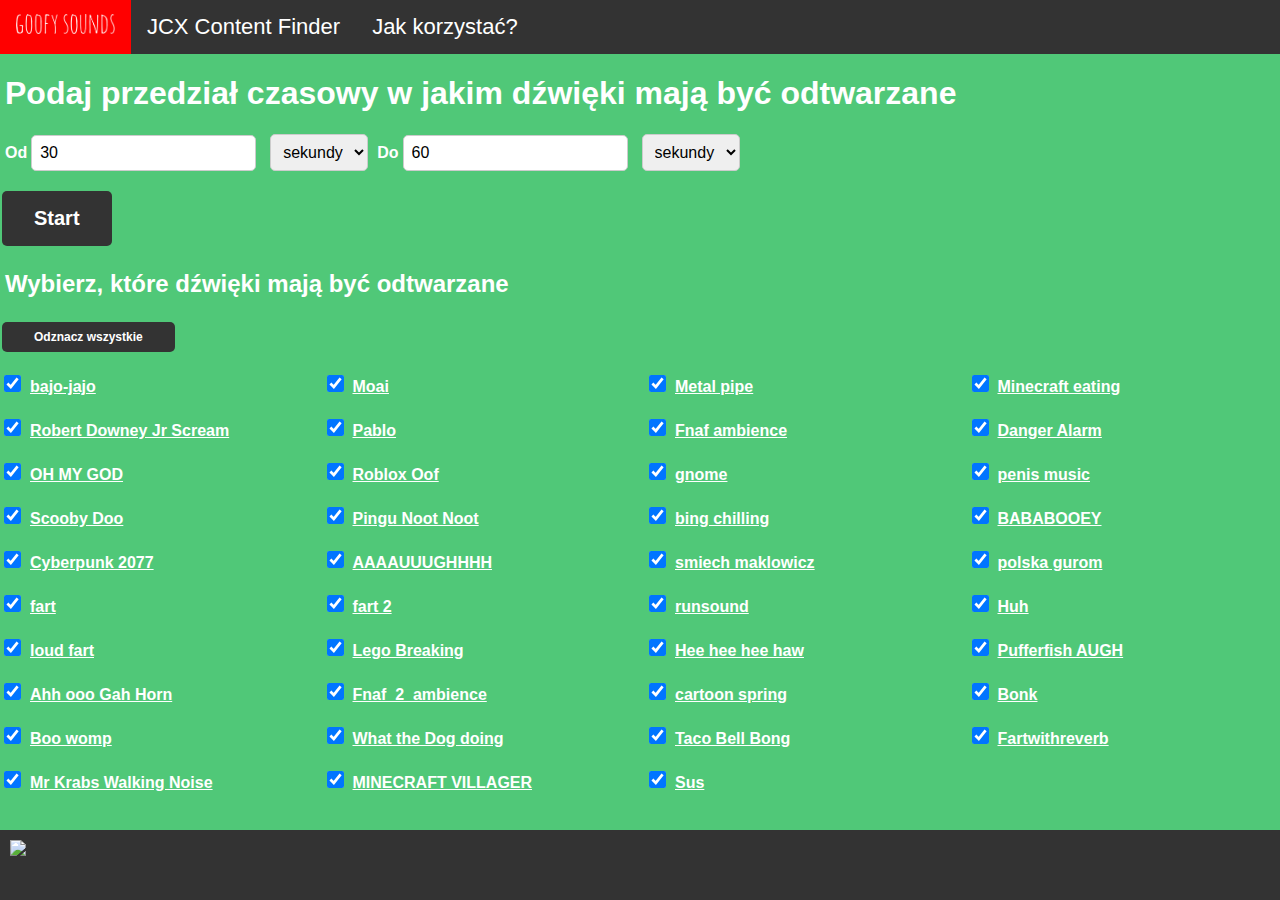
==== goofy.html @ f9f7b812 "Add files via upload" ====
<!DOCTYPE html>
<html lang="en">
<head>
    <meta charset="UTF-8">
    <meta name="viewport" content="width=device-width, initial-scale=1.0">
    <title>Odtwarzacz dźwięku z URL</title>
	<link rel="stylesheet" href="style.css">
    <style>

		
    </style>
</head>
<body>



<div class="navbar">
  <a href='#home'>
    <img src='gs.png' alt='goofy sounds' class='gs'>
  </a>
  <a href="https://www.jcxcontentfinder.pl/">JCX Content Finder</a>
  <a class="news-button" onclick="openModal()">Jak korzystać?</a>
  
 
<div id="poradnik" class="modal">
    <div class="modal-content">
        <span class="close-button" onclick="closeModal()">&times;</span>
        <p>Losowe dźwięki są odtwarzane w losowym przedziale pomiędzy czasem podanym przez użytkownika</p>
		<p>START uruchomi odtwarzanie, które będzie trwać do wciśnięcia STOP</p>
		<p>Podczas trwania pętli możesz na bieżąco wybierać, które dźwięki będą odtwarzane</p>
    </div>
</div>
 
</div>

<script>
	document.addEventListener("DOMContentLoaded", function () {
		// Ustaw wartości pól na przykładowe
		document.getElementById('wprowadzLiczbeMin').value = '30';
		document.getElementById('wprowadzLiczbeMax').value = '60';
	});
</script>
<h1>Podaj przedział czasowy w jakim dźwięki mają być odtwarzane</h1>
<label class='labels2' for="wprowadzLiczbeMin">Od</label>
<input class='labels' type="number" id="wprowadzLiczbeMin" />

<label for="wybor"></label>
<select id="wybor" name="wybor">
    <option value="sek1">sekundy</option>
    <option value="min1">minuty</option>
</select>

<label class='labels2' for="wprowadzLiczbeMax">Do</label>
<input class='labels' type="number" id="wprowadzLiczbeMax" />

<label for="wybor2"></label>
<select id="wybor2" name="wybor">
    <option value="sek2">sekundy</option>
    <option value="min2">minuty</option>
</select>
<div id="button-container">
	<button class='button' id="button" onclick="startButtonClicked()">Start</button>
</div>


<h2>Wybierz, które dźwięki mają być odtwarzane</h2>

<div id="checkbutton-container">
<button class='buttoncheck' id="checkbutton" onclick="odznaczWszystkie()">Odznacz wszystkie</button>
</div>

<ul id="linki">
	<li class="checkbox-container">
 		<input type="checkbox" id="check1" value="https://cdn.discordapp.com/attachments/1095447108473073885/1109639145283919944/bajo-jajo-sound-effect.mp3" checked>
	    <label for="check">
			<a href="https://cdn.discordapp.com/attachments/1095447108473073885/1109639145283919944/bajo-jajo-sound-effect.mp3" target="_blank">
				bajo-jajo
			</a>
		</label>
	</li>
    <li class="checkbox-container">
		<input type="checkbox" id="check2" value="https://cdn.discordapp.com/attachments/1095447108473073885/1097548335541387274/Moai_sound.mp3.mp3" checked>
		<label for="check2">
				<a href="https://cdn.discordapp.com/attachments/1095447108473073885/1097548335541387274/Moai_sound.mp3.mp3" target="_blank">
					Moai
				</a>
		</label>
	</li>
	
    <li class="checkbox-container">
		<input type="checkbox" id="check3" value="https://cdn.discordapp.com/attachments/1095447108473073885/1097544876381442088/metal_pipe_falling_sound_effect.mp3" checked>
		<label for="check2">
				<a href="https://cdn.discordapp.com/attachments/1095447108473073885/1097544876381442088/metal_pipe_falling_sound_effect.mp3" target="_blank">
					Metal pipe
				</a>
		</label>
	</li>
	
    <li class="checkbox-container">
 		<input type="checkbox" id="check4" value="https://cdn.discordapp.com/attachments/1095447108473073885/1097548273818013766/Minecraft_eating_sound_effect.mp3" checked>
	    <label for="check">
			<a href="https://cdn.discordapp.com/attachments/1095447108473073885/1097548273818013766/Minecraft_eating_sound_effect.mp3" target="_blank">
				Minecraft eating

			</a>
	</label>
	</li>
    <li class="checkbox-container">
 		<input type="checkbox" id="check5" value="https://cdn.discordapp.com/attachments/1095447108473073885/1097548276531728474/Robert_Downey_Jr_Scream_ORIGINAL.mp3" checked>
	    <label for="check">
			<a href="https://cdn.discordapp.com/attachments/1095447108473073885/1097548276531728474/Robert_Downey_Jr_Scream_ORIGINAL.mp3" target="_blank">
				Robert Downey Jr Scream

			</a>
	</label>
	</li>
    <li class="checkbox-container">
 		<input type="checkbox" id="check6" value="https://cdn.discordapp.com/attachments/1095447108473073885/1097548334903869490/Pablo_sound_effect.mp3" checked>
	    <label for="check">
			<a href="https://cdn.discordapp.com/attachments/1095447108473073885/1097548334903869490/Pablo_sound_effect.mp3" target="_blank">
				Pablo

			</a>
	</label>
	</li>
    <li class="checkbox-container">
 		<input type="checkbox" id="check7" value="https://cdn.discordapp.com/attachments/1095447108473073885/1097548375106277467/Fnaf_2_ambience.mp3" checked>
	    <label for="check">
			<a href="https://cdn.discordapp.com/attachments/1095447108473073885/1097548375106277467/Fnaf_2_ambience.mp3" target="_blank">
				Fnaf ambience

			</a>
	</label>
	</li>
    <li class="checkbox-container">
 		<input type="checkbox" id="check8" value="https://cdn.discordapp.com/attachments/1095447108473073885/1097548477359210626/Danger_Alarm_Meme_Sound_Effect.mp3" checked>
	    <label for="check">
			<a href="https://cdn.discordapp.com/attachments/1095447108473073885/1097548477359210626/Danger_Alarm_Meme_Sound_Effect.mp3" target="_blank">
				Danger Alarm

			</a>
	</label>
	</li>
    <li class="checkbox-container">
 		<input type="checkbox" id="check9" value="https://cdn.discordapp.com/attachments/1095447108473073885/1097548477661204571/OH_MY_GOD_Sound_Effect.mp3" checked>
	    <label for="check">
			<a href="https://cdn.discordapp.com/attachments/1095447108473073885/1097548477661204571/OH_MY_GOD_Sound_Effect.mp3" target="_blank">
				OH MY GOD

			</a>
	</label>
	</li>
    <li class="checkbox-container">
 		<input type="checkbox" id="check10" value="https://cdn.discordapp.com/attachments/1095447108473073885/1097548479347310782/Roblox_Death_Sound_Oof_-_Sound_Effect_HD.mp3" checked>
	    <label for="check">
			<a href="https://cdn.discordapp.com/attachments/1095447108473073885/1097548479347310782/Roblox_Death_Sound_Oof_-_Sound_Effect_HD.mp3" target="_blank">
				Roblox Oof

			</a>
	</label>
	</li>
    <li class="checkbox-container">
 		<input type="checkbox" id="check11" value="https://cdn.discordapp.com/attachments/1095447108473073885/1097548581168222338/gnom.mp3" checked>
	    <label for="check">
			<a href="https://cdn.discordapp.com/attachments/1095447108473073885/1097548581168222338/gnom.mp3" target="_blank">
				gnome

			</a>
	</label>
	</li>
    <li class="checkbox-container">
 		<input type="checkbox" id="check12" value="https://cdn.discordapp.com/attachments/1095447108473073885/1100443513738498099/zelensky_penis_music.mp3" checked>
	    <label for="check">
			<a href="https://cdn.discordapp.com/attachments/1095447108473073885/1100443513738498099/zelensky_penis_music.mp3" target="_blank">
				penis music

			</a>
	</label>
	</li>
    <li class="checkbox-container">
 		<input type="checkbox" id="check13" value="https://cdn.discordapp.com/attachments/807695329407402035/1100444245497745448/Scooby.mp3" checked>
	    <label for="check">
			<a href="https://cdn.discordapp.com/attachments/807695329407402035/1100444245497745448/Scooby.mp3" target="_blank">
				Scooby Doo
			</a>
	</label>
	</li>
    <li class="checkbox-container">
 		<input type="checkbox" id="check14" value="https://cdn.discordapp.com/attachments/1095447108473073885/1129472255873777684/Pingu_-_Noot_Noot_Sound_Effect.mp3
" checked>
	    <label for="check">
			<a href="https://cdn.discordapp.com/attachments/1095447108473073885/1129472255873777684/Pingu_-_Noot_Noot_Sound_Effect.mp3
" target="_blank">
				Pingu Noot Noot

			</a>
	</label>
	</li>
    <li class="checkbox-container">
 		<input type="checkbox" id="check15" value="https://cdn.discordapp.com/attachments/1095447108473073885/1109639165026521129/bing-chilling_fcdGgUc.mp3
" checked>
	    <label for="check">
			<a href="https://cdn.discordapp.com/attachments/1095447108473073885/1109639165026521129/bing-chilling_fcdGgUc.mp3
" target="_blank">
				bing chilling

			</a>
	</label>
	</li>
    <li class="checkbox-container">
 		<input type="checkbox" id="check16" value="https://cdn.discordapp.com/attachments/1095447108473073885/1097548333616201748/BABABOOEY_Sound_Effect.mp3
" checked>
	    <label for="check">
			<a href="https://cdn.discordapp.com/attachments/1095447108473073885/1097548333616201748/BABABOOEY_Sound_Effect.mp3
" target="_blank">
				BABABOOEY

			</a>
	</label>
	</li>
    <li class="checkbox-container">
 		<input type="checkbox" id="check17" value="https://cdn.discordapp.com/attachments/1095447108473073885/1097548336250224791/Cyberpunk_2077_Shitpost_Sound_Effect.mp3
" checked>
	    <label for="check">
			<a href="https://cdn.discordapp.com/attachments/1095447108473073885/1097548336250224791/Cyberpunk_2077_Shitpost_Sound_Effect.mp3
" target="_blank">
				Cyberpunk 2077

			</a>
	</label>
	</li>
    <li class="checkbox-container">
 		<input type="checkbox" id="check18" value="https://cdn.discordapp.com/attachments/733384698616741982/1196794029581553704/AAAAUUUGHHHH.mp3
" checked>
	    <label for="check">
			<a href="https://cdn.discordapp.com/attachments/733384698616741982/1196794029581553704/AAAAUUUGHHHH.mp3
" target="_blank">
				AAAAUUUGHHHH

			</a>
	</label>
	</li>
    <li class="checkbox-container">
 		<input type="checkbox" id="check19" value="https://cdn.discordapp.com/attachments/1095447108473073885/1109639006574092349/smiech-makowicz-i-koperkowy-pies.mp3
" checked>
	    <label for="check">
			<a href="https://cdn.discordapp.com/attachments/1095447108473073885/1109639006574092349/smiech-makowicz-i-koperkowy-pies.mp3
" target="_blank">
				smiech maklowicz

			</a>
	</label>
	</li>
    <li class="checkbox-container">
 		<input type="checkbox" id="check20" value="https://cdn.discordapp.com/attachments/1095447108473073885/1109639167681495220/polska-gurom-3.mp3
" checked>
	    <label for="check">
			<a href="https://cdn.discordapp.com/attachments/1095447108473073885/1109639167681495220/polska-gurom-3.mp3
" target="_blank">
				polska gurom

			</a>
	</label>
	</li>
    <li class="checkbox-container">
 		<input type="checkbox" id="check21" value="https://cdn.discordapp.com/attachments/1124452586959929437/1124452729901809794/fart2.mp3
" checked>
	    <label for="check">
			<a href="https://cdn.discordapp.com/attachments/1124452586959929437/1124452729901809794/fart2.mp3
" target="_blank">
				fart

			</a>
	</label>
	</li>
    <li class="checkbox-container">
 		<input type="checkbox" id="check22" value="https://cdn.discordapp.com/attachments/1095447108473073885/1124453306232750310/fart.mp3
" checked>
	    <label for="check">
			<a href="https://cdn.discordapp.com/attachments/1095447108473073885/1124453306232750310/fart.mp3
" target="_blank">
				fart 2

			</a>
	</label>
	</li>
    <li class="checkbox-container">
 		<input type="checkbox" id="check23" value="https://cdn.discordapp.com/attachments/733384698616741982/1196536457754595541/Goofy_aah_run_sound.mp3
" checked>
	    <label for="check">
			<a href="https://cdn.discordapp.com/attachments/733384698616741982/1196536457754595541/Goofy_aah_run_sound.mp3
" target="_blank">
				runsound

			</a>
	</label>
	</li>
    <li class="checkbox-container">
 		<input type="checkbox" id="check25" value="https://cdn.discordapp.com/attachments/733384698616741982/1196537238897569935/Huh_sound_effect.mp3
" checked>
	    <label for="check">
			<a href="https://cdn.discordapp.com/attachments/733384698616741982/1196537238897569935/Huh_sound_effect.mp3
" target="_blank">
				Huh

			</a>
	</label>
	</li>
    <li class="checkbox-container">
 		<input type="checkbox" id="check26" value="https://cdn.discordapp.com/attachments/733384698616741982/1196537686916354138/loud-shitpost-fart.mp3
" checked>
	    <label for="check">
			<a href="https://cdn.discordapp.com/attachments/733384698616741982/1196537686916354138/loud-shitpost-fart.mp3
" target="_blank">
				loud fart

			</a>
	</label>
	</li>
    <li class="checkbox-container">
 		<input type="checkbox" id="check27" value="https://cdn.discordapp.com/attachments/733384698616741982/1196538551425314897/Lego_Breaking_Sound_Effect.mp3
" checked>
	    <label for="check">
			<a href="https://cdn.discordapp.com/attachments/733384698616741982/1196538551425314897/Lego_Breaking_Sound_Effect.mp3
" target="_blank">
				Lego Breaking

			</a>
	</label>
	</li>
    <li class="checkbox-container">
 		<input type="checkbox" id="check28" value="https://cdn.discordapp.com/attachments/733384698616741982/1196538978581626931/Hee_hee_hee_haw_sound..mp3
" checked>
	    <label for="check">
			<a href="https://cdn.discordapp.com/attachments/733384698616741982/1196538978581626931/Hee_hee_hee_haw_sound..mp3
" target="_blank">
				Hee hee hee haw

			</a>
	</label>
	</li>
    <li class="checkbox-container">
 		<input type="checkbox" id="check29" value="https://cdn.discordapp.com/attachments/733384698616741982/1196539395700961321/Pufferfish_AUGH_Sound_effect.mp3
" checked>
	    <label for="check">
			<a href="https://cdn.discordapp.com/attachments/733384698616741982/1196539395700961321/Pufferfish_AUGH_Sound_effect.mp3
" target="_blank">
				Pufferfish AUGH

			</a>
	</label>
	</li>
    <li class="checkbox-container">
 		<input type="checkbox" id="check30" value="https://cdn.discordapp.com/attachments/885932569424699442/1102373257807667220/Ahh-ooo-Gah_Horn_Sound_Effect.mp3
" checked>
	    <label for="check">
			<a href="https://cdn.discordapp.com/attachments/885932569424699442/1102373257807667220/Ahh-ooo-Gah_Horn_Sound_Effect.mp3
" target="_blank">
				Ahh ooo Gah Horn

			</a>
	</label>
	</li>
    <li class="checkbox-container">
 		<input type="checkbox" id="check31" value="https://cdn.discordapp.com/attachments/1095447108473073885/1097548375106277467/Fnaf_2_ambience.mp3
" checked>
	    <label for="check">
			<a href="https://cdn.discordapp.com/attachments/1095447108473073885/1097548375106277467/Fnaf_2_ambience.mp3
" target="_blank">
				Fnaf_2_ambience

			</a>
	</label>
	</li>
    <li class="checkbox-container">
 		<input type="checkbox" id="check32" value="https://cdn.discordapp.com/attachments/733384698616741982/1196540405651615865/cartoon_spring_sound_effect_2016.mp3
" checked>
	    <label for="check">
			<a href="https://cdn.discordapp.com/attachments/733384698616741982/1196540405651615865/cartoon_spring_sound_effect_2016.mp3
" target="_blank">
				cartoon spring

			</a>
	</label>
	</li>
    <li class="checkbox-container">
 		<input type="checkbox" id="check33" value="https://cdn.discordapp.com/attachments/1095447108473073885/1097548372740677673/Bonk_-_Sound_Effect_HD.mp3
" checked>
	    <label for="check">
			<a href="https://cdn.discordapp.com/attachments/1095447108473073885/1097548372740677673/Bonk_-_Sound_Effect_HD.mp3
" target="_blank">
				Bonk

			</a>
	</label>
	</li>
    <li class="checkbox-container">
 		<input type="checkbox" id="check34" value="https://cdn.discordapp.com/attachments/733384698616741982/1196540754454126685/Boo-womp_-_Sound_Effect.mp3
" checked>
	    <label for="check">
			<a href="https://cdn.discordapp.com/attachments/733384698616741982/1196540754454126685/Boo-womp_-_Sound_Effect.mp3
" target="_blank">
				Boo womp

			</a>
	</label>
	</li>
    <li class="checkbox-container">
 		<input type="checkbox" id="check35" value="https://cdn.discordapp.com/attachments/1095447108473073885/1097548579264008332/What_the_Dog_doing_vine_Sound_Effect.mp3
" checked>
	    <label for="check">
			<a href="https://cdn.discordapp.com/attachments/1095447108473073885/1097548579264008332/What_the_Dog_doing_vine_Sound_Effect.mp3
" target="_blank">
				What the Dog doing

			</a>
	</label>
	</li>
    <li class="checkbox-container">
 		<input type="checkbox" id="check36" value="https://cdn.discordapp.com/attachments/733384698616741982/1196541107773907005/Taco_Bell_Bong_sound_effect.mp3
" checked>
	    <label for="check">
			<a href="https://cdn.discordapp.com/attachments/733384698616741982/1196541107773907005/Taco_Bell_Bong_sound_effect.mp3
" target="_blank">
				Taco Bell Bong

			</a>
	</label>
	</li>
    <li class="checkbox-container">
 		<input type="checkbox" id="check37" value="https://cdn.discordapp.com/attachments/733384698616741982/1196541295758422217/Fart_with_reverb_sound_effect.mp3
" checked>
	    <label for="check">
			<a href="https://cdn.discordapp.com/attachments/733384698616741982/1196541295758422217/Fart_with_reverb_sound_effect.mp3
" target="_blank">
				Fartwithreverb

			</a>
	</label>
	</li>
    <li class="checkbox-container">
 		<input type="checkbox" id="check38" value="https://cdn.discordapp.com/attachments/733384698616741982/1196542090390274240/Mr_Krabs_Walking_Noise_Sound_Effect.mp3
" checked>
	    <label for="check">
			<a href="https://cdn.discordapp.com/attachments/733384698616741982/1196542090390274240/Mr_Krabs_Walking_Noise_Sound_Effect.mp3
" target="_blank">
				Mr Krabs Walking Noise

			</a>
	</label>
	</li>
    <li class="checkbox-container">
 		<input type="checkbox" id="check39" value="https://cdn.discordapp.com/attachments/733384698616741982/1196542624090304512/MINECRAFT_VILLAGER_SOUND.mp3
" checked>
	    <label for="check">
			<a href="https://cdn.discordapp.com/attachments/733384698616741982/1196542624090304512/MINECRAFT_VILLAGER_SOUND.mp3
" target="_blank">
				MINECRAFT VILLAGER

			</a>
	</label>
	</li>
    <li class="checkbox-container">
 		<input type="checkbox" id="check40" value="https://cdn.discordapp.com/attachments/1095447108473073885/1097548374380650596/Sus_-_Sound_effect.mp3
" checked>
	    <label for="check">
			<a href="https://cdn.discordapp.com/attachments/1095447108473073885/1097548374380650596/Sus_-_Sound_effect.mp3
" target="_blank">
				Sus

			</a>
	</label>
	</li>







	
    <!-- Dodaj kolejne elementy listy z checkboxami -->
    <!-- ... -->
</ul>

<script>
    var audio;
    var loopRunning = false;
    var clicked = false;
	var checkboxchecked = true;

    function startButtonClicked() {
        if (clicked == false) {
            clicked = true;
            var button = document.getElementById('button');
            button.innerText = "Stop";
            startInfiniteLoop();
        } else {
            stopInfiniteLoop();
            clicked = false;
            var button = document.getElementById('button');
            button.innerText = "Start";
        }
    }

    function startInfiniteLoop() {
        loopRunning = true;
        runInfiniteLoop();
    }

    function stopInfiniteLoop() {
        loopRunning = false;
        var wszystkieElementyAudio = document.getElementsByTagName('audio');

        for (var i = 0; i < wszystkieElementyAudio.length; i++) {
            wszystkieElementyAudio[i].pause();
        }
    }

    function randomNumber(min, max) {
        return Math.floor(Math.random() * (max - min + 1) + min);
    }

    function losujLiczbe() {
        var liczba1 = document.getElementById('wprowadzLiczbeMin').value.trim();
        var liczba2 = document.getElementById('wprowadzLiczbeMax').value.trim();

        if (liczba1 !== '' && liczba2 !== '') {
            liczba1 = Number(liczba1);
            liczba2 = Number(liczba2);

            if (!isNaN(liczba1) && !isNaN(liczba2) && liczba1 > 0 && liczba2 > 0) {
                var min = liczba1 * 1000;
                var max = liczba2 * 1000;
                var timeFormat1 = document.getElementById('wybor');
                if (timeFormat1.value == 'min1') {
                    min = min * 60;
                }
                var timeFormat2 = document.getElementById('wybor2');
                if (timeFormat2.value == 'min2') {
                    max = max * 60;
                }
                var wylosowanaLiczba = Number(randomNumber(min, max));
                console.log(wylosowanaLiczba);
                return wylosowanaLiczba;
            } else {
                alert('Wprowadź prawidłową wartość, liczby muszą być większe od zera');
                return '';
            }
        } else {
            alert('Wprowadź wartości do obu pól');
            return '';
        }
    }

    function runInfiniteLoop() {
        function iteration() {
            if (loopRunning) {
                
                var wylosowanaLiczba = losujLiczbe();
                if (wylosowanaLiczba !== null && wylosowanaLiczba !== '') {
                   
                    wylosowanyLink = losujElement();
                    audio = new Audio(wylosowanyLink);
					console.log(wylosowanyLink)
                    audio.play();
                    setTimeout(iteration, Number(wylosowanaLiczba));
                } else {
                    console.log('');
                }
            } else {
                stopInfiniteLoop();
                console.log("Nieprawidłowe dane");
            }
        }

        iteration();
    }

    function losujElement() {
        var lista = document.getElementById('linki');
        var elementyListy = lista.getElementsByTagName('li');
        var wybraneLinki = [];

        for (var i = 0; i < elementyListy.length; i++) {
            var checkbox = elementyListy[i].querySelector('input[type="checkbox"]');

            if (checkbox.checked) {
                var wartoscCheckboxa = checkbox.value;
				wybraneLinki.push(wartoscCheckboxa);
            }
        }

        if (wybraneLinki.length > 0) {
            var losowyIndeks = Math.floor(Math.random() * wybraneLinki.length);
            return wybraneLinki[losowyIndeks];
        } else {
            return null;
        }
    }
	
	function odznaczWszystkie() {
        var listaCheckboxow = document.querySelectorAll('#linki input[type="checkbox"]');
        listaCheckboxow.forEach(function (checkbox) {
            checkbox.checked = !checkboxchecked;
        });

        var button_check = document.getElementById('checkbutton');
        button_check.innerText = checkboxchecked ? "Zaznacz wszystkie" : "Odznacz wszystkie";
        checkboxchecked = !checkboxchecked;
    }
	
    function openModal() {
        document.getElementById('poradnik').style.display = 'flex';
    }

    function closeModal() {
        document.getElementById('poradnik').style.display = 'none';
    }

    // Zamykanie okna modalnego po kliknięciu poza nim
    window.onclick = function (event) {
        var modal = document.getElementById('poradnik');
        if (event.target === modal) {
            closeModal();
        }
    };
	
</script>



<div class="footer">
	<footer>
		<a href="https://discord.gg/hZdWmEHjJh" ><img class="discord" src='https://static-00.iconduck.com/assets.00/discord-icon-2048x2048-o5mluhz2.png'></a>
	</footer>
</div>
</body>
</html>
---- style.css ----
body {
	background-color: #50C878;
}

html, body {
    height: 100%;
    margin: 0;
}



h1 {
  color: white;
  text-align: left;
  font-family: 'Palatino', sans-serif;
  margin-left: 5px;
}

h2 {
  color: white;
  text-align: left;
  font-family: 'Palatino', sans-serif;
  margin-left: 5px;
}

#linki {
    list-style: none;
    padding: 0;
	display: grid;
    grid-template-columns: repeat(auto-fill, minmax(300px, 1fr));
    grid-gap: 10px;
	
}

.checkbox-container {
    margin-bottom: 10px;
}
		
#button-container {
    margin-top: 16px; /* Dodany odstęp między nagłówkiem a przyciskiem */
}
#checkbutton-container {
    margin-top: 16px; /* Dodany odstęp między nagłówkiem a przyciskiem */
 }
		
.checkbox-container input[type="checkbox"] {
	background-color: green;
	border: 1px solid darkgreen;
	color: white; /* Kolor tekstu (jeśli chcesz zmienić) */
	
	height: 17px;
	width: 17px;
	background-color: #eee;
	
}
.checkbox-container {
    margin-bottom: 10px;
}

.checkbox-container input {
    margin-right: 5px;
}

.checkbox-container label {
    
    margin-bottom: 8px; /* Margines na dole */
    font-size: 16px; /* Rozmiar tekstu */
    color: white; /* Kolor tekstu */
	font-family: 'Palatino', sans-serif;
	font-weight: bold;
}

.checkbox-container label a {
    color: inherit; /* Dziedziczenie koloru od rodzica (czyli od etykiety) */
     /* Usunięcie podkreślenia */
}


.button {
  background-color: #333;
  border: none;
  color: white;
  padding: 16px 32px;
  text-align: center;
  font-size: 20px;
  margin: 4px 2px;
  opacity: 1;
  transition: 0.3s;
  border-radius: 5px;
  font-family: 'Palatino', sans-serif;
  font-weight: bold;
}

.button:hover {opacity: 0.6}

.buttoncheck {
  background-color: #333;
  border: none;
  color: white;
  padding: 8px 32px;
  text-align: center;
  font-size: 12px;
  margin: 4px 2px;
  opacity: 1;
  transition: 0.3s;
  border-radius: 5px;
  font-family: 'Palatino', sans-serif;
  font-weight: bold;
}

.buttoncheck:hover {opacity: 0.6}

.navbar {
  overflow: hidden;
  background-color: #333;
}

.navbar a {
  float: left;
  font-size: 22px;
  color: white;
  text-align: center;
  padding: 14px 16px;
  text-decoration: none;
  font-family: 'Palatino', sans-serif;
   
}
.dropdown {
  float: left;
  overflow: hidden;
}

.dropdown .dropbtn {
  font-size: 16px;  
  border: none;
  outline: none;
  color: white;
  padding: 14px 16px;
  background-color: inherit;
  font-family: inherit;
  margin: 0;
  
}

.navbar a:hover, .dropdown:hover .dropbtn {
  background-color: red;
}

.dropdown-content {
  display: none;
  position: absolute;
  background-color: #f9f9f9;
  min-width: 160px;
  box-shadow: 0px 8px 16px 0px rgba(0,0,0,0.2);
  z-index: 1;
}

.dropdown-content a {
  float: none;
  color: black;
  padding: 12px 16px;
  text-decoration: none;
  display: block;
  text-align: left;
}

.dropdown-content a:hover {
  background-color: #ddd;
}

.dropdown:hover .dropdown-content {
  display: block;
}

/* Style the footer */
.footer {
  margin-top: auto;
  background-color: #333;
  padding: 10px;
  text-align: center;
  color: white;
  padding: 10px;
  width: 100%;
  position: fixed;
  bottom: 0;
}

.labels {
    margin-right: 10px; /* Dodaj margines z prawej strony */
}

/* Styl dla pola wprowadzania liczby */
#wprowadzLiczbeMin {
    padding: 8px; /* Dodaj wypełnienie dla estetyki */
    border: 1px solid #ccc; /* Dodaj obramowanie */
    border-radius: 5px; /* Zaokrągl rogi */
    font-size: 16px; /* Zwiększ rozmiar czcionki */
}

/* Dodatkowy styl, gdy pole jest aktywne */
#wprowadzLiczbeMin:focus {
    outline: none; /* Usuń domyślny kontur (ostrzeżenie: to może wpłynąć na dostępność) */
    border-color: dodgerblue; /* Zmień kolor obramowania podczas aktywacji */
    box-shadow: 0 0 5px rgba(30, 144, 255, 0.8); /* Dodaj lekki cień */
}

#wprowadzLiczbeMax {
    padding: 8px; /* Dodaj wypełnienie dla estetyki */
    border: 1px solid #ccc; /* Dodaj obramowanie */
    border-radius: 5px; /* Zaokrągl rogi */
    font-size: 16px; /* Zwiększ rozmiar czcionki */
}

/* Dodatkowy styl, gdy pole jest aktywne */
#wprowadzLiczbeMax:focus {
    outline: none; /* Usuń domyślny kontur (ostrzeżenie: to może wpłynąć na dostępność) */
    border-color: dodgerblue; /* Zmień kolor obramowania podczas aktywacji */
    box-shadow: 0 0 5px rgba(30, 144, 255, 0.8); /* Dodaj lekki cień */
}

.labels2 {
  margin-left: 5px;
  color: white;
  text-align: left;
  font-family: 'Palatino', sans-serif;
  font-weight: bold;
}

/* Styl dla pola wyboru */
#wybor {
    padding: 8px; /* Dodaj wypełnienie dla estetyki */
    border: 1px solid #ccc; /* Dodaj obramowanie */
    border-radius: 5px; /* Zaokrągl rogi */
    font-size: 16px; /* Zwiększ rozmiar czcionki */
}

/* Dodatkowy styl, gdy pole jest aktywne */
#wybor:focus {
    outline: none; /* Usuń domyślny kontur (ostrzeżenie: to może wpłynąć na dostępność) */
    border-color: dodgerblue; /* Zmień kolor obramowania podczas aktywacji */
    box-shadow: 0 0 5px rgba(30, 144, 255, 0.8); /* Dodaj lekki cień */
}

#wybor2 {
    padding: 8px; /* Dodaj wypełnienie dla estetyki */
    border: 1px solid #ccc; /* Dodaj obramowanie */
    border-radius: 5px; /* Zaokrągl rogi */
    font-size: 16px; /* Zwiększ rozmiar czcionki */
}

/* Dodatkowy styl, gdy pole jest aktywne */
#wybor2:focus {
    outline: none; /* Usuń domyślny kontur (ostrzeżenie: to może wpłynąć na dostępność) */
    border-color: dodgerblue; /* Zmień kolor obramowania podczas aktywacji */
    box-shadow: 0 0 5px rgba(30, 144, 255, 0.8); /* Dodaj lekki cień */
}

.gs {
	widh: 60px;
	height: 20px;
}

        .modal {
            display: none;
            position: fixed;
            top: 50%;
            left: 50%;
            transform: translate(-50%, -50%);
            background-color: rgba(0, 0, 0, 0.5);
            justify-content: center;
            align-items: center;
            width: 100%;
            height: 100%;
        }

        .modal-content {
            background-color: #fff;
            padding: 20px;
            border-radius: 5px;
            text-align: center;
            animation: fadeIn 0.3s ease-out;
        }

        @keyframes fadeIn {
            from {
                opacity: 0;
            }
            to {
                opacity: 1;
            }
        }

        .close-button {
            cursor: pointer;
            font-weight: bold;
            color: #333;
        }
.discord {
	widh: 50px;
	height: 50px;
	float: left;
	}
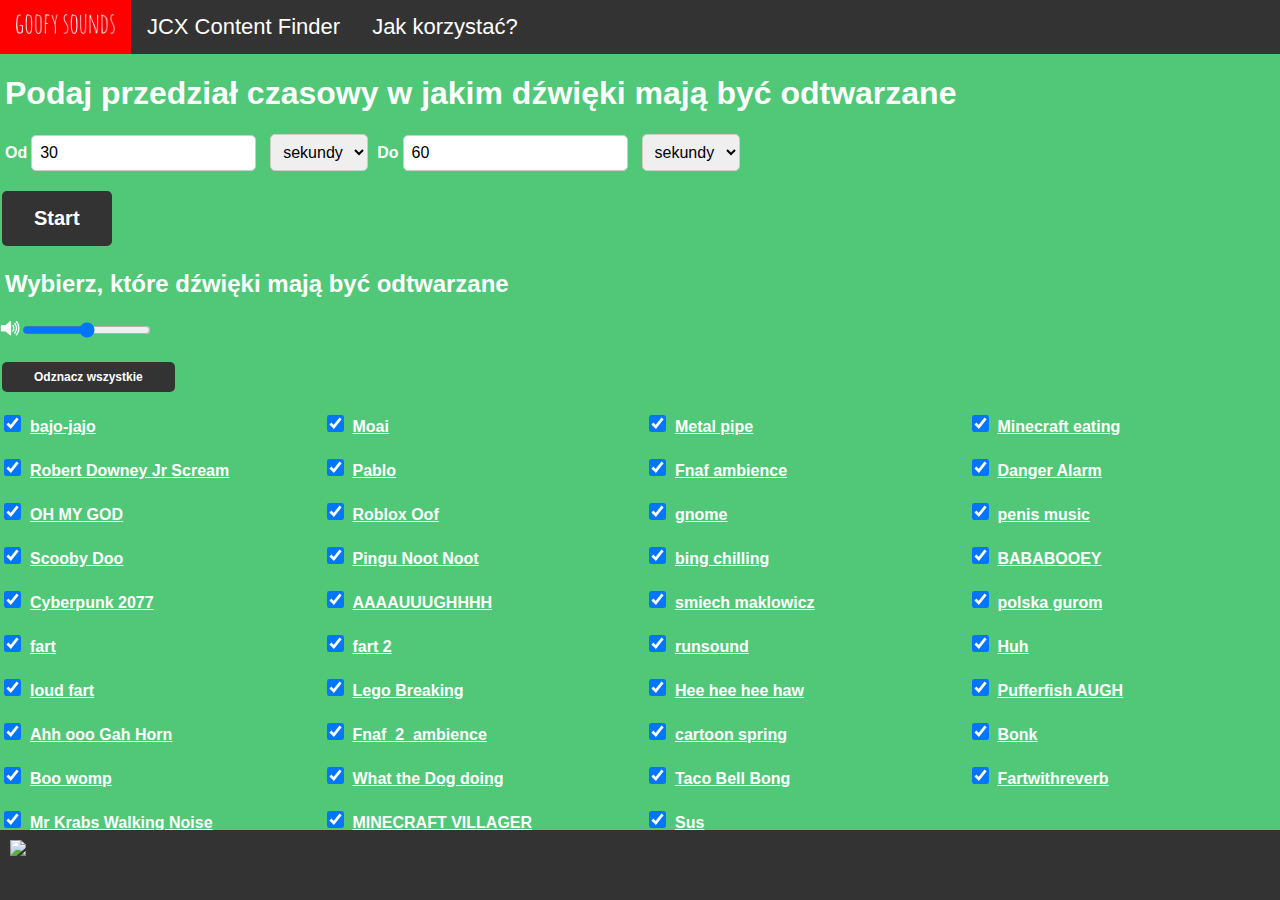
==== commit 2041cb52: "Add files via upload" ====
--- a/goofy.html
+++ b/goofy.html
@@ -3,7 +3,7 @@
 <head>
     <meta charset="UTF-8">
     <meta name="viewport" content="width=device-width, initial-scale=1.0">
-    <title>Odtwarzacz dźwięku z URL</title>
+    <title>Goofy Sounds</title>
 	<link rel="stylesheet" href="style.css">
     <style>
 
@@ -15,7 +15,7 @@
 
 
 <div class="navbar">
-  <a href='#home'>
+  <a href=''>
     <img src='gs.png' alt='goofy sounds' class='gs'>
   </a>
   <a href="https://www.jcxcontentfinder.pl/">JCX Content Finder</a>
@@ -65,6 +65,10 @@
 
 <h2>Wybierz, które dźwięki mają być odtwarzane</h2>
 
+
+<img id="speaker" src='speaker.png' width='20' height='20'><input type="range" id="suwak-glosnosci" min="0" max="100" step="1" value="50">
+
+
 <div id="checkbutton-container">
 <button class='buttoncheck' id="checkbutton" onclick="odznaczWszystkie()">Odznacz wszystkie</button>
 </div>
@@ -484,10 +488,25 @@
 </ul>
 
 <script>
+
+	var glosnosc = 1; // Domyślna wartość głośności (możesz dostosować)
+	var obecnieOdtwarzaneDzwieki = []; // Tablica do przechowywania aktualnie odtwarzanych dźwięków
+
+	document.getElementById('suwak-glosnosci').addEventListener('input', function () {
+		glosnosc = this.value / 100;
+
+		// Aktualizacja głośności dla wszystkich aktualnie odtwarzanych dźwięków
+		obecnieOdtwarzaneDzwieki.forEach(function (audio) {
+			audio.volume = glosnosc;
+		});
+	});
+
+
     var audio;
     var loopRunning = false;
     var clicked = false;
 	var checkboxchecked = true;
+
 
     function startButtonClicked() {
         if (clicked == false) {
@@ -499,6 +518,7 @@
             stopInfiniteLoop();
             clicked = false;
             var button = document.getElementById('button');
+			terazOdtwarzane.pause();
             button.innerText = "Start";
         }
     }
@@ -552,7 +572,16 @@
             return '';
         }
     }
-
+	
+	var audio = new Audio(); // Inicjalizacja jednej instancji obiektu Audio
+	var glosnosc = 0.5; // Domyślna wartość głośności (możesz dostosować)
+
+	document.getElementById('suwak-glosnosci').addEventListener('input', function () {
+		glosnosc = this.value / 100;
+	});
+
+
+	
     function runInfiniteLoop() {
         function iteration() {
             if (loopRunning) {
@@ -561,9 +590,11 @@
                 if (wylosowanaLiczba !== null && wylosowanaLiczba !== '') {
                    
                     wylosowanyLink = losujElement();
-                    audio = new Audio(wylosowanyLink);
+                    audio.src = wylosowanyLink;
 					console.log(wylosowanyLink)
+					audio.volume = glosnosc;
                     audio.play();
+					terazOdtwarzane = audio;
                     setTimeout(iteration, Number(wylosowanaLiczba));
                 } else {
                     console.log('');
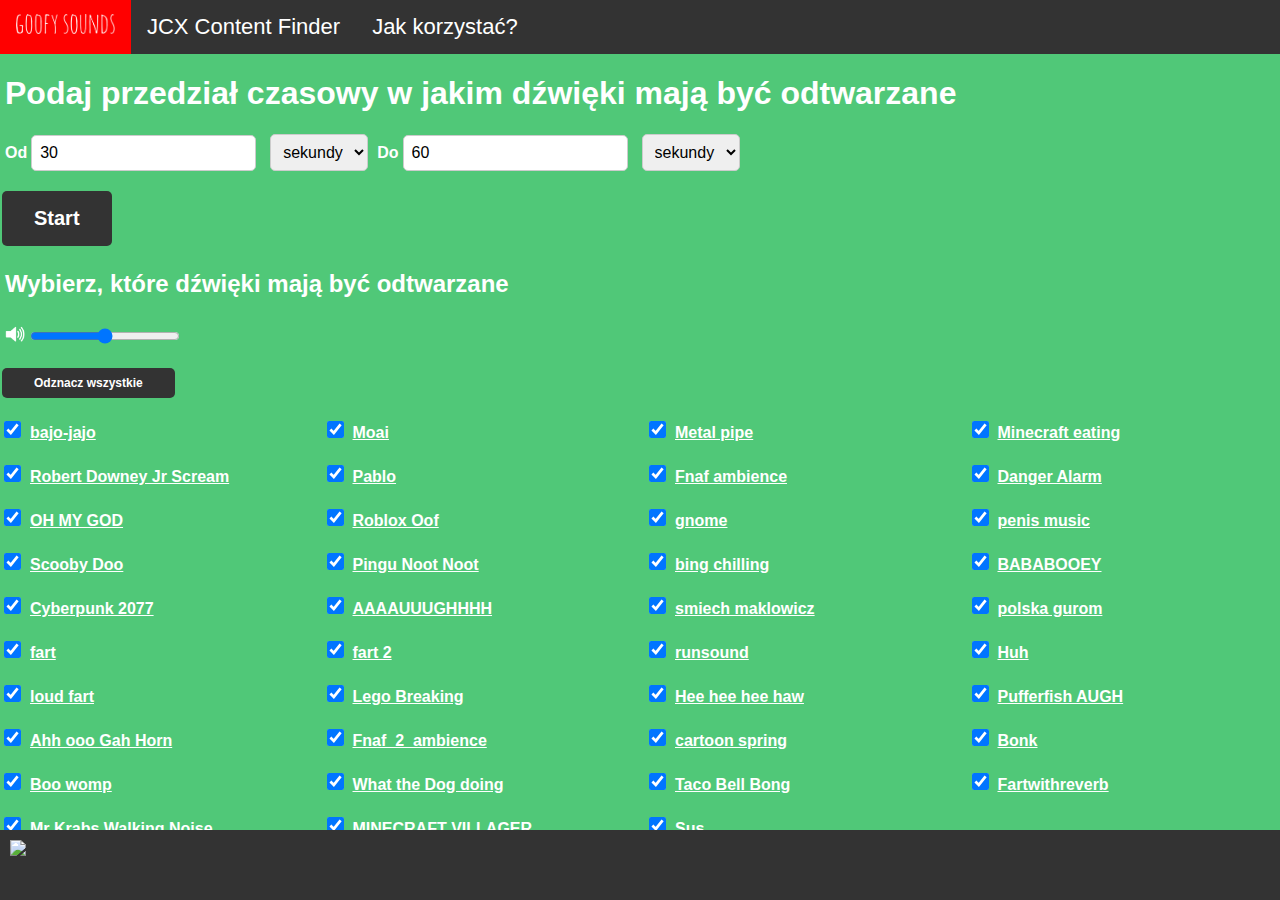
==== commit c7691a9b: "commit" ====
--- a/goofy.html
+++ b/goofy.html
@@ -1,670 +1,670 @@
-<!DOCTYPE html>
-<html lang="en">
-<head>
-    <meta charset="UTF-8">
-    <meta name="viewport" content="width=device-width, initial-scale=1.0">
-    <title>Goofy Sounds</title>
-	<link rel="stylesheet" href="style.css">
-    <style>
-
-		
-    </style>
-</head>
-<body>
-
-
-
-<div class="navbar">
-  <a href=''>
-    <img src='gs.png' alt='goofy sounds' class='gs'>
-  </a>
-  <a href="https://www.jcxcontentfinder.pl/">JCX Content Finder</a>
-  <a class="news-button" onclick="openModal()">Jak korzystać?</a>
-  
- 
-<div id="poradnik" class="modal">
-    <div class="modal-content">
-        <span class="close-button" onclick="closeModal()">&times;</span>
-        <p>Losowe dźwięki są odtwarzane w losowym przedziale pomiędzy czasem podanym przez użytkownika</p>
-		<p>START uruchomi odtwarzanie, które będzie trwać do wciśnięcia STOP</p>
-		<p>Podczas trwania pętli możesz na bieżąco wybierać, które dźwięki będą odtwarzane</p>
-    </div>
-</div>
- 
-</div>
-
-<script>
-	document.addEventListener("DOMContentLoaded", function () {
-		// Ustaw wartości pól na przykładowe
-		document.getElementById('wprowadzLiczbeMin').value = '30';
-		document.getElementById('wprowadzLiczbeMax').value = '60';
-	});
-</script>
-<h1>Podaj przedział czasowy w jakim dźwięki mają być odtwarzane</h1>
-<label class='labels2' for="wprowadzLiczbeMin">Od</label>
-<input class='labels' type="number" id="wprowadzLiczbeMin" />
-
-<label for="wybor"></label>
-<select id="wybor" name="wybor">
-    <option value="sek1">sekundy</option>
-    <option value="min1">minuty</option>
-</select>
-
-<label class='labels2' for="wprowadzLiczbeMax">Do</label>
-<input class='labels' type="number" id="wprowadzLiczbeMax" />
-
-<label for="wybor2"></label>
-<select id="wybor2" name="wybor">
-    <option value="sek2">sekundy</option>
-    <option value="min2">minuty</option>
-</select>
-<div id="button-container">
-	<button class='button' id="button" onclick="startButtonClicked()">Start</button>
-</div>
-
-
-<h2>Wybierz, które dźwięki mają być odtwarzane</h2>
-
-
-<img id="speaker" src='speaker.png' width='20' height='20'><input type="range" id="suwak-glosnosci" min="0" max="100" step="1" value="50">
-
-
-<div id="checkbutton-container">
-<button class='buttoncheck' id="checkbutton" onclick="odznaczWszystkie()">Odznacz wszystkie</button>
-</div>
-
-<ul id="linki">
-	<li class="checkbox-container">
- 		<input type="checkbox" id="check1" value="https://cdn.discordapp.com/attachments/1095447108473073885/1109639145283919944/bajo-jajo-sound-effect.mp3" checked>
-	    <label for="check">
-			<a href="https://cdn.discordapp.com/attachments/1095447108473073885/1109639145283919944/bajo-jajo-sound-effect.mp3" target="_blank">
-				bajo-jajo
-			</a>
-		</label>
-	</li>
-    <li class="checkbox-container">
-		<input type="checkbox" id="check2" value="https://cdn.discordapp.com/attachments/1095447108473073885/1097548335541387274/Moai_sound.mp3.mp3" checked>
-		<label for="check2">
-				<a href="https://cdn.discordapp.com/attachments/1095447108473073885/1097548335541387274/Moai_sound.mp3.mp3" target="_blank">
-					Moai
-				</a>
-		</label>
-	</li>
-	
-    <li class="checkbox-container">
-		<input type="checkbox" id="check3" value="https://cdn.discordapp.com/attachments/1095447108473073885/1097544876381442088/metal_pipe_falling_sound_effect.mp3" checked>
-		<label for="check2">
-				<a href="https://cdn.discordapp.com/attachments/1095447108473073885/1097544876381442088/metal_pipe_falling_sound_effect.mp3" target="_blank">
-					Metal pipe
-				</a>
-		</label>
-	</li>
-	
-    <li class="checkbox-container">
- 		<input type="checkbox" id="check4" value="https://cdn.discordapp.com/attachments/1095447108473073885/1097548273818013766/Minecraft_eating_sound_effect.mp3" checked>
-	    <label for="check">
-			<a href="https://cdn.discordapp.com/attachments/1095447108473073885/1097548273818013766/Minecraft_eating_sound_effect.mp3" target="_blank">
-				Minecraft eating
-
-			</a>
-	</label>
-	</li>
-    <li class="checkbox-container">
- 		<input type="checkbox" id="check5" value="https://cdn.discordapp.com/attachments/1095447108473073885/1097548276531728474/Robert_Downey_Jr_Scream_ORIGINAL.mp3" checked>
-	    <label for="check">
-			<a href="https://cdn.discordapp.com/attachments/1095447108473073885/1097548276531728474/Robert_Downey_Jr_Scream_ORIGINAL.mp3" target="_blank">
-				Robert Downey Jr Scream
-
-			</a>
-	</label>
-	</li>
-    <li class="checkbox-container">
- 		<input type="checkbox" id="check6" value="https://cdn.discordapp.com/attachments/1095447108473073885/1097548334903869490/Pablo_sound_effect.mp3" checked>
-	    <label for="check">
-			<a href="https://cdn.discordapp.com/attachments/1095447108473073885/1097548334903869490/Pablo_sound_effect.mp3" target="_blank">
-				Pablo
-
-			</a>
-	</label>
-	</li>
-    <li class="checkbox-container">
- 		<input type="checkbox" id="check7" value="https://cdn.discordapp.com/attachments/1095447108473073885/1097548375106277467/Fnaf_2_ambience.mp3" checked>
-	    <label for="check">
-			<a href="https://cdn.discordapp.com/attachments/1095447108473073885/1097548375106277467/Fnaf_2_ambience.mp3" target="_blank">
-				Fnaf ambience
-
-			</a>
-	</label>
-	</li>
-    <li class="checkbox-container">
- 		<input type="checkbox" id="check8" value="https://cdn.discordapp.com/attachments/1095447108473073885/1097548477359210626/Danger_Alarm_Meme_Sound_Effect.mp3" checked>
-	    <label for="check">
-			<a href="https://cdn.discordapp.com/attachments/1095447108473073885/1097548477359210626/Danger_Alarm_Meme_Sound_Effect.mp3" target="_blank">
-				Danger Alarm
-
-			</a>
-	</label>
-	</li>
-    <li class="checkbox-container">
- 		<input type="checkbox" id="check9" value="https://cdn.discordapp.com/attachments/1095447108473073885/1097548477661204571/OH_MY_GOD_Sound_Effect.mp3" checked>
-	    <label for="check">
-			<a href="https://cdn.discordapp.com/attachments/1095447108473073885/1097548477661204571/OH_MY_GOD_Sound_Effect.mp3" target="_blank">
-				OH MY GOD
-
-			</a>
-	</label>
-	</li>
-    <li class="checkbox-container">
- 		<input type="checkbox" id="check10" value="https://cdn.discordapp.com/attachments/1095447108473073885/1097548479347310782/Roblox_Death_Sound_Oof_-_Sound_Effect_HD.mp3" checked>
-	    <label for="check">
-			<a href="https://cdn.discordapp.com/attachments/1095447108473073885/1097548479347310782/Roblox_Death_Sound_Oof_-_Sound_Effect_HD.mp3" target="_blank">
-				Roblox Oof
-
-			</a>
-	</label>
-	</li>
-    <li class="checkbox-container">
- 		<input type="checkbox" id="check11" value="https://cdn.discordapp.com/attachments/1095447108473073885/1097548581168222338/gnom.mp3" checked>
-	    <label for="check">
-			<a href="https://cdn.discordapp.com/attachments/1095447108473073885/1097548581168222338/gnom.mp3" target="_blank">
-				gnome
-
-			</a>
-	</label>
-	</li>
-    <li class="checkbox-container">
- 		<input type="checkbox" id="check12" value="https://cdn.discordapp.com/attachments/1095447108473073885/1100443513738498099/zelensky_penis_music.mp3" checked>
-	    <label for="check">
-			<a href="https://cdn.discordapp.com/attachments/1095447108473073885/1100443513738498099/zelensky_penis_music.mp3" target="_blank">
-				penis music
-
-			</a>
-	</label>
-	</li>
-    <li class="checkbox-container">
- 		<input type="checkbox" id="check13" value="https://cdn.discordapp.com/attachments/807695329407402035/1100444245497745448/Scooby.mp3" checked>
-	    <label for="check">
-			<a href="https://cdn.discordapp.com/attachments/807695329407402035/1100444245497745448/Scooby.mp3" target="_blank">
-				Scooby Doo
-			</a>
-	</label>
-	</li>
-    <li class="checkbox-container">
- 		<input type="checkbox" id="check14" value="https://cdn.discordapp.com/attachments/1095447108473073885/1129472255873777684/Pingu_-_Noot_Noot_Sound_Effect.mp3
-" checked>
-	    <label for="check">
-			<a href="https://cdn.discordapp.com/attachments/1095447108473073885/1129472255873777684/Pingu_-_Noot_Noot_Sound_Effect.mp3
-" target="_blank">
-				Pingu Noot Noot
-
-			</a>
-	</label>
-	</li>
-    <li class="checkbox-container">
- 		<input type="checkbox" id="check15" value="https://cdn.discordapp.com/attachments/1095447108473073885/1109639165026521129/bing-chilling_fcdGgUc.mp3
-" checked>
-	    <label for="check">
-			<a href="https://cdn.discordapp.com/attachments/1095447108473073885/1109639165026521129/bing-chilling_fcdGgUc.mp3
-" target="_blank">
-				bing chilling
-
-			</a>
-	</label>
-	</li>
-    <li class="checkbox-container">
- 		<input type="checkbox" id="check16" value="https://cdn.discordapp.com/attachments/1095447108473073885/1097548333616201748/BABABOOEY_Sound_Effect.mp3
-" checked>
-	    <label for="check">
-			<a href="https://cdn.discordapp.com/attachments/1095447108473073885/1097548333616201748/BABABOOEY_Sound_Effect.mp3
-" target="_blank">
-				BABABOOEY
-
-			</a>
-	</label>
-	</li>
-    <li class="checkbox-container">
- 		<input type="checkbox" id="check17" value="https://cdn.discordapp.com/attachments/1095447108473073885/1097548336250224791/Cyberpunk_2077_Shitpost_Sound_Effect.mp3
-" checked>
-	    <label for="check">
-			<a href="https://cdn.discordapp.com/attachments/1095447108473073885/1097548336250224791/Cyberpunk_2077_Shitpost_Sound_Effect.mp3
-" target="_blank">
-				Cyberpunk 2077
-
-			</a>
-	</label>
-	</li>
-    <li class="checkbox-container">
- 		<input type="checkbox" id="check18" value="https://cdn.discordapp.com/attachments/733384698616741982/1196794029581553704/AAAAUUUGHHHH.mp3
-" checked>
-	    <label for="check">
-			<a href="https://cdn.discordapp.com/attachments/733384698616741982/1196794029581553704/AAAAUUUGHHHH.mp3
-" target="_blank">
-				AAAAUUUGHHHH
-
-			</a>
-	</label>
-	</li>
-    <li class="checkbox-container">
- 		<input type="checkbox" id="check19" value="https://cdn.discordapp.com/attachments/1095447108473073885/1109639006574092349/smiech-makowicz-i-koperkowy-pies.mp3
-" checked>
-	    <label for="check">
-			<a href="https://cdn.discordapp.com/attachments/1095447108473073885/1109639006574092349/smiech-makowicz-i-koperkowy-pies.mp3
-" target="_blank">
-				smiech maklowicz
-
-			</a>
-	</label>
-	</li>
-    <li class="checkbox-container">
- 		<input type="checkbox" id="check20" value="https://cdn.discordapp.com/attachments/1095447108473073885/1109639167681495220/polska-gurom-3.mp3
-" checked>
-	    <label for="check">
-			<a href="https://cdn.discordapp.com/attachments/1095447108473073885/1109639167681495220/polska-gurom-3.mp3
-" target="_blank">
-				polska gurom
-
-			</a>
-	</label>
-	</li>
-    <li class="checkbox-container">
- 		<input type="checkbox" id="check21" value="https://cdn.discordapp.com/attachments/1124452586959929437/1124452729901809794/fart2.mp3
-" checked>
-	    <label for="check">
-			<a href="https://cdn.discordapp.com/attachments/1124452586959929437/1124452729901809794/fart2.mp3
-" target="_blank">
-				fart
-
-			</a>
-	</label>
-	</li>
-    <li class="checkbox-container">
- 		<input type="checkbox" id="check22" value="https://cdn.discordapp.com/attachments/1095447108473073885/1124453306232750310/fart.mp3
-" checked>
-	    <label for="check">
-			<a href="https://cdn.discordapp.com/attachments/1095447108473073885/1124453306232750310/fart.mp3
-" target="_blank">
-				fart 2
-
-			</a>
-	</label>
-	</li>
-    <li class="checkbox-container">
- 		<input type="checkbox" id="check23" value="https://cdn.discordapp.com/attachments/733384698616741982/1196536457754595541/Goofy_aah_run_sound.mp3
-" checked>
-	    <label for="check">
-			<a href="https://cdn.discordapp.com/attachments/733384698616741982/1196536457754595541/Goofy_aah_run_sound.mp3
-" target="_blank">
-				runsound
-
-			</a>
-	</label>
-	</li>
-    <li class="checkbox-container">
- 		<input type="checkbox" id="check25" value="https://cdn.discordapp.com/attachments/733384698616741982/1196537238897569935/Huh_sound_effect.mp3
-" checked>
-	    <label for="check">
-			<a href="https://cdn.discordapp.com/attachments/733384698616741982/1196537238897569935/Huh_sound_effect.mp3
-" target="_blank">
-				Huh
-
-			</a>
-	</label>
-	</li>
-    <li class="checkbox-container">
- 		<input type="checkbox" id="check26" value="https://cdn.discordapp.com/attachments/733384698616741982/1196537686916354138/loud-shitpost-fart.mp3
-" checked>
-	    <label for="check">
-			<a href="https://cdn.discordapp.com/attachments/733384698616741982/1196537686916354138/loud-shitpost-fart.mp3
-" target="_blank">
-				loud fart
-
-			</a>
-	</label>
-	</li>
-    <li class="checkbox-container">
- 		<input type="checkbox" id="check27" value="https://cdn.discordapp.com/attachments/733384698616741982/1196538551425314897/Lego_Breaking_Sound_Effect.mp3
-" checked>
-	    <label for="check">
-			<a href="https://cdn.discordapp.com/attachments/733384698616741982/1196538551425314897/Lego_Breaking_Sound_Effect.mp3
-" target="_blank">
-				Lego Breaking
-
-			</a>
-	</label>
-	</li>
-    <li class="checkbox-container">
- 		<input type="checkbox" id="check28" value="https://cdn.discordapp.com/attachments/733384698616741982/1196538978581626931/Hee_hee_hee_haw_sound..mp3
-" checked>
-	    <label for="check">
-			<a href="https://cdn.discordapp.com/attachments/733384698616741982/1196538978581626931/Hee_hee_hee_haw_sound..mp3
-" target="_blank">
-				Hee hee hee haw
-
-			</a>
-	</label>
-	</li>
-    <li class="checkbox-container">
- 		<input type="checkbox" id="check29" value="https://cdn.discordapp.com/attachments/733384698616741982/1196539395700961321/Pufferfish_AUGH_Sound_effect.mp3
-" checked>
-	    <label for="check">
-			<a href="https://cdn.discordapp.com/attachments/733384698616741982/1196539395700961321/Pufferfish_AUGH_Sound_effect.mp3
-" target="_blank">
-				Pufferfish AUGH
-
-			</a>
-	</label>
-	</li>
-    <li class="checkbox-container">
- 		<input type="checkbox" id="check30" value="https://cdn.discordapp.com/attachments/885932569424699442/1102373257807667220/Ahh-ooo-Gah_Horn_Sound_Effect.mp3
-" checked>
-	    <label for="check">
-			<a href="https://cdn.discordapp.com/attachments/885932569424699442/1102373257807667220/Ahh-ooo-Gah_Horn_Sound_Effect.mp3
-" target="_blank">
-				Ahh ooo Gah Horn
-
-			</a>
-	</label>
-	</li>
-    <li class="checkbox-container">
- 		<input type="checkbox" id="check31" value="https://cdn.discordapp.com/attachments/1095447108473073885/1097548375106277467/Fnaf_2_ambience.mp3
-" checked>
-	    <label for="check">
-			<a href="https://cdn.discordapp.com/attachments/1095447108473073885/1097548375106277467/Fnaf_2_ambience.mp3
-" target="_blank">
-				Fnaf_2_ambience
-
-			</a>
-	</label>
-	</li>
-    <li class="checkbox-container">
- 		<input type="checkbox" id="check32" value="https://cdn.discordapp.com/attachments/733384698616741982/1196540405651615865/cartoon_spring_sound_effect_2016.mp3
-" checked>
-	    <label for="check">
-			<a href="https://cdn.discordapp.com/attachments/733384698616741982/1196540405651615865/cartoon_spring_sound_effect_2016.mp3
-" target="_blank">
-				cartoon spring
-
-			</a>
-	</label>
-	</li>
-    <li class="checkbox-container">
- 		<input type="checkbox" id="check33" value="https://cdn.discordapp.com/attachments/1095447108473073885/1097548372740677673/Bonk_-_Sound_Effect_HD.mp3
-" checked>
-	    <label for="check">
-			<a href="https://cdn.discordapp.com/attachments/1095447108473073885/1097548372740677673/Bonk_-_Sound_Effect_HD.mp3
-" target="_blank">
-				Bonk
-
-			</a>
-	</label>
-	</li>
-    <li class="checkbox-container">
- 		<input type="checkbox" id="check34" value="https://cdn.discordapp.com/attachments/733384698616741982/1196540754454126685/Boo-womp_-_Sound_Effect.mp3
-" checked>
-	    <label for="check">
-			<a href="https://cdn.discordapp.com/attachments/733384698616741982/1196540754454126685/Boo-womp_-_Sound_Effect.mp3
-" target="_blank">
-				Boo womp
-
-			</a>
-	</label>
-	</li>
-    <li class="checkbox-container">
- 		<input type="checkbox" id="check35" value="https://cdn.discordapp.com/attachments/1095447108473073885/1097548579264008332/What_the_Dog_doing_vine_Sound_Effect.mp3
-" checked>
-	    <label for="check">
-			<a href="https://cdn.discordapp.com/attachments/1095447108473073885/1097548579264008332/What_the_Dog_doing_vine_Sound_Effect.mp3
-" target="_blank">
-				What the Dog doing
-
-			</a>
-	</label>
-	</li>
-    <li class="checkbox-container">
- 		<input type="checkbox" id="check36" value="https://cdn.discordapp.com/attachments/733384698616741982/1196541107773907005/Taco_Bell_Bong_sound_effect.mp3
-" checked>
-	    <label for="check">
-			<a href="https://cdn.discordapp.com/attachments/733384698616741982/1196541107773907005/Taco_Bell_Bong_sound_effect.mp3
-" target="_blank">
-				Taco Bell Bong
-
-			</a>
-	</label>
-	</li>
-    <li class="checkbox-container">
- 		<input type="checkbox" id="check37" value="https://cdn.discordapp.com/attachments/733384698616741982/1196541295758422217/Fart_with_reverb_sound_effect.mp3
-" checked>
-	    <label for="check">
-			<a href="https://cdn.discordapp.com/attachments/733384698616741982/1196541295758422217/Fart_with_reverb_sound_effect.mp3
-" target="_blank">
-				Fartwithreverb
-
-			</a>
-	</label>
-	</li>
-    <li class="checkbox-container">
- 		<input type="checkbox" id="check38" value="https://cdn.discordapp.com/attachments/733384698616741982/1196542090390274240/Mr_Krabs_Walking_Noise_Sound_Effect.mp3
-" checked>
-	    <label for="check">
-			<a href="https://cdn.discordapp.com/attachments/733384698616741982/1196542090390274240/Mr_Krabs_Walking_Noise_Sound_Effect.mp3
-" target="_blank">
-				Mr Krabs Walking Noise
-
-			</a>
-	</label>
-	</li>
-    <li class="checkbox-container">
- 		<input type="checkbox" id="check39" value="https://cdn.discordapp.com/attachments/733384698616741982/1196542624090304512/MINECRAFT_VILLAGER_SOUND.mp3
-" checked>
-	    <label for="check">
-			<a href="https://cdn.discordapp.com/attachments/733384698616741982/1196542624090304512/MINECRAFT_VILLAGER_SOUND.mp3
-" target="_blank">
-				MINECRAFT VILLAGER
-
-			</a>
-	</label>
-	</li>
-    <li class="checkbox-container">
- 		<input type="checkbox" id="check40" value="https://cdn.discordapp.com/attachments/1095447108473073885/1097548374380650596/Sus_-_Sound_effect.mp3
-" checked>
-	    <label for="check">
-			<a href="https://cdn.discordapp.com/attachments/1095447108473073885/1097548374380650596/Sus_-_Sound_effect.mp3
-" target="_blank">
-				Sus
-
-			</a>
-	</label>
-	</li>
-
-
-
-
-
-
-
-	
-    <!-- Dodaj kolejne elementy listy z checkboxami -->
-    <!-- ... -->
-</ul>
-
-<script>
-
-	var glosnosc = 1; // Domyślna wartość głośności (możesz dostosować)
-	var obecnieOdtwarzaneDzwieki = []; // Tablica do przechowywania aktualnie odtwarzanych dźwięków
-
-	document.getElementById('suwak-glosnosci').addEventListener('input', function () {
-		glosnosc = this.value / 100;
-
-		// Aktualizacja głośności dla wszystkich aktualnie odtwarzanych dźwięków
-		obecnieOdtwarzaneDzwieki.forEach(function (audio) {
-			audio.volume = glosnosc;
-		});
-	});
-
-
-    var audio;
-    var loopRunning = false;
-    var clicked = false;
-	var checkboxchecked = true;
-
-
-    function startButtonClicked() {
-        if (clicked == false) {
-            clicked = true;
-            var button = document.getElementById('button');
-            button.innerText = "Stop";
-            startInfiniteLoop();
-        } else {
-            stopInfiniteLoop();
-            clicked = false;
-            var button = document.getElementById('button');
-			terazOdtwarzane.pause();
-            button.innerText = "Start";
-        }
-    }
-
-    function startInfiniteLoop() {
-        loopRunning = true;
-        runInfiniteLoop();
-    }
-
-    function stopInfiniteLoop() {
-        loopRunning = false;
-        var wszystkieElementyAudio = document.getElementsByTagName('audio');
-
-        for (var i = 0; i < wszystkieElementyAudio.length; i++) {
-            wszystkieElementyAudio[i].pause();
-        }
-    }
-
-    function randomNumber(min, max) {
-        return Math.floor(Math.random() * (max - min + 1) + min);
-    }
-
-    function losujLiczbe() {
-        var liczba1 = document.getElementById('wprowadzLiczbeMin').value.trim();
-        var liczba2 = document.getElementById('wprowadzLiczbeMax').value.trim();
-
-        if (liczba1 !== '' && liczba2 !== '') {
-            liczba1 = Number(liczba1);
-            liczba2 = Number(liczba2);
-
-            if (!isNaN(liczba1) && !isNaN(liczba2) && liczba1 > 0 && liczba2 > 0) {
-                var min = liczba1 * 1000;
-                var max = liczba2 * 1000;
-                var timeFormat1 = document.getElementById('wybor');
-                if (timeFormat1.value == 'min1') {
-                    min = min * 60;
-                }
-                var timeFormat2 = document.getElementById('wybor2');
-                if (timeFormat2.value == 'min2') {
-                    max = max * 60;
-                }
-                var wylosowanaLiczba = Number(randomNumber(min, max));
-                console.log(wylosowanaLiczba);
-                return wylosowanaLiczba;
-            } else {
-                alert('Wprowadź prawidłową wartość, liczby muszą być większe od zera');
-                return '';
-            }
-        } else {
-            alert('Wprowadź wartości do obu pól');
-            return '';
-        }
-    }
-	
-	var audio = new Audio(); // Inicjalizacja jednej instancji obiektu Audio
-	var glosnosc = 0.5; // Domyślna wartość głośności (możesz dostosować)
-
-	document.getElementById('suwak-glosnosci').addEventListener('input', function () {
-		glosnosc = this.value / 100;
-	});
-
-
-	
-    function runInfiniteLoop() {
-        function iteration() {
-            if (loopRunning) {
-                
-                var wylosowanaLiczba = losujLiczbe();
-                if (wylosowanaLiczba !== null && wylosowanaLiczba !== '') {
-                   
-                    wylosowanyLink = losujElement();
-                    audio.src = wylosowanyLink;
-					console.log(wylosowanyLink)
-					audio.volume = glosnosc;
-                    audio.play();
-					terazOdtwarzane = audio;
-                    setTimeout(iteration, Number(wylosowanaLiczba));
-                } else {
-                    console.log('');
-                }
-            } else {
-                stopInfiniteLoop();
-                console.log("Nieprawidłowe dane");
-            }
-        }
-
-        iteration();
-    }
-
-    function losujElement() {
-        var lista = document.getElementById('linki');
-        var elementyListy = lista.getElementsByTagName('li');
-        var wybraneLinki = [];
-
-        for (var i = 0; i < elementyListy.length; i++) {
-            var checkbox = elementyListy[i].querySelector('input[type="checkbox"]');
-
-            if (checkbox.checked) {
-                var wartoscCheckboxa = checkbox.value;
-				wybraneLinki.push(wartoscCheckboxa);
-            }
-        }
-
-        if (wybraneLinki.length > 0) {
-            var losowyIndeks = Math.floor(Math.random() * wybraneLinki.length);
-            return wybraneLinki[losowyIndeks];
-        } else {
-            return null;
-        }
-    }
-	
-	function odznaczWszystkie() {
-        var listaCheckboxow = document.querySelectorAll('#linki input[type="checkbox"]');
-        listaCheckboxow.forEach(function (checkbox) {
-            checkbox.checked = !checkboxchecked;
-        });
-
-        var button_check = document.getElementById('checkbutton');
-        button_check.innerText = checkboxchecked ? "Zaznacz wszystkie" : "Odznacz wszystkie";
-        checkboxchecked = !checkboxchecked;
-    }
-	
-    function openModal() {
-        document.getElementById('poradnik').style.display = 'flex';
-    }
-
-    function closeModal() {
-        document.getElementById('poradnik').style.display = 'none';
-    }
-
-    // Zamykanie okna modalnego po kliknięciu poza nim
-    window.onclick = function (event) {
-        var modal = document.getElementById('poradnik');
-        if (event.target === modal) {
-            closeModal();
-        }
-    };
-	
-</script>
-
-
-
-<div class="footer">
-	<footer>
-		<a href="https://discord.gg/hZdWmEHjJh" ><img class="discord" src='https://static-00.iconduck.com/assets.00/discord-icon-2048x2048-o5mluhz2.png'></a>
-	</footer>
-</div>
-</body>
-</html>
+<!DOCTYPE html>
+<html lang="en">
+<head>
+    <meta charset="UTF-8">
+    <meta name="viewport" content="width=device-width, initial-scale=1.0">
+    <title>Goofy Sounds</title>
+	<link rel="stylesheet" href="style.css">
+    <style>
+
+		
+    </style>
+</head>
+<body>
+
+
+
+<div class="navbar">
+  <a href=''>
+    <img src='gs.png' alt='goofy sounds' class='gs'>
+  </a>
+  <a href="https://www.jcxcontentfinder.pl/">JCX Content Finder</a>
+  <a class="news-button" onclick="openModal()">Jak korzystać?</a>
+  
+ 
+<div id="poradnik" class="modal">
+    <div class="modal-content">
+        <span class="close-button" onclick="closeModal()">&times;</span>
+        <p>Losowe dźwięki są odtwarzane w losowym przedziale pomiędzy czasem podanym przez użytkownika</p>
+		<p>START uruchomi odtwarzanie, które będzie trwać do wciśnięcia STOP</p>
+		<p>Podczas trwania pętli możesz na bieżąco wybierać, które dźwięki będą odtwarzane</p>
+    </div>
+</div>
+ 
+</div>
+
+<script>
+	document.addEventListener("DOMContentLoaded", function () {
+		// Ustaw wartości pól na przykładowe
+		document.getElementById('wprowadzLiczbeMin').value = '30';
+		document.getElementById('wprowadzLiczbeMax').value = '60';
+	});
+</script>
+<h1>Podaj przedział czasowy w jakim dźwięki mają być odtwarzane</h1>
+<label class='labels2' for="wprowadzLiczbeMin">Od</label>
+<input class='labels' type="number" id="wprowadzLiczbeMin" />
+
+<label for="wybor"></label>
+<select id="wybor" name="wybor">
+    <option value="sek1">sekundy</option>
+    <option value="min1">minuty</option>
+</select>
+
+<label class='labels2' for="wprowadzLiczbeMax">Do</label>
+<input class='labels' type="number" id="wprowadzLiczbeMax" />
+
+<label for="wybor2"></label>
+<select id="wybor2" name="wybor">
+    <option value="sek2">sekundy</option>
+    <option value="min2">minuty</option>
+</select>
+<div id="button-container">
+	<button class='button' id="button" onclick="startButtonClicked()">Start</button>
+</div>
+
+
+<h2>Wybierz, które dźwięki mają być odtwarzane</h2>
+
+
+<img id="speaker" src='speaker.png' width='20' height='20'><input type="range" id="suwak-glosnosci" min="0" max="100" step="1" value="50">
+
+
+<div id="checkbutton-container">
+<button class='buttoncheck' id="checkbutton" onclick="odznaczWszystkie()">Odznacz wszystkie</button>
+</div>
+
+<ul id="linki">
+	<li class="checkbox-container">
+ 		<input type="checkbox" id="check1" value="https://cdn.discordapp.com/attachments/1095447108473073885/1109639145283919944/bajo-jajo-sound-effect.mp3" checked>
+	    <label for="check">
+			<a href="https://cdn.discordapp.com/attachments/1095447108473073885/1109639145283919944/bajo-jajo-sound-effect.mp3" target="_blank">
+				bajo-jajo
+			</a>
+		</label>
+	</li>
+    <li class="checkbox-container">
+		<input type="checkbox" id="check2" value="https://cdn.discordapp.com/attachments/1095447108473073885/1097548335541387274/Moai_sound.mp3.mp3" checked>
+		<label for="check2">
+				<a href="https://cdn.discordapp.com/attachments/1095447108473073885/1097548335541387274/Moai_sound.mp3.mp3" target="_blank">
+					Moai
+				</a>
+		</label>
+	</li>
+	
+    <li class="checkbox-container">
+		<input type="checkbox" id="check3" value="https://cdn.discordapp.com/attachments/1095447108473073885/1097544876381442088/metal_pipe_falling_sound_effect.mp3" checked>
+		<label for="check2">
+				<a href="https://cdn.discordapp.com/attachments/1095447108473073885/1097544876381442088/metal_pipe_falling_sound_effect.mp3" target="_blank">
+					Metal pipe
+				</a>
+		</label>
+	</li>
+	
+    <li class="checkbox-container">
+ 		<input type="checkbox" id="check4" value="https://cdn.discordapp.com/attachments/1095447108473073885/1097548273818013766/Minecraft_eating_sound_effect.mp3" checked>
+	    <label for="check">
+			<a href="https://cdn.discordapp.com/attachments/1095447108473073885/1097548273818013766/Minecraft_eating_sound_effect.mp3" target="_blank">
+				Minecraft eating
+
+			</a>
+	</label>
+	</li>
+    <li class="checkbox-container">
+ 		<input type="checkbox" id="check5" value="https://cdn.discordapp.com/attachments/1095447108473073885/1097548276531728474/Robert_Downey_Jr_Scream_ORIGINAL.mp3" checked>
+	    <label for="check">
+			<a href="https://cdn.discordapp.com/attachments/1095447108473073885/1097548276531728474/Robert_Downey_Jr_Scream_ORIGINAL.mp3" target="_blank">
+				Robert Downey Jr Scream
+
+			</a>
+	</label>
+	</li>
+    <li class="checkbox-container">
+ 		<input type="checkbox" id="check6" value="https://cdn.discordapp.com/attachments/1095447108473073885/1097548334903869490/Pablo_sound_effect.mp3" checked>
+	    <label for="check">
+			<a href="https://cdn.discordapp.com/attachments/1095447108473073885/1097548334903869490/Pablo_sound_effect.mp3" target="_blank">
+				Pablo
+
+			</a>
+	</label>
+	</li>
+    <li class="checkbox-container">
+ 		<input type="checkbox" id="check7" value="https://cdn.discordapp.com/attachments/1095447108473073885/1097548375106277467/Fnaf_2_ambience.mp3" checked>
+	    <label for="check">
+			<a href="https://cdn.discordapp.com/attachments/1095447108473073885/1097548375106277467/Fnaf_2_ambience.mp3" target="_blank">
+				Fnaf ambience
+
+			</a>
+	</label>
+	</li>
+    <li class="checkbox-container">
+ 		<input type="checkbox" id="check8" value="https://cdn.discordapp.com/attachments/1095447108473073885/1097548477359210626/Danger_Alarm_Meme_Sound_Effect.mp3" checked>
+	    <label for="check">
+			<a href="https://cdn.discordapp.com/attachments/1095447108473073885/1097548477359210626/Danger_Alarm_Meme_Sound_Effect.mp3" target="_blank">
+				Danger Alarm
+
+			</a>
+	</label>
+	</li>
+    <li class="checkbox-container">
+ 		<input type="checkbox" id="check9" value="https://cdn.discordapp.com/attachments/1095447108473073885/1097548477661204571/OH_MY_GOD_Sound_Effect.mp3" checked>
+	    <label for="check">
+			<a href="https://cdn.discordapp.com/attachments/1095447108473073885/1097548477661204571/OH_MY_GOD_Sound_Effect.mp3" target="_blank">
+				OH MY GOD
+
+			</a>
+	</label>
+	</li>
+    <li class="checkbox-container">
+ 		<input type="checkbox" id="check10" value="https://cdn.discordapp.com/attachments/1095447108473073885/1097548479347310782/Roblox_Death_Sound_Oof_-_Sound_Effect_HD.mp3" checked>
+	    <label for="check">
+			<a href="https://cdn.discordapp.com/attachments/1095447108473073885/1097548479347310782/Roblox_Death_Sound_Oof_-_Sound_Effect_HD.mp3" target="_blank">
+				Roblox Oof
+
+			</a>
+	</label>
+	</li>
+    <li class="checkbox-container">
+ 		<input type="checkbox" id="check11" value="https://cdn.discordapp.com/attachments/1095447108473073885/1097548581168222338/gnom.mp3" checked>
+	    <label for="check">
+			<a href="https://cdn.discordapp.com/attachments/1095447108473073885/1097548581168222338/gnom.mp3" target="_blank">
+				gnome
+
+			</a>
+	</label>
+	</li>
+    <li class="checkbox-container">
+ 		<input type="checkbox" id="check12" value="https://cdn.discordapp.com/attachments/1095447108473073885/1100443513738498099/zelensky_penis_music.mp3" checked>
+	    <label for="check">
+			<a href="https://cdn.discordapp.com/attachments/1095447108473073885/1100443513738498099/zelensky_penis_music.mp3" target="_blank">
+				penis music
+
+			</a>
+	</label>
+	</li>
+    <li class="checkbox-container">
+ 		<input type="checkbox" id="check13" value="https://cdn.discordapp.com/attachments/807695329407402035/1100444245497745448/Scooby.mp3" checked>
+	    <label for="check">
+			<a href="https://cdn.discordapp.com/attachments/807695329407402035/1100444245497745448/Scooby.mp3" target="_blank">
+				Scooby Doo
+			</a>
+	</label>
+	</li>
+    <li class="checkbox-container">
+ 		<input type="checkbox" id="check14" value="https://cdn.discordapp.com/attachments/1095447108473073885/1129472255873777684/Pingu_-_Noot_Noot_Sound_Effect.mp3
+" checked>
+	    <label for="check">
+			<a href="https://cdn.discordapp.com/attachments/1095447108473073885/1129472255873777684/Pingu_-_Noot_Noot_Sound_Effect.mp3
+" target="_blank">
+				Pingu Noot Noot
+
+			</a>
+	</label>
+	</li>
+    <li class="checkbox-container">
+ 		<input type="checkbox" id="check15" value="https://cdn.discordapp.com/attachments/1095447108473073885/1109639165026521129/bing-chilling_fcdGgUc.mp3
+" checked>
+	    <label for="check">
+			<a href="https://cdn.discordapp.com/attachments/1095447108473073885/1109639165026521129/bing-chilling_fcdGgUc.mp3
+" target="_blank">
+				bing chilling
+
+			</a>
+	</label>
+	</li>
+    <li class="checkbox-container">
+ 		<input type="checkbox" id="check16" value="https://cdn.discordapp.com/attachments/1095447108473073885/1097548333616201748/BABABOOEY_Sound_Effect.mp3
+" checked>
+	    <label for="check">
+			<a href="https://cdn.discordapp.com/attachments/1095447108473073885/1097548333616201748/BABABOOEY_Sound_Effect.mp3
+" target="_blank">
+				BABABOOEY
+
+			</a>
+	</label>
+	</li>
+    <li class="checkbox-container">
+ 		<input type="checkbox" id="check17" value="https://cdn.discordapp.com/attachments/1095447108473073885/1097548336250224791/Cyberpunk_2077_Shitpost_Sound_Effect.mp3
+" checked>
+	    <label for="check">
+			<a href="https://cdn.discordapp.com/attachments/1095447108473073885/1097548336250224791/Cyberpunk_2077_Shitpost_Sound_Effect.mp3
+" target="_blank">
+				Cyberpunk 2077
+
+			</a>
+	</label>
+	</li>
+    <li class="checkbox-container">
+ 		<input type="checkbox" id="check18" value="https://cdn.discordapp.com/attachments/733384698616741982/1196794029581553704/AAAAUUUGHHHH.mp3
+" checked>
+	    <label for="check">
+			<a href="https://cdn.discordapp.com/attachments/733384698616741982/1196794029581553704/AAAAUUUGHHHH.mp3
+" target="_blank">
+				AAAAUUUGHHHH
+
+			</a>
+	</label>
+	</li>
+    <li class="checkbox-container">
+ 		<input type="checkbox" id="check19" value="https://cdn.discordapp.com/attachments/1095447108473073885/1109639006574092349/smiech-makowicz-i-koperkowy-pies.mp3
+" checked>
+	    <label for="check">
+			<a href="https://cdn.discordapp.com/attachments/1095447108473073885/1109639006574092349/smiech-makowicz-i-koperkowy-pies.mp3
+" target="_blank">
+				smiech maklowicz
+
+			</a>
+	</label>
+	</li>
+    <li class="checkbox-container">
+ 		<input type="checkbox" id="check20" value="https://cdn.discordapp.com/attachments/1095447108473073885/1109639167681495220/polska-gurom-3.mp3
+" checked>
+	    <label for="check">
+			<a href="https://cdn.discordapp.com/attachments/1095447108473073885/1109639167681495220/polska-gurom-3.mp3
+" target="_blank">
+				polska gurom
+
+			</a>
+	</label>
+	</li>
+    <li class="checkbox-container">
+ 		<input type="checkbox" id="check21" value="https://cdn.discordapp.com/attachments/1124452586959929437/1124452729901809794/fart2.mp3
+" checked>
+	    <label for="check">
+			<a href="https://cdn.discordapp.com/attachments/1124452586959929437/1124452729901809794/fart2.mp3
+" target="_blank">
+				fart
+
+			</a>
+	</label>
+	</li>
+    <li class="checkbox-container">
+ 		<input type="checkbox" id="check22" value="https://cdn.discordapp.com/attachments/1095447108473073885/1124453306232750310/fart.mp3
+" checked>
+	    <label for="check">
+			<a href="https://cdn.discordapp.com/attachments/1095447108473073885/1124453306232750310/fart.mp3
+" target="_blank">
+				fart 2
+
+			</a>
+	</label>
+	</li>
+    <li class="checkbox-container">
+ 		<input type="checkbox" id="check23" value="https://cdn.discordapp.com/attachments/733384698616741982/1196536457754595541/Goofy_aah_run_sound.mp3
+" checked>
+	    <label for="check">
+			<a href="https://cdn.discordapp.com/attachments/733384698616741982/1196536457754595541/Goofy_aah_run_sound.mp3
+" target="_blank">
+				runsound
+
+			</a>
+	</label>
+	</li>
+    <li class="checkbox-container">
+ 		<input type="checkbox" id="check25" value="https://cdn.discordapp.com/attachments/733384698616741982/1196537238897569935/Huh_sound_effect.mp3
+" checked>
+	    <label for="check">
+			<a href="https://cdn.discordapp.com/attachments/733384698616741982/1196537238897569935/Huh_sound_effect.mp3
+" target="_blank">
+				Huh
+
+			</a>
+	</label>
+	</li>
+    <li class="checkbox-container">
+ 		<input type="checkbox" id="check26" value="https://cdn.discordapp.com/attachments/733384698616741982/1196537686916354138/loud-shitpost-fart.mp3
+" checked>
+	    <label for="check">
+			<a href="https://cdn.discordapp.com/attachments/733384698616741982/1196537686916354138/loud-shitpost-fart.mp3
+" target="_blank">
+				loud fart
+
+			</a>
+	</label>
+	</li>
+    <li class="checkbox-container">
+ 		<input type="checkbox" id="check27" value="https://cdn.discordapp.com/attachments/733384698616741982/1196538551425314897/Lego_Breaking_Sound_Effect.mp3
+" checked>
+	    <label for="check">
+			<a href="https://cdn.discordapp.com/attachments/733384698616741982/1196538551425314897/Lego_Breaking_Sound_Effect.mp3
+" target="_blank">
+				Lego Breaking
+
+			</a>
+	</label>
+	</li>
+    <li class="checkbox-container">
+ 		<input type="checkbox" id="check28" value="https://cdn.discordapp.com/attachments/733384698616741982/1196538978581626931/Hee_hee_hee_haw_sound..mp3
+" checked>
+	    <label for="check">
+			<a href="https://cdn.discordapp.com/attachments/733384698616741982/1196538978581626931/Hee_hee_hee_haw_sound..mp3
+" target="_blank">
+				Hee hee hee haw
+
+			</a>
+	</label>
+	</li>
+    <li class="checkbox-container">
+ 		<input type="checkbox" id="check29" value="https://cdn.discordapp.com/attachments/733384698616741982/1196539395700961321/Pufferfish_AUGH_Sound_effect.mp3
+" checked>
+	    <label for="check">
+			<a href="https://cdn.discordapp.com/attachments/733384698616741982/1196539395700961321/Pufferfish_AUGH_Sound_effect.mp3
+" target="_blank">
+				Pufferfish AUGH
+
+			</a>
+	</label>
+	</li>
+    <li class="checkbox-container">
+ 		<input type="checkbox" id="check30" value="https://cdn.discordapp.com/attachments/885932569424699442/1102373257807667220/Ahh-ooo-Gah_Horn_Sound_Effect.mp3
+" checked>
+	    <label for="check">
+			<a href="https://cdn.discordapp.com/attachments/885932569424699442/1102373257807667220/Ahh-ooo-Gah_Horn_Sound_Effect.mp3
+" target="_blank">
+				Ahh ooo Gah Horn
+
+			</a>
+	</label>
+	</li>
+    <li class="checkbox-container">
+ 		<input type="checkbox" id="check31" value="https://cdn.discordapp.com/attachments/1095447108473073885/1097548375106277467/Fnaf_2_ambience.mp3
+" checked>
+	    <label for="check">
+			<a href="https://cdn.discordapp.com/attachments/1095447108473073885/1097548375106277467/Fnaf_2_ambience.mp3
+" target="_blank">
+				Fnaf_2_ambience
+
+			</a>
+	</label>
+	</li>
+    <li class="checkbox-container">
+ 		<input type="checkbox" id="check32" value="https://cdn.discordapp.com/attachments/733384698616741982/1196540405651615865/cartoon_spring_sound_effect_2016.mp3
+" checked>
+	    <label for="check">
+			<a href="https://cdn.discordapp.com/attachments/733384698616741982/1196540405651615865/cartoon_spring_sound_effect_2016.mp3
+" target="_blank">
+				cartoon spring
+
+			</a>
+	</label>
+	</li>
+    <li class="checkbox-container">
+ 		<input type="checkbox" id="check33" value="https://cdn.discordapp.com/attachments/1095447108473073885/1097548372740677673/Bonk_-_Sound_Effect_HD.mp3
+" checked>
+	    <label for="check">
+			<a href="https://cdn.discordapp.com/attachments/1095447108473073885/1097548372740677673/Bonk_-_Sound_Effect_HD.mp3
+" target="_blank">
+				Bonk
+
+			</a>
+	</label>
+	</li>
+    <li class="checkbox-container">
+ 		<input type="checkbox" id="check34" value="https://cdn.discordapp.com/attachments/733384698616741982/1196540754454126685/Boo-womp_-_Sound_Effect.mp3
+" checked>
+	    <label for="check">
+			<a href="https://cdn.discordapp.com/attachments/733384698616741982/1196540754454126685/Boo-womp_-_Sound_Effect.mp3
+" target="_blank">
+				Boo womp
+
+			</a>
+	</label>
+	</li>
+    <li class="checkbox-container">
+ 		<input type="checkbox" id="check35" value="https://cdn.discordapp.com/attachments/1095447108473073885/1097548579264008332/What_the_Dog_doing_vine_Sound_Effect.mp3
+" checked>
+	    <label for="check">
+			<a href="https://cdn.discordapp.com/attachments/1095447108473073885/1097548579264008332/What_the_Dog_doing_vine_Sound_Effect.mp3
+" target="_blank">
+				What the Dog doing
+
+			</a>
+	</label>
+	</li>
+    <li class="checkbox-container">
+ 		<input type="checkbox" id="check36" value="https://cdn.discordapp.com/attachments/733384698616741982/1196541107773907005/Taco_Bell_Bong_sound_effect.mp3
+" checked>
+	    <label for="check">
+			<a href="https://cdn.discordapp.com/attachments/733384698616741982/1196541107773907005/Taco_Bell_Bong_sound_effect.mp3
+" target="_blank">
+				Taco Bell Bong
+
+			</a>
+	</label>
+	</li>
+    <li class="checkbox-container">
+ 		<input type="checkbox" id="check37" value="https://cdn.discordapp.com/attachments/733384698616741982/1196541295758422217/Fart_with_reverb_sound_effect.mp3
+" checked>
+	    <label for="check">
+			<a href="https://cdn.discordapp.com/attachments/733384698616741982/1196541295758422217/Fart_with_reverb_sound_effect.mp3
+" target="_blank">
+				Fartwithreverb
+
+			</a>
+	</label>
+	</li>
+    <li class="checkbox-container">
+ 		<input type="checkbox" id="check38" value="https://cdn.discordapp.com/attachments/733384698616741982/1196542090390274240/Mr_Krabs_Walking_Noise_Sound_Effect.mp3
+" checked>
+	    <label for="check">
+			<a href="https://cdn.discordapp.com/attachments/733384698616741982/1196542090390274240/Mr_Krabs_Walking_Noise_Sound_Effect.mp3
+" target="_blank">
+				Mr Krabs Walking Noise
+
+			</a>
+	</label>
+	</li>
+    <li class="checkbox-container">
+ 		<input type="checkbox" id="check39" value="https://cdn.discordapp.com/attachments/733384698616741982/1196542624090304512/MINECRAFT_VILLAGER_SOUND.mp3
+" checked>
+	    <label for="check">
+			<a href="https://cdn.discordapp.com/attachments/733384698616741982/1196542624090304512/MINECRAFT_VILLAGER_SOUND.mp3
+" target="_blank">
+				MINECRAFT VILLAGER
+
+			</a>
+	</label>
+	</li>
+    <li class="checkbox-container">
+ 		<input type="checkbox" id="check40" value="https://cdn.discordapp.com/attachments/1095447108473073885/1097548374380650596/Sus_-_Sound_effect.mp3
+" checked>
+	    <label for="check">
+			<a href="https://cdn.discordapp.com/attachments/1095447108473073885/1097548374380650596/Sus_-_Sound_effect.mp3
+" target="_blank">
+				Sus
+
+			</a>
+	</label>
+	</li>
+
+
+
+
+
+
+
+	
+    <!-- Dodaj kolejne elementy listy z checkboxami -->
+    <!-- ... -->
+</ul>
+
+<script>
+
+	var glosnosc = 1; // Domyślna wartość głośności (możesz dostosować)
+	var obecnieOdtwarzaneDzwieki = []; // Tablica do przechowywania aktualnie odtwarzanych dźwięków
+
+	document.getElementById('suwak-glosnosci').addEventListener('input', function () {
+		glosnosc = this.value / 100;
+
+		// Aktualizacja głośności dla wszystkich aktualnie odtwarzanych dźwięków
+		obecnieOdtwarzaneDzwieki.forEach(function (audio) {
+			audio.volume = glosnosc;
+		});
+	});
+
+
+    var audio;
+    var loopRunning = false;
+    var clicked = false;
+	var checkboxchecked = true;
+
+
+    function startButtonClicked() {
+        if (clicked == false) {
+            clicked = true;
+            var button = document.getElementById('button');
+            button.innerText = "Stop";
+            startInfiniteLoop();
+        } else {
+            stopInfiniteLoop();
+            clicked = false;
+            var button = document.getElementById('button');
+			terazOdtwarzane.pause();
+            button.innerText = "Start";
+        }
+    }
+
+    function startInfiniteLoop() {
+        loopRunning = true;
+        runInfiniteLoop();
+    }
+
+    function stopInfiniteLoop() {
+        loopRunning = false;
+        var wszystkieElementyAudio = document.getElementsByTagName('audio');
+
+        for (var i = 0; i < wszystkieElementyAudio.length; i++) {
+            wszystkieElementyAudio[i].pause();
+        }
+    }
+
+    function randomNumber(min, max) {
+        return Math.floor(Math.random() * (max - min + 1) + min);
+    }
+
+    function losujLiczbe() {
+        var liczba1 = document.getElementById('wprowadzLiczbeMin').value.trim();
+        var liczba2 = document.getElementById('wprowadzLiczbeMax').value.trim();
+
+        if (liczba1 !== '' && liczba2 !== '') {
+            liczba1 = Number(liczba1);
+            liczba2 = Number(liczba2);
+
+            if (!isNaN(liczba1) && !isNaN(liczba2) && liczba1 > 0 && liczba2 > 0) {
+                var min = liczba1 * 1000;
+                var max = liczba2 * 1000;
+                var timeFormat1 = document.getElementById('wybor');
+                if (timeFormat1.value == 'min1') {
+                    min = min * 60;
+                }
+                var timeFormat2 = document.getElementById('wybor2');
+                if (timeFormat2.value == 'min2') {
+                    max = max * 60;
+                }
+                var wylosowanaLiczba = Number(randomNumber(min, max));
+                console.log(wylosowanaLiczba);
+                return wylosowanaLiczba;
+            } else {
+                alert('Wprowadź prawidłową wartość, liczby muszą być większe od zera');
+                return '';
+            }
+        } else {
+            alert('Wprowadź wartości do obu pól');
+            return '';
+        }
+    }
+	
+	var audio = new Audio(); // Inicjalizacja jednej instancji obiektu Audio
+	var glosnosc = 0.5; // Domyślna wartość głośności (możesz dostosować)
+
+	document.getElementById('suwak-glosnosci').addEventListener('input', function () {
+		glosnosc = this.value / 100;
+	});
+
+
+	
+    function runInfiniteLoop() {
+        function iteration() {
+            if (loopRunning) {
+                
+                var wylosowanaLiczba = losujLiczbe();
+                if (wylosowanaLiczba !== null && wylosowanaLiczba !== '') {
+                   
+                    wylosowanyLink = losujElement();
+                    audio.src = wylosowanyLink;
+					console.log(wylosowanyLink)
+					audio.volume = glosnosc;
+                    audio.play();
+					terazOdtwarzane = audio;
+                    setTimeout(iteration, Number(wylosowanaLiczba));
+                } else {
+                    console.log('');
+                }
+            } else {
+                stopInfiniteLoop();
+                console.log("Nieprawidłowe dane");
+            }
+        }
+
+        iteration();
+    }
+
+    function losujElement() {
+        var lista = document.getElementById('linki');
+        var elementyListy = lista.getElementsByTagName('li');
+        var wybraneLinki = [];
+
+        for (var i = 0; i < elementyListy.length; i++) {
+            var checkbox = elementyListy[i].querySelector('input[type="checkbox"]');
+
+            if (checkbox.checked) {
+                var wartoscCheckboxa = checkbox.value;
+				wybraneLinki.push(wartoscCheckboxa);
+            }
+        }
+
+        if (wybraneLinki.length > 0) {
+            var losowyIndeks = Math.floor(Math.random() * wybraneLinki.length);
+            return wybraneLinki[losowyIndeks];
+        } else {
+            return null;
+        }
+    }
+	
+	function odznaczWszystkie() {
+        var listaCheckboxow = document.querySelectorAll('#linki input[type="checkbox"]');
+        listaCheckboxow.forEach(function (checkbox) {
+            checkbox.checked = !checkboxchecked;
+        });
+
+        var button_check = document.getElementById('checkbutton');
+        button_check.innerText = checkboxchecked ? "Zaznacz wszystkie" : "Odznacz wszystkie";
+        checkboxchecked = !checkboxchecked;
+    }
+	
+    function openModal() {
+        document.getElementById('poradnik').style.display = 'flex';
+    }
+
+    function closeModal() {
+        document.getElementById('poradnik').style.display = 'none';
+    }
+
+    // Zamykanie okna modalnego po kliknięciu poza nim
+    window.onclick = function (event) {
+        var modal = document.getElementById('poradnik');
+        if (event.target === modal) {
+            closeModal();
+        }
+    };
+	
+</script>
+
+
+
+<div class="footer">
+	<footer>
+		<a href="https://discord.gg/hZdWmEHjJh" ><img class="discord" src='https://static-00.iconduck.com/assets.00/discord-icon-2048x2048-o5mluhz2.png'></a>
+	</footer>
+</div>
+</body>
+</html>
--- a/style.css
+++ b/style.css
@@ -1,302 +1,320 @@
-body {
-	background-color: #50C878;
-}
-
-html, body {
-    height: 100%;
-    margin: 0;
-}
-
-
-
-h1 {
-  color: white;
-  text-align: left;
-  font-family: 'Palatino', sans-serif;
-  margin-left: 5px;
-}
-
-h2 {
-  color: white;
-  text-align: left;
-  font-family: 'Palatino', sans-serif;
-  margin-left: 5px;
-}
-
-#linki {
-    list-style: none;
-    padding: 0;
-	display: grid;
-    grid-template-columns: repeat(auto-fill, minmax(300px, 1fr));
-    grid-gap: 10px;
-	
-}
-
-.checkbox-container {
-    margin-bottom: 10px;
-}
-		
-#button-container {
-    margin-top: 16px; /* Dodany odstęp między nagłówkiem a przyciskiem */
-}
-#checkbutton-container {
-    margin-top: 16px; /* Dodany odstęp między nagłówkiem a przyciskiem */
- }
-		
-.checkbox-container input[type="checkbox"] {
-	background-color: green;
-	border: 1px solid darkgreen;
-	color: white; /* Kolor tekstu (jeśli chcesz zmienić) */
-	
-	height: 17px;
-	width: 17px;
-	background-color: #eee;
-	
-}
-.checkbox-container {
-    margin-bottom: 10px;
-}
-
-.checkbox-container input {
-    margin-right: 5px;
-}
-
-.checkbox-container label {
-    
-    margin-bottom: 8px; /* Margines na dole */
-    font-size: 16px; /* Rozmiar tekstu */
-    color: white; /* Kolor tekstu */
-	font-family: 'Palatino', sans-serif;
-	font-weight: bold;
-}
-
-.checkbox-container label a {
-    color: inherit; /* Dziedziczenie koloru od rodzica (czyli od etykiety) */
-     /* Usunięcie podkreślenia */
-}
-
-
-.button {
-  background-color: #333;
-  border: none;
-  color: white;
-  padding: 16px 32px;
-  text-align: center;
-  font-size: 20px;
-  margin: 4px 2px;
-  opacity: 1;
-  transition: 0.3s;
-  border-radius: 5px;
-  font-family: 'Palatino', sans-serif;
-  font-weight: bold;
-}
-
-.button:hover {opacity: 0.6}
-
-.buttoncheck {
-  background-color: #333;
-  border: none;
-  color: white;
-  padding: 8px 32px;
-  text-align: center;
-  font-size: 12px;
-  margin: 4px 2px;
-  opacity: 1;
-  transition: 0.3s;
-  border-radius: 5px;
-  font-family: 'Palatino', sans-serif;
-  font-weight: bold;
-}
-
-.buttoncheck:hover {opacity: 0.6}
-
-.navbar {
-  overflow: hidden;
-  background-color: #333;
-}
-
-.navbar a {
-  float: left;
-  font-size: 22px;
-  color: white;
-  text-align: center;
-  padding: 14px 16px;
-  text-decoration: none;
-  font-family: 'Palatino', sans-serif;
-   
-}
-.dropdown {
-  float: left;
-  overflow: hidden;
-}
-
-.dropdown .dropbtn {
-  font-size: 16px;  
-  border: none;
-  outline: none;
-  color: white;
-  padding: 14px 16px;
-  background-color: inherit;
-  font-family: inherit;
-  margin: 0;
-  
-}
-
-.navbar a:hover, .dropdown:hover .dropbtn {
-  background-color: red;
-}
-
-.dropdown-content {
-  display: none;
-  position: absolute;
-  background-color: #f9f9f9;
-  min-width: 160px;
-  box-shadow: 0px 8px 16px 0px rgba(0,0,0,0.2);
-  z-index: 1;
-}
-
-.dropdown-content a {
-  float: none;
-  color: black;
-  padding: 12px 16px;
-  text-decoration: none;
-  display: block;
-  text-align: left;
-}
-
-.dropdown-content a:hover {
-  background-color: #ddd;
-}
-
-.dropdown:hover .dropdown-content {
-  display: block;
-}
-
-/* Style the footer */
-.footer {
-  margin-top: auto;
-  background-color: #333;
-  padding: 10px;
-  text-align: center;
-  color: white;
-  padding: 10px;
-  width: 100%;
-  position: fixed;
-  bottom: 0;
-}
-
-.labels {
-    margin-right: 10px; /* Dodaj margines z prawej strony */
-}
-
-/* Styl dla pola wprowadzania liczby */
-#wprowadzLiczbeMin {
-    padding: 8px; /* Dodaj wypełnienie dla estetyki */
-    border: 1px solid #ccc; /* Dodaj obramowanie */
-    border-radius: 5px; /* Zaokrągl rogi */
-    font-size: 16px; /* Zwiększ rozmiar czcionki */
-}
-
-/* Dodatkowy styl, gdy pole jest aktywne */
-#wprowadzLiczbeMin:focus {
-    outline: none; /* Usuń domyślny kontur (ostrzeżenie: to może wpłynąć na dostępność) */
-    border-color: dodgerblue; /* Zmień kolor obramowania podczas aktywacji */
-    box-shadow: 0 0 5px rgba(30, 144, 255, 0.8); /* Dodaj lekki cień */
-}
-
-#wprowadzLiczbeMax {
-    padding: 8px; /* Dodaj wypełnienie dla estetyki */
-    border: 1px solid #ccc; /* Dodaj obramowanie */
-    border-radius: 5px; /* Zaokrągl rogi */
-    font-size: 16px; /* Zwiększ rozmiar czcionki */
-}
-
-/* Dodatkowy styl, gdy pole jest aktywne */
-#wprowadzLiczbeMax:focus {
-    outline: none; /* Usuń domyślny kontur (ostrzeżenie: to może wpłynąć na dostępność) */
-    border-color: dodgerblue; /* Zmień kolor obramowania podczas aktywacji */
-    box-shadow: 0 0 5px rgba(30, 144, 255, 0.8); /* Dodaj lekki cień */
-}
-
-.labels2 {
-  margin-left: 5px;
-  color: white;
-  text-align: left;
-  font-family: 'Palatino', sans-serif;
-  font-weight: bold;
-}
-
-/* Styl dla pola wyboru */
-#wybor {
-    padding: 8px; /* Dodaj wypełnienie dla estetyki */
-    border: 1px solid #ccc; /* Dodaj obramowanie */
-    border-radius: 5px; /* Zaokrągl rogi */
-    font-size: 16px; /* Zwiększ rozmiar czcionki */
-}
-
-/* Dodatkowy styl, gdy pole jest aktywne */
-#wybor:focus {
-    outline: none; /* Usuń domyślny kontur (ostrzeżenie: to może wpłynąć na dostępność) */
-    border-color: dodgerblue; /* Zmień kolor obramowania podczas aktywacji */
-    box-shadow: 0 0 5px rgba(30, 144, 255, 0.8); /* Dodaj lekki cień */
-}
-
-#wybor2 {
-    padding: 8px; /* Dodaj wypełnienie dla estetyki */
-    border: 1px solid #ccc; /* Dodaj obramowanie */
-    border-radius: 5px; /* Zaokrągl rogi */
-    font-size: 16px; /* Zwiększ rozmiar czcionki */
-}
-
-/* Dodatkowy styl, gdy pole jest aktywne */
-#wybor2:focus {
-    outline: none; /* Usuń domyślny kontur (ostrzeżenie: to może wpłynąć na dostępność) */
-    border-color: dodgerblue; /* Zmień kolor obramowania podczas aktywacji */
-    box-shadow: 0 0 5px rgba(30, 144, 255, 0.8); /* Dodaj lekki cień */
-}
-
-.gs {
-	widh: 60px;
-	height: 20px;
-}
-
-        .modal {
-            display: none;
-            position: fixed;
-            top: 50%;
-            left: 50%;
-            transform: translate(-50%, -50%);
-            background-color: rgba(0, 0, 0, 0.5);
-            justify-content: center;
-            align-items: center;
-            width: 100%;
-            height: 100%;
-        }
-
-        .modal-content {
-            background-color: #fff;
-            padding: 20px;
-            border-radius: 5px;
-            text-align: center;
-            animation: fadeIn 0.3s ease-out;
-        }
-
-        @keyframes fadeIn {
-            from {
-                opacity: 0;
-            }
-            to {
-                opacity: 1;
-            }
-        }
-
-        .close-button {
-            cursor: pointer;
-            font-weight: bold;
-            color: #333;
-        }
-.discord {
-	widh: 50px;
-	height: 50px;
-	float: left;
-	}+body {
+	background-color: #50C878;
+}
+
+html, body {
+    height: 100%;
+    margin: 0;
+}
+
+
+
+h1 {
+  color: white;
+  text-align: left;
+  font-family: 'Palatino', sans-serif;
+  margin-left: 5px;
+}
+
+h2 {
+  color: white;
+  text-align: left;
+  font-family: 'Palatino', sans-serif;
+  margin-left: 5px;
+}
+
+#linki {
+    list-style: none;
+    padding: 0;
+	display: grid;
+    grid-template-columns: repeat(auto-fill, minmax(300px, 1fr));
+    grid-gap: 10px;
+	
+}
+
+.checkbox-container {
+    margin-bottom: 10px;
+}
+		
+#button-container {
+    margin-top: 16px; /* Dodany odstęp między nagłówkiem a przyciskiem */
+}
+#checkbutton-container {
+    margin-top: 16px; /* Dodany odstęp między nagłówkiem a przyciskiem */
+ }
+		
+.checkbox-container input[type="checkbox"] {
+	background-color: green;
+	border: 1px solid darkgreen;
+	color: white; /* Kolor tekstu (jeśli chcesz zmienić) */
+	
+	height: 17px;
+	width: 17px;
+	background-color: #eee;
+	
+}
+.checkbox-container {
+    margin-bottom: 10px;
+}
+
+.checkbox-container input {
+    margin-right: 5px;
+}
+
+.checkbox-container label {
+    
+    margin-bottom: 8px; /* Margines na dole */
+    font-size: 16px; /* Rozmiar tekstu */
+    color: white; /* Kolor tekstu */
+	font-family: 'Palatino', sans-serif;
+	font-weight: bold;
+}
+
+.checkbox-container label a {
+    color: inherit; /* Dziedziczenie koloru od rodzica (czyli od etykiety) */
+     /* Usunięcie podkreślenia */
+}
+
+
+.button {
+  background-color: #333;
+  border: none;
+  color: white;
+  padding: 16px 32px;
+  text-align: center;
+  font-size: 20px;
+  margin: 4px 2px;
+  opacity: 1;
+  transition: 0.3s;
+  border-radius: 5px;
+  font-family: 'Palatino', sans-serif;
+  font-weight: bold;
+}
+
+.button:hover {opacity: 0.6}
+
+.buttoncheck {
+  background-color: #333;
+  border: none;
+  color: white;
+  padding: 8px 32px;
+  text-align: center;
+  font-size: 12px;
+  margin: 4px 2px;
+  opacity: 1;
+  transition: 0.3s;
+  border-radius: 5px;
+  font-family: 'Palatino', sans-serif;
+  font-weight: bold;
+}
+
+.buttoncheck:hover {opacity: 0.6}
+
+.navbar {
+  overflow: hidden;
+  background-color: #333;
+}
+
+.navbar a {
+  float: left;
+  font-size: 22px;
+  color: white;
+  text-align: center;
+  padding: 14px 16px;
+  text-decoration: none;
+  font-family: 'Palatino', sans-serif;
+   
+}
+.dropdown {
+  float: left;
+  overflow: hidden;
+}
+
+.dropdown .dropbtn {
+  font-size: 16px;  
+  border: none;
+  outline: none;
+  color: white;
+  padding: 14px 16px;
+  background-color: inherit;
+  font-family: inherit;
+  margin: 0;
+  
+}
+
+.navbar a:hover, .dropdown:hover .dropbtn {
+  background-color: red;
+}
+
+.dropdown-content {
+  display: none;
+  position: absolute;
+  background-color: #f9f9f9;
+  min-width: 160px;
+  box-shadow: 0px 8px 16px 0px rgba(0,0,0,0.2);
+  z-index: 1;
+}
+
+.dropdown-content a {
+  float: none;
+  color: black;
+  padding: 12px 16px;
+  text-decoration: none;
+  display: block;
+  text-align: left;
+}
+
+.dropdown-content a:hover {
+  background-color: #ddd;
+}
+
+.dropdown:hover .dropdown-content {
+  display: block;
+}
+
+/* Style the footer */
+.footer {
+  margin-top: auto;
+  background-color: #333;
+  padding: 10px;
+  text-align: center;
+  color: white;
+  padding: 10px;
+  width: 100%;
+  position: fixed;
+  bottom: 0;
+}
+
+.labels {
+    margin-right: 10px; /* Dodaj margines z prawej strony */
+}
+
+/* Styl dla pola wprowadzania liczby */
+#wprowadzLiczbeMin {
+    padding: 8px; /* Dodaj wypełnienie dla estetyki */
+    border: 1px solid #ccc; /* Dodaj obramowanie */
+    border-radius: 5px; /* Zaokrągl rogi */
+    font-size: 16px; /* Zwiększ rozmiar czcionki */
+}
+
+/* Dodatkowy styl, gdy pole jest aktywne */
+#wprowadzLiczbeMin:focus {
+    outline: none; /* Usuń domyślny kontur (ostrzeżenie: to może wpłynąć na dostępność) */
+    border-color: dodgerblue; /* Zmień kolor obramowania podczas aktywacji */
+    box-shadow: 0 0 5px rgba(30, 144, 255, 0.8); /* Dodaj lekki cień */
+}
+
+#wprowadzLiczbeMax {
+    padding: 8px; /* Dodaj wypełnienie dla estetyki */
+    border: 1px solid #ccc; /* Dodaj obramowanie */
+    border-radius: 5px; /* Zaokrągl rogi */
+    font-size: 16px; /* Zwiększ rozmiar czcionki */
+}
+
+/* Dodatkowy styl, gdy pole jest aktywne */
+#wprowadzLiczbeMax:focus {
+    outline: none; /* Usuń domyślny kontur (ostrzeżenie: to może wpłynąć na dostępność) */
+    border-color: dodgerblue; /* Zmień kolor obramowania podczas aktywacji */
+    box-shadow: 0 0 5px rgba(30, 144, 255, 0.8); /* Dodaj lekki cień */
+}
+
+.labels2 {
+  margin-left: 5px;
+  color: white;
+  text-align: left;
+  font-family: 'Palatino', sans-serif;
+  font-weight: bold;
+}
+
+/* Styl dla pola wyboru */
+#wybor {
+    padding: 8px; /* Dodaj wypełnienie dla estetyki */
+    border: 1px solid #ccc; /* Dodaj obramowanie */
+    border-radius: 5px; /* Zaokrągl rogi */
+    font-size: 16px; /* Zwiększ rozmiar czcionki */
+}
+
+/* Dodatkowy styl, gdy pole jest aktywne */
+#wybor:focus {
+    outline: none; /* Usuń domyślny kontur (ostrzeżenie: to może wpłynąć na dostępność) */
+    border-color: dodgerblue; /* Zmień kolor obramowania podczas aktywacji */
+    box-shadow: 0 0 5px rgba(30, 144, 255, 0.8); /* Dodaj lekki cień */
+}
+
+#wybor2 {
+    padding: 8px; /* Dodaj wypełnienie dla estetyki */
+    border: 1px solid #ccc; /* Dodaj obramowanie */
+    border-radius: 5px; /* Zaokrągl rogi */
+    font-size: 16px; /* Zwiększ rozmiar czcionki */
+}
+
+/* Dodatkowy styl, gdy pole jest aktywne */
+#wybor2:focus {
+    outline: none; /* Usuń domyślny kontur (ostrzeżenie: to może wpłynąć na dostępność) */
+    border-color: dodgerblue; /* Zmień kolor obramowania podczas aktywacji */
+    box-shadow: 0 0 5px rgba(30, 144, 255, 0.8); /* Dodaj lekki cień */
+}
+
+.gs {
+	widh: 60px;
+	height: 20px;
+}
+
+        .modal {
+            display: none;
+            position: fixed;
+            top: 50%;
+            left: 50%;
+            transform: translate(-50%, -50%);
+            background-color: rgba(0, 0, 0, 0.5);
+            justify-content: center;
+            align-items: center;
+            width: 100%;
+            height: 100%;
+        }
+
+        .modal-content {
+            background-color: #fff;
+            padding: 20px;
+            border-radius: 5px;
+            text-align: center;
+            animation: fadeIn 0.3s ease-out;
+        }
+
+        @keyframes fadeIn {
+            from {
+                opacity: 0;
+            }
+            to {
+                opacity: 1;
+            }
+        }
+
+        .close-button {
+            cursor: pointer;
+            font-weight: bold;
+            color: #333;
+        }
+.discord {
+	widh: 50px;
+	height: 50px;
+	float: left;
+	}
+	
+#suwak-glosnosci {
+    width: 150px; /* Dostosuj szerokość suwaka według potrzeb */
+    margin-top: 10px;
+	margin-left: 5px;
+}
+
+#speaker {
+	margin-left: 5px;
+}
+
+.modal-content {
+	font-family: 'Palatino', sans-serif;
+}
+
+.close-button {
+	float: right;
+}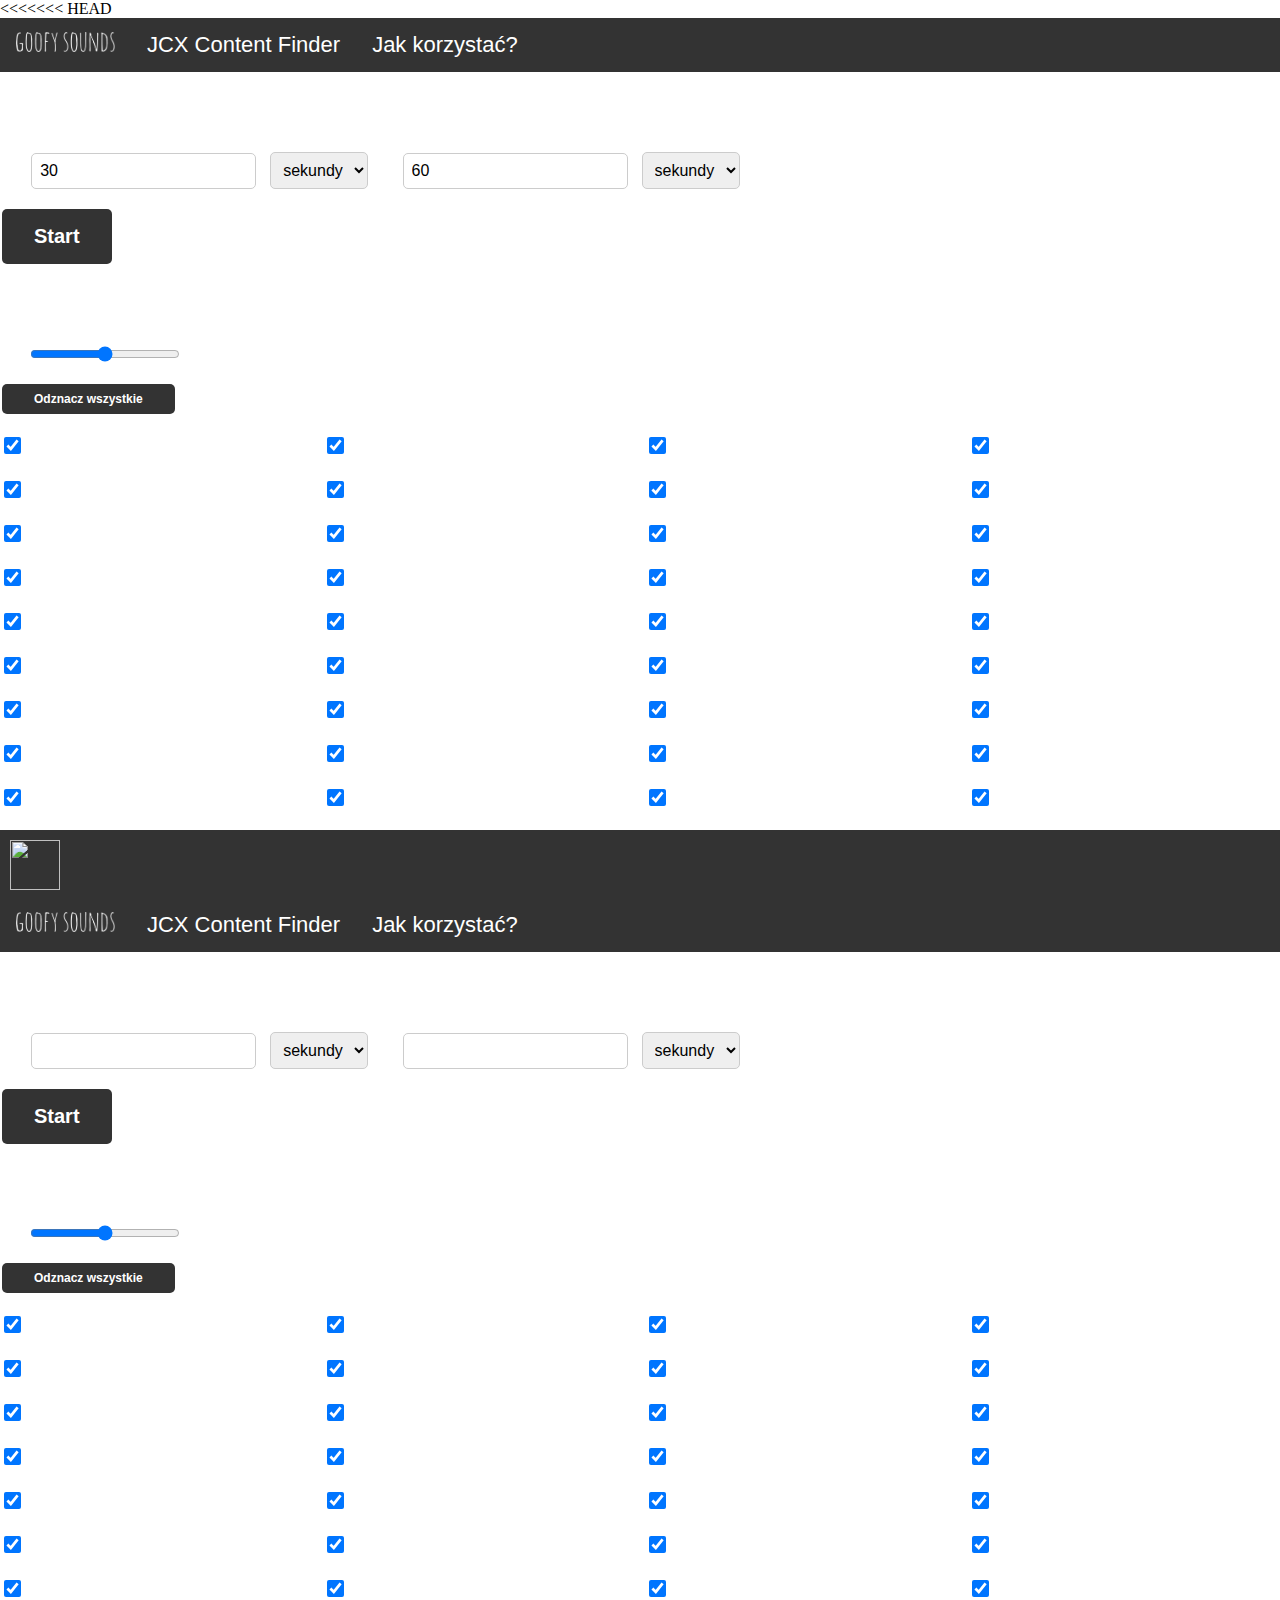
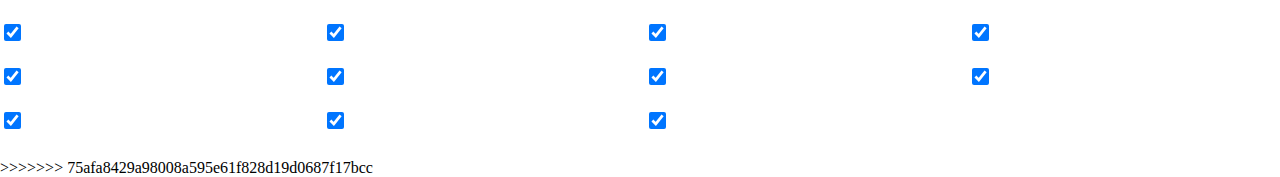
==== commit d3d23fa3: "Add files via upload" ====
--- a/goofy.html
+++ b/goofy.html
@@ -1,3 +1,4 @@
+<<<<<<< HEAD
 <!DOCTYPE html>
 <html lang="en">
 <head>
@@ -668,3 +669,675 @@
 </div>
 </body>
 </html>
+=======
+<!DOCTYPE html>
+<html lang="en">
+<head>
+    <meta charset="UTF-8">
+    <meta name="viewport" content="width=device-width, initial-scale=1.0">
+    <title>Goofy Sounds</title>
+	<link rel="stylesheet" href="style.css">
+    <style>
+
+		
+    </style>
+</head>
+<body>
+
+
+
+<div class="navbar">
+  <a href=''>
+    <img src='gs.png' alt='goofy sounds' class='gs'>
+  </a>
+  <a href="https://www.jcxcontentfinder.pl/">JCX Content Finder</a>
+  <a class="news-button" onclick="openModal()">Jak korzystać?</a>
+  
+ 
+<div id="poradnik" class="modal">
+    <div class="modal-content">
+        <span class="close-button" onclick="closeModal()">&times;</span>
+        <p>Losowe dźwięki są odtwarzane w losowym przedziale pomiędzy czasem podanym przez użytkownika</p>
+		<p>START uruchomi odtwarzanie, które będzie trwać do wciśnięcia STOP</p>
+		<p>Podczas trwania pętli możesz na bieżąco wybierać, które dźwięki będą odtwarzane</p>
+    </div>
+</div>
+ 
+</div>
+
+<script>
+	document.addEventListener("DOMContentLoaded", function () {
+		// Ustaw wartości pól na przykładowe
+		document.getElementById('wprowadzLiczbeMin').value = '30';
+		document.getElementById('wprowadzLiczbeMax').value = '60';
+	});
+</script>
+<h1>Podaj przedział czasowy w jakim dźwięki mają być odtwarzane</h1>
+<label class='labels2' for="wprowadzLiczbeMin">Od</label>
+<input class='labels' type="number" id="wprowadzLiczbeMin" />
+
+<label for="wybor"></label>
+<select id="wybor" name="wybor">
+    <option value="sek1">sekundy</option>
+    <option value="min1">minuty</option>
+</select>
+
+<label class='labels2' for="wprowadzLiczbeMax">Do</label>
+<input class='labels' type="number" id="wprowadzLiczbeMax" />
+
+<label for="wybor2"></label>
+<select id="wybor2" name="wybor">
+    <option value="sek2">sekundy</option>
+    <option value="min2">minuty</option>
+</select>
+<div id="button-container">
+	<button class='button' id="button" onclick="startButtonClicked()">Start</button>
+</div>
+
+
+<h2>Wybierz, które dźwięki mają być odtwarzane</h2>
+
+
+<img id="speaker" src='speaker.png' width='20' height='20'><input type="range" id="suwak-glosnosci" min="0" max="100" step="1" value="50">
+
+
+<div id="checkbutton-container">
+<button class='buttoncheck' id="checkbutton" onclick="odznaczWszystkie()">Odznacz wszystkie</button>
+</div>
+
+<ul id="linki">
+	<li class="checkbox-container">
+ 		<input type="checkbox" id="check1" value="https://cdn.discordapp.com/attachments/1095447108473073885/1109639145283919944/bajo-jajo-sound-effect.mp3" checked>
+	    <label for="check">
+			<a href="https://cdn.discordapp.com/attachments/1095447108473073885/1109639145283919944/bajo-jajo-sound-effect.mp3" target="_blank">
+				bajo-jajo
+			</a>
+		</label>
+	</li>
+    <li class="checkbox-container">
+		<input type="checkbox" id="check2" value="https://cdn.discordapp.com/attachments/1095447108473073885/1097548335541387274/Moai_sound.mp3.mp3" checked>
+		<label for="check2">
+				<a href="https://cdn.discordapp.com/attachments/1095447108473073885/1097548335541387274/Moai_sound.mp3.mp3" target="_blank">
+					Moai
+				</a>
+		</label>
+	</li>
+	
+    <li class="checkbox-container">
+		<input type="checkbox" id="check3" value="https://cdn.discordapp.com/attachments/1095447108473073885/1097544876381442088/metal_pipe_falling_sound_effect.mp3" checked>
+		<label for="check2">
+				<a href="https://cdn.discordapp.com/attachments/1095447108473073885/1097544876381442088/metal_pipe_falling_sound_effect.mp3" target="_blank">
+					Metal pipe
+				</a>
+		</label>
+	</li>
+	
+    <li class="checkbox-container">
+ 		<input type="checkbox" id="check4" value="https://cdn.discordapp.com/attachments/1095447108473073885/1097548273818013766/Minecraft_eating_sound_effect.mp3" checked>
+	    <label for="check">
+			<a href="https://cdn.discordapp.com/attachments/1095447108473073885/1097548273818013766/Minecraft_eating_sound_effect.mp3" target="_blank">
+				Minecraft eating
+
+			</a>
+	</label>
+	</li>
+    <li class="checkbox-container">
+ 		<input type="checkbox" id="check5" value="https://cdn.discordapp.com/attachments/1095447108473073885/1097548276531728474/Robert_Downey_Jr_Scream_ORIGINAL.mp3" checked>
+	    <label for="check">
+			<a href="https://cdn.discordapp.com/attachments/1095447108473073885/1097548276531728474/Robert_Downey_Jr_Scream_ORIGINAL.mp3" target="_blank">
+				Robert Downey Jr Scream
+
+			</a>
+	</label>
+	</li>
+    <li class="checkbox-container">
+ 		<input type="checkbox" id="check6" value="https://cdn.discordapp.com/attachments/1095447108473073885/1097548334903869490/Pablo_sound_effect.mp3" checked>
+	    <label for="check">
+			<a href="https://cdn.discordapp.com/attachments/1095447108473073885/1097548334903869490/Pablo_sound_effect.mp3" target="_blank">
+				Pablo
+
+			</a>
+	</label>
+	</li>
+    <li class="checkbox-container">
+ 		<input type="checkbox" id="check7" value="https://cdn.discordapp.com/attachments/1095447108473073885/1097548375106277467/Fnaf_2_ambience.mp3" checked>
+	    <label for="check">
+			<a href="https://cdn.discordapp.com/attachments/1095447108473073885/1097548375106277467/Fnaf_2_ambience.mp3" target="_blank">
+				Fnaf ambience
+
+			</a>
+	</label>
+	</li>
+    <li class="checkbox-container">
+ 		<input type="checkbox" id="check8" value="https://cdn.discordapp.com/attachments/1095447108473073885/1097548477359210626/Danger_Alarm_Meme_Sound_Effect.mp3" checked>
+	    <label for="check">
+			<a href="https://cdn.discordapp.com/attachments/1095447108473073885/1097548477359210626/Danger_Alarm_Meme_Sound_Effect.mp3" target="_blank">
+				Danger Alarm
+
+			</a>
+	</label>
+	</li>
+    <li class="checkbox-container">
+ 		<input type="checkbox" id="check9" value="https://cdn.discordapp.com/attachments/1095447108473073885/1097548477661204571/OH_MY_GOD_Sound_Effect.mp3" checked>
+	    <label for="check">
+			<a href="https://cdn.discordapp.com/attachments/1095447108473073885/1097548477661204571/OH_MY_GOD_Sound_Effect.mp3" target="_blank">
+				OH MY GOD
+
+			</a>
+	</label>
+	</li>
+    <li class="checkbox-container">
+ 		<input type="checkbox" id="check10" value="https://cdn.discordapp.com/attachments/1095447108473073885/1097548479347310782/Roblox_Death_Sound_Oof_-_Sound_Effect_HD.mp3" checked>
+	    <label for="check">
+			<a href="https://cdn.discordapp.com/attachments/1095447108473073885/1097548479347310782/Roblox_Death_Sound_Oof_-_Sound_Effect_HD.mp3" target="_blank">
+				Roblox Oof
+
+			</a>
+	</label>
+	</li>
+    <li class="checkbox-container">
+ 		<input type="checkbox" id="check11" value="https://cdn.discordapp.com/attachments/1095447108473073885/1097548581168222338/gnom.mp3" checked>
+	    <label for="check">
+			<a href="https://cdn.discordapp.com/attachments/1095447108473073885/1097548581168222338/gnom.mp3" target="_blank">
+				gnome
+
+			</a>
+	</label>
+	</li>
+    <li class="checkbox-container">
+ 		<input type="checkbox" id="check12" value="https://cdn.discordapp.com/attachments/1095447108473073885/1100443513738498099/zelensky_penis_music.mp3" checked>
+	    <label for="check">
+			<a href="https://cdn.discordapp.com/attachments/1095447108473073885/1100443513738498099/zelensky_penis_music.mp3" target="_blank">
+				penis music
+
+			</a>
+	</label>
+	</li>
+    <li class="checkbox-container">
+ 		<input type="checkbox" id="check13" value="https://cdn.discordapp.com/attachments/807695329407402035/1100444245497745448/Scooby.mp3" checked>
+	    <label for="check">
+			<a href="https://cdn.discordapp.com/attachments/807695329407402035/1100444245497745448/Scooby.mp3" target="_blank">
+				Scooby Doo
+			</a>
+	</label>
+	</li>
+    <li class="checkbox-container">
+ 		<input type="checkbox" id="check14" value="https://cdn.discordapp.com/attachments/1095447108473073885/1129472255873777684/Pingu_-_Noot_Noot_Sound_Effect.mp3
+" checked>
+	    <label for="check">
+			<a href="https://cdn.discordapp.com/attachments/1095447108473073885/1129472255873777684/Pingu_-_Noot_Noot_Sound_Effect.mp3
+" target="_blank">
+				Pingu Noot Noot
+
+			</a>
+	</label>
+	</li>
+    <li class="checkbox-container">
+ 		<input type="checkbox" id="check15" value="https://cdn.discordapp.com/attachments/1095447108473073885/1109639165026521129/bing-chilling_fcdGgUc.mp3
+" checked>
+	    <label for="check">
+			<a href="https://cdn.discordapp.com/attachments/1095447108473073885/1109639165026521129/bing-chilling_fcdGgUc.mp3
+" target="_blank">
+				bing chilling
+
+			</a>
+	</label>
+	</li>
+    <li class="checkbox-container">
+ 		<input type="checkbox" id="check16" value="https://cdn.discordapp.com/attachments/1095447108473073885/1097548333616201748/BABABOOEY_Sound_Effect.mp3
+" checked>
+	    <label for="check">
+			<a href="https://cdn.discordapp.com/attachments/1095447108473073885/1097548333616201748/BABABOOEY_Sound_Effect.mp3
+" target="_blank">
+				BABABOOEY
+
+			</a>
+	</label>
+	</li>
+    <li class="checkbox-container">
+ 		<input type="checkbox" id="check17" value="https://cdn.discordapp.com/attachments/1095447108473073885/1097548336250224791/Cyberpunk_2077_Shitpost_Sound_Effect.mp3
+" checked>
+	    <label for="check">
+			<a href="https://cdn.discordapp.com/attachments/1095447108473073885/1097548336250224791/Cyberpunk_2077_Shitpost_Sound_Effect.mp3
+" target="_blank">
+				Cyberpunk 2077
+
+			</a>
+	</label>
+	</li>
+    <li class="checkbox-container">
+ 		<input type="checkbox" id="check18" value="https://cdn.discordapp.com/attachments/733384698616741982/1196794029581553704/AAAAUUUGHHHH.mp3
+" checked>
+	    <label for="check">
+			<a href="https://cdn.discordapp.com/attachments/733384698616741982/1196794029581553704/AAAAUUUGHHHH.mp3
+" target="_blank">
+				AAAAUUUGHHHH
+
+			</a>
+	</label>
+	</li>
+    <li class="checkbox-container">
+ 		<input type="checkbox" id="check19" value="https://cdn.discordapp.com/attachments/1095447108473073885/1109639006574092349/smiech-makowicz-i-koperkowy-pies.mp3
+" checked>
+	    <label for="check">
+			<a href="https://cdn.discordapp.com/attachments/1095447108473073885/1109639006574092349/smiech-makowicz-i-koperkowy-pies.mp3
+" target="_blank">
+				smiech maklowicz
+
+			</a>
+	</label>
+	</li>
+    <li class="checkbox-container">
+ 		<input type="checkbox" id="check20" value="https://cdn.discordapp.com/attachments/1095447108473073885/1109639167681495220/polska-gurom-3.mp3
+" checked>
+	    <label for="check">
+			<a href="https://cdn.discordapp.com/attachments/1095447108473073885/1109639167681495220/polska-gurom-3.mp3
+" target="_blank">
+				polska gurom
+
+			</a>
+	</label>
+	</li>
+    <li class="checkbox-container">
+ 		<input type="checkbox" id="check21" value="https://cdn.discordapp.com/attachments/1124452586959929437/1124452729901809794/fart2.mp3
+" checked>
+	    <label for="check">
+			<a href="https://cdn.discordapp.com/attachments/1124452586959929437/1124452729901809794/fart2.mp3
+" target="_blank">
+				fart
+
+			</a>
+	</label>
+	</li>
+    <li class="checkbox-container">
+ 		<input type="checkbox" id="check22" value="https://cdn.discordapp.com/attachments/1095447108473073885/1124453306232750310/fart.mp3
+" checked>
+	    <label for="check">
+			<a href="https://cdn.discordapp.com/attachments/1095447108473073885/1124453306232750310/fart.mp3
+" target="_blank">
+				fart 2
+
+			</a>
+	</label>
+	</li>
+    <li class="checkbox-container">
+ 		<input type="checkbox" id="check23" value="https://cdn.discordapp.com/attachments/733384698616741982/1196536457754595541/Goofy_aah_run_sound.mp3
+" checked>
+	    <label for="check">
+			<a href="https://cdn.discordapp.com/attachments/733384698616741982/1196536457754595541/Goofy_aah_run_sound.mp3
+" target="_blank">
+				runsound
+
+			</a>
+	</label>
+	</li>
+    <li class="checkbox-container">
+ 		<input type="checkbox" id="check25" value="https://cdn.discordapp.com/attachments/733384698616741982/1196537238897569935/Huh_sound_effect.mp3
+" checked>
+	    <label for="check">
+			<a href="https://cdn.discordapp.com/attachments/733384698616741982/1196537238897569935/Huh_sound_effect.mp3
+" target="_blank">
+				Huh
+
+			</a>
+	</label>
+	</li>
+    <li class="checkbox-container">
+ 		<input type="checkbox" id="check26" value="https://cdn.discordapp.com/attachments/733384698616741982/1196537686916354138/loud-shitpost-fart.mp3
+" checked>
+	    <label for="check">
+			<a href="https://cdn.discordapp.com/attachments/733384698616741982/1196537686916354138/loud-shitpost-fart.mp3
+" target="_blank">
+				loud fart
+
+			</a>
+	</label>
+	</li>
+    <li class="checkbox-container">
+ 		<input type="checkbox" id="check27" value="https://cdn.discordapp.com/attachments/733384698616741982/1196538551425314897/Lego_Breaking_Sound_Effect.mp3
+" checked>
+	    <label for="check">
+			<a href="https://cdn.discordapp.com/attachments/733384698616741982/1196538551425314897/Lego_Breaking_Sound_Effect.mp3
+" target="_blank">
+				Lego Breaking
+
+			</a>
+	</label>
+	</li>
+    <li class="checkbox-container">
+ 		<input type="checkbox" id="check28" value="https://cdn.discordapp.com/attachments/733384698616741982/1196538978581626931/Hee_hee_hee_haw_sound..mp3
+" checked>
+	    <label for="check">
+			<a href="https://cdn.discordapp.com/attachments/733384698616741982/1196538978581626931/Hee_hee_hee_haw_sound..mp3
+" target="_blank">
+				Hee hee hee haw
+
+			</a>
+	</label>
+	</li>
+    <li class="checkbox-container">
+ 		<input type="checkbox" id="check29" value="https://cdn.discordapp.com/attachments/733384698616741982/1196539395700961321/Pufferfish_AUGH_Sound_effect.mp3
+" checked>
+	    <label for="check">
+			<a href="https://cdn.discordapp.com/attachments/733384698616741982/1196539395700961321/Pufferfish_AUGH_Sound_effect.mp3
+" target="_blank">
+				Pufferfish AUGH
+
+			</a>
+	</label>
+	</li>
+    <li class="checkbox-container">
+ 		<input type="checkbox" id="check30" value="https://cdn.discordapp.com/attachments/885932569424699442/1102373257807667220/Ahh-ooo-Gah_Horn_Sound_Effect.mp3
+" checked>
+	    <label for="check">
+			<a href="https://cdn.discordapp.com/attachments/885932569424699442/1102373257807667220/Ahh-ooo-Gah_Horn_Sound_Effect.mp3
+" target="_blank">
+				Ahh ooo Gah Horn
+
+			</a>
+	</label>
+	</li>
+    <li class="checkbox-container">
+ 		<input type="checkbox" id="check31" value="https://cdn.discordapp.com/attachments/1095447108473073885/1097548375106277467/Fnaf_2_ambience.mp3
+" checked>
+	    <label for="check">
+			<a href="https://cdn.discordapp.com/attachments/1095447108473073885/1097548375106277467/Fnaf_2_ambience.mp3
+" target="_blank">
+				Fnaf_2_ambience
+
+			</a>
+	</label>
+	</li>
+    <li class="checkbox-container">
+ 		<input type="checkbox" id="check32" value="https://cdn.discordapp.com/attachments/733384698616741982/1196540405651615865/cartoon_spring_sound_effect_2016.mp3
+" checked>
+	    <label for="check">
+			<a href="https://cdn.discordapp.com/attachments/733384698616741982/1196540405651615865/cartoon_spring_sound_effect_2016.mp3
+" target="_blank">
+				cartoon spring
+
+			</a>
+	</label>
+	</li>
+    <li class="checkbox-container">
+ 		<input type="checkbox" id="check33" value="https://cdn.discordapp.com/attachments/1095447108473073885/1097548372740677673/Bonk_-_Sound_Effect_HD.mp3
+" checked>
+	    <label for="check">
+			<a href="https://cdn.discordapp.com/attachments/1095447108473073885/1097548372740677673/Bonk_-_Sound_Effect_HD.mp3
+" target="_blank">
+				Bonk
+
+			</a>
+	</label>
+	</li>
+    <li class="checkbox-container">
+ 		<input type="checkbox" id="check34" value="https://cdn.discordapp.com/attachments/733384698616741982/1196540754454126685/Boo-womp_-_Sound_Effect.mp3
+" checked>
+	    <label for="check">
+			<a href="https://cdn.discordapp.com/attachments/733384698616741982/1196540754454126685/Boo-womp_-_Sound_Effect.mp3
+" target="_blank">
+				Boo womp
+
+			</a>
+	</label>
+	</li>
+    <li class="checkbox-container">
+ 		<input type="checkbox" id="check35" value="https://cdn.discordapp.com/attachments/1095447108473073885/1097548579264008332/What_the_Dog_doing_vine_Sound_Effect.mp3
+" checked>
+	    <label for="check">
+			<a href="https://cdn.discordapp.com/attachments/1095447108473073885/1097548579264008332/What_the_Dog_doing_vine_Sound_Effect.mp3
+" target="_blank">
+				What the Dog doing
+
+			</a>
+	</label>
+	</li>
+    <li class="checkbox-container">
+ 		<input type="checkbox" id="check36" value="https://cdn.discordapp.com/attachments/733384698616741982/1196541107773907005/Taco_Bell_Bong_sound_effect.mp3
+" checked>
+	    <label for="check">
+			<a href="https://cdn.discordapp.com/attachments/733384698616741982/1196541107773907005/Taco_Bell_Bong_sound_effect.mp3
+" target="_blank">
+				Taco Bell Bong
+
+			</a>
+	</label>
+	</li>
+    <li class="checkbox-container">
+ 		<input type="checkbox" id="check37" value="https://cdn.discordapp.com/attachments/733384698616741982/1196541295758422217/Fart_with_reverb_sound_effect.mp3
+" checked>
+	    <label for="check">
+			<a href="https://cdn.discordapp.com/attachments/733384698616741982/1196541295758422217/Fart_with_reverb_sound_effect.mp3
+" target="_blank">
+				Fartwithreverb
+
+			</a>
+	</label>
+	</li>
+    <li class="checkbox-container">
+ 		<input type="checkbox" id="check38" value="https://cdn.discordapp.com/attachments/733384698616741982/1196542090390274240/Mr_Krabs_Walking_Noise_Sound_Effect.mp3
+" checked>
+	    <label for="check">
+			<a href="https://cdn.discordapp.com/attachments/733384698616741982/1196542090390274240/Mr_Krabs_Walking_Noise_Sound_Effect.mp3
+" target="_blank">
+				Mr Krabs Walking Noise
+
+			</a>
+	</label>
+	</li>
+    <li class="checkbox-container">
+ 		<input type="checkbox" id="check39" value="https://cdn.discordapp.com/attachments/733384698616741982/1196542624090304512/MINECRAFT_VILLAGER_SOUND.mp3
+" checked>
+	    <label for="check">
+			<a href="https://cdn.discordapp.com/attachments/733384698616741982/1196542624090304512/MINECRAFT_VILLAGER_SOUND.mp3
+" target="_blank">
+				MINECRAFT VILLAGER
+
+			</a>
+	</label>
+	</li>
+    <li class="checkbox-container">
+ 		<input type="checkbox" id="check40" value="https://cdn.discordapp.com/attachments/1095447108473073885/1097548374380650596/Sus_-_Sound_effect.mp3
+" checked>
+	    <label for="check">
+			<a href="https://cdn.discordapp.com/attachments/1095447108473073885/1097548374380650596/Sus_-_Sound_effect.mp3
+" target="_blank">
+				Sus
+
+			</a>
+	</label>
+	</li>
+
+
+
+
+
+
+
+	
+    <!-- Dodaj kolejne elementy listy z checkboxami -->
+    <!-- ... -->
+</ul>
+
+<script>
+
+	var glosnosc = 1; // Domyślna wartość głośności (możesz dostosować)
+	var obecnieOdtwarzaneDzwieki = []; // Tablica do przechowywania aktualnie odtwarzanych dźwięków
+
+	document.getElementById('suwak-glosnosci').addEventListener('input', function () {
+		glosnosc = this.value / 100;
+
+		// Aktualizacja głośności dla wszystkich aktualnie odtwarzanych dźwięków
+		obecnieOdtwarzaneDzwieki.forEach(function (audio) {
+			audio.volume = glosnosc;
+		});
+	});
+
+
+    var audio;
+    var loopRunning = false;
+    var clicked = false;
+	var checkboxchecked = true;
+
+
+    function startButtonClicked() {
+        if (clicked == false) {
+            clicked = true;
+            var button = document.getElementById('button');
+            button.innerText = "Stop";
+            startInfiniteLoop();
+        } else {
+            stopInfiniteLoop();
+            clicked = false;
+            var button = document.getElementById('button');
+			terazOdtwarzane.pause();
+            button.innerText = "Start";
+        }
+    }
+
+    function startInfiniteLoop() {
+        loopRunning = true;
+        runInfiniteLoop();
+    }
+
+    function stopInfiniteLoop() {
+        loopRunning = false;
+        var wszystkieElementyAudio = document.getElementsByTagName('audio');
+
+        for (var i = 0; i < wszystkieElementyAudio.length; i++) {
+            wszystkieElementyAudio[i].pause();
+        }
+    }
+
+    function randomNumber(min, max) {
+        return Math.floor(Math.random() * (max - min + 1) + min);
+    }
+
+    function losujLiczbe() {
+        var liczba1 = document.getElementById('wprowadzLiczbeMin').value.trim();
+        var liczba2 = document.getElementById('wprowadzLiczbeMax').value.trim();
+
+        if (liczba1 !== '' && liczba2 !== '') {
+            liczba1 = Number(liczba1);
+            liczba2 = Number(liczba2);
+
+            if (!isNaN(liczba1) && !isNaN(liczba2) && liczba1 > 0 && liczba2 > 0) {
+                var min = liczba1 * 1000;
+                var max = liczba2 * 1000;
+                var timeFormat1 = document.getElementById('wybor');
+                if (timeFormat1.value == 'min1') {
+                    min = min * 60;
+                }
+                var timeFormat2 = document.getElementById('wybor2');
+                if (timeFormat2.value == 'min2') {
+                    max = max * 60;
+                }
+                var wylosowanaLiczba = Number(randomNumber(min, max));
+                console.log(wylosowanaLiczba);
+                return wylosowanaLiczba;
+            } else {
+                alert('Wprowadź prawidłową wartość, liczby muszą być większe od zera');
+                return '';
+            }
+        } else {
+            alert('Wprowadź wartości do obu pól');
+            return '';
+        }
+    }
+	
+	var audio = new Audio(); // Inicjalizacja jednej instancji obiektu Audio
+	var glosnosc = 0.5; // Domyślna wartość głośności (możesz dostosować)
+
+	document.getElementById('suwak-glosnosci').addEventListener('input', function () {
+		glosnosc = this.value / 100;
+	});
+
+
+	
+    function runInfiniteLoop() {
+        function iteration() {
+            if (loopRunning) {
+                
+                var wylosowanaLiczba = losujLiczbe();
+                if (wylosowanaLiczba !== null && wylosowanaLiczba !== '') {
+                   
+                    wylosowanyLink = losujElement();
+                    audio.src = wylosowanyLink;
+					console.log(wylosowanyLink)
+					audio.volume = glosnosc;
+                    audio.play();
+					terazOdtwarzane = audio;
+                    setTimeout(iteration, Number(wylosowanaLiczba));
+                } else {
+                    console.log('');
+                }
+            } else {
+                stopInfiniteLoop();
+                console.log("Nieprawidłowe dane");
+            }
+        }
+
+        iteration();
+    }
+
+    function losujElement() {
+        var lista = document.getElementById('linki');
+        var elementyListy = lista.getElementsByTagName('li');
+        var wybraneLinki = [];
+
+        for (var i = 0; i < elementyListy.length; i++) {
+            var checkbox = elementyListy[i].querySelector('input[type="checkbox"]');
+
+            if (checkbox.checked) {
+                var wartoscCheckboxa = checkbox.value;
+				wybraneLinki.push(wartoscCheckboxa);
+            }
+        }
+
+        if (wybraneLinki.length > 0) {
+            var losowyIndeks = Math.floor(Math.random() * wybraneLinki.length);
+            return wybraneLinki[losowyIndeks];
+        } else {
+            return null;
+        }
+    }
+	
+	function odznaczWszystkie() {
+        var listaCheckboxow = document.querySelectorAll('#linki input[type="checkbox"]');
+        listaCheckboxow.forEach(function (checkbox) {
+            checkbox.checked = !checkboxchecked;
+        });
+
+        var button_check = document.getElementById('checkbutton');
+        button_check.innerText = checkboxchecked ? "Zaznacz wszystkie" : "Odznacz wszystkie";
+        checkboxchecked = !checkboxchecked;
+    }
+	
+    function openModal() {
+        document.getElementById('poradnik').style.display = 'flex';
+    }
+
+    function closeModal() {
+        document.getElementById('poradnik').style.display = 'none';
+    }
+
+    // Zamykanie okna modalnego po kliknięciu poza nim
+    window.onclick = function (event) {
+        var modal = document.getElementById('poradnik');
+        if (event.target === modal) {
+            closeModal();
+        }
+    };
+	
+</script>
+
+
+
+<div class="footer">
+	<footer>
+		<a href="https://discord.gg/hZdWmEHjJh" ><img class="discord" src='https://static-00.iconduck.com/assets.00/discord-icon-2048x2048-o5mluhz2.png'></a>
+	</footer>
+</div>
+</body>
+</html>
+>>>>>>> 75afa8429a98008a595e61f828d19d0687f17bcc
--- a/style.css
+++ b/style.css
@@ -1,3 +1,4 @@
+<<<<<<< HEAD
 body {
 	background-color: #50C878;
 }
@@ -317,4 +318,308 @@
 
 .close-button {
 	float: right;
-}+}
+=======
+body {
+	background-color: #50C878;
+}
+
+html, body {
+    height: 100%;
+    margin: 0;
+}
+
+
+
+h1 {
+  color: white;
+  text-align: left;
+  font-family: 'Palatino', sans-serif;
+  margin-left: 5px;
+}
+
+h2 {
+  color: white;
+  text-align: left;
+  font-family: 'Palatino', sans-serif;
+  margin-left: 5px;
+}
+
+#linki {
+    list-style: none;
+    padding: 0;
+	display: grid;
+    grid-template-columns: repeat(auto-fill, minmax(300px, 1fr));
+    grid-gap: 10px;
+	
+}
+
+.checkbox-container {
+    margin-bottom: 10px;
+}
+		
+#button-container {
+    margin-top: 16px; /* Dodany odstęp między nagłówkiem a przyciskiem */
+}
+#checkbutton-container {
+    margin-top: 16px; /* Dodany odstęp między nagłówkiem a przyciskiem */
+ }
+		
+.checkbox-container input[type="checkbox"] {
+	background-color: green;
+	border: 1px solid darkgreen;
+	color: white; /* Kolor tekstu (jeśli chcesz zmienić) */
+	
+	height: 17px;
+	width: 17px;
+	background-color: #eee;
+	
+}
+.checkbox-container {
+    margin-bottom: 10px;
+}
+
+.checkbox-container input {
+    margin-right: 5px;
+}
+
+.checkbox-container label {
+    
+    margin-bottom: 8px; /* Margines na dole */
+    font-size: 16px; /* Rozmiar tekstu */
+    color: white; /* Kolor tekstu */
+	font-family: 'Palatino', sans-serif;
+	font-weight: bold;
+}
+
+.checkbox-container label a {
+    color: inherit; /* Dziedziczenie koloru od rodzica (czyli od etykiety) */
+     /* Usunięcie podkreślenia */
+}
+
+
+.button {
+  background-color: #333;
+  border: none;
+  color: white;
+  padding: 16px 32px;
+  text-align: center;
+  font-size: 20px;
+  margin: 4px 2px;
+  opacity: 1;
+  transition: 0.3s;
+  border-radius: 5px;
+  font-family: 'Palatino', sans-serif;
+  font-weight: bold;
+}
+
+.button:hover {opacity: 0.6}
+
+.buttoncheck {
+  background-color: #333;
+  border: none;
+  color: white;
+  padding: 8px 32px;
+  text-align: center;
+  font-size: 12px;
+  margin: 4px 2px;
+  opacity: 1;
+  transition: 0.3s;
+  border-radius: 5px;
+  font-family: 'Palatino', sans-serif;
+  font-weight: bold;
+}
+
+.buttoncheck:hover {opacity: 0.6}
+
+.navbar {
+  overflow: hidden;
+  background-color: #333;
+}
+
+.navbar a {
+  float: left;
+  font-size: 22px;
+  color: white;
+  text-align: center;
+  padding: 14px 16px;
+  text-decoration: none;
+  font-family: 'Palatino', sans-serif;
+   
+}
+.dropdown {
+  float: left;
+  overflow: hidden;
+}
+
+.dropdown .dropbtn {
+  font-size: 16px;  
+  border: none;
+  outline: none;
+  color: white;
+  padding: 14px 16px;
+  background-color: inherit;
+  font-family: inherit;
+  margin: 0;
+  
+}
+
+.navbar a:hover, .dropdown:hover .dropbtn {
+  background-color: red;
+}
+
+.dropdown-content {
+  display: none;
+  position: absolute;
+  background-color: #f9f9f9;
+  min-width: 160px;
+  box-shadow: 0px 8px 16px 0px rgba(0,0,0,0.2);
+  z-index: 1;
+}
+
+.dropdown-content a {
+  float: none;
+  color: black;
+  padding: 12px 16px;
+  text-decoration: none;
+  display: block;
+  text-align: left;
+}
+
+.dropdown-content a:hover {
+  background-color: #ddd;
+}
+
+.dropdown:hover .dropdown-content {
+  display: block;
+}
+
+/* Style the footer */
+.footer {
+  margin-top: auto;
+  background-color: #333;
+  padding: 10px;
+  text-align: center;
+  color: white;
+  padding: 10px;
+  width: 100%;
+  position: fixed;
+  bottom: 0;
+}
+
+.labels {
+    margin-right: 10px; /* Dodaj margines z prawej strony */
+}
+
+/* Styl dla pola wprowadzania liczby */
+#wprowadzLiczbeMin {
+    padding: 8px; /* Dodaj wypełnienie dla estetyki */
+    border: 1px solid #ccc; /* Dodaj obramowanie */
+    border-radius: 5px; /* Zaokrągl rogi */
+    font-size: 16px; /* Zwiększ rozmiar czcionki */
+}
+
+/* Dodatkowy styl, gdy pole jest aktywne */
+#wprowadzLiczbeMin:focus {
+    outline: none; /* Usuń domyślny kontur (ostrzeżenie: to może wpłynąć na dostępność) */
+    border-color: dodgerblue; /* Zmień kolor obramowania podczas aktywacji */
+    box-shadow: 0 0 5px rgba(30, 144, 255, 0.8); /* Dodaj lekki cień */
+}
+
+#wprowadzLiczbeMax {
+    padding: 8px; /* Dodaj wypełnienie dla estetyki */
+    border: 1px solid #ccc; /* Dodaj obramowanie */
+    border-radius: 5px; /* Zaokrągl rogi */
+    font-size: 16px; /* Zwiększ rozmiar czcionki */
+}
+
+/* Dodatkowy styl, gdy pole jest aktywne */
+#wprowadzLiczbeMax:focus {
+    outline: none; /* Usuń domyślny kontur (ostrzeżenie: to może wpłynąć na dostępność) */
+    border-color: dodgerblue; /* Zmień kolor obramowania podczas aktywacji */
+    box-shadow: 0 0 5px rgba(30, 144, 255, 0.8); /* Dodaj lekki cień */
+}
+
+.labels2 {
+  margin-left: 5px;
+  color: white;
+  text-align: left;
+  font-family: 'Palatino', sans-serif;
+  font-weight: bold;
+}
+
+/* Styl dla pola wyboru */
+#wybor {
+    padding: 8px; /* Dodaj wypełnienie dla estetyki */
+    border: 1px solid #ccc; /* Dodaj obramowanie */
+    border-radius: 5px; /* Zaokrągl rogi */
+    font-size: 16px; /* Zwiększ rozmiar czcionki */
+}
+
+/* Dodatkowy styl, gdy pole jest aktywne */
+#wybor:focus {
+    outline: none; /* Usuń domyślny kontur (ostrzeżenie: to może wpłynąć na dostępność) */
+    border-color: dodgerblue; /* Zmień kolor obramowania podczas aktywacji */
+    box-shadow: 0 0 5px rgba(30, 144, 255, 0.8); /* Dodaj lekki cień */
+}
+
+#wybor2 {
+    padding: 8px; /* Dodaj wypełnienie dla estetyki */
+    border: 1px solid #ccc; /* Dodaj obramowanie */
+    border-radius: 5px; /* Zaokrągl rogi */
+    font-size: 16px; /* Zwiększ rozmiar czcionki */
+}
+
+/* Dodatkowy styl, gdy pole jest aktywne */
+#wybor2:focus {
+    outline: none; /* Usuń domyślny kontur (ostrzeżenie: to może wpłynąć na dostępność) */
+    border-color: dodgerblue; /* Zmień kolor obramowania podczas aktywacji */
+    box-shadow: 0 0 5px rgba(30, 144, 255, 0.8); /* Dodaj lekki cień */
+}
+
+.gs {
+	widh: 60px;
+	height: 20px;
+}
+
+        .modal {
+            display: none;
+            position: fixed;
+            top: 50%;
+            left: 50%;
+            transform: translate(-50%, -50%);
+            background-color: rgba(0, 0, 0, 0.5);
+            justify-content: center;
+            align-items: center;
+            width: 100%;
+            height: 100%;
+        }
+
+        .modal-content {
+            background-color: #fff;
+            padding: 20px;
+            border-radius: 5px;
+            text-align: center;
+            animation: fadeIn 0.3s ease-out;
+        }
+
+        @keyframes fadeIn {
+            from {
+                opacity: 0;
+            }
+            to {
+                opacity: 1;
+            }
+        }
+
+        .close-button {
+            cursor: pointer;
+            font-weight: bold;
+            color: #333;
+        }
+.discord {
+	widh: 50px;
+	height: 50px;
+	float: left;
+	}
+>>>>>>> 75afa8429a98008a595e61f828d19d0687f17bcc
--- a/style.css
+++ b/style.css
@@ -1,3 +1,4 @@
+<<<<<<< HEAD
 body {
 	background-color: #50C878;
 }
@@ -317,4 +318,308 @@
 
 .close-button {
 	float: right;
-}+}
+=======
+body {
+	background-color: #50C878;
+}
+
+html, body {
+    height: 100%;
+    margin: 0;
+}
+
+
+
+h1 {
+  color: white;
+  text-align: left;
+  font-family: 'Palatino', sans-serif;
+  margin-left: 5px;
+}
+
+h2 {
+  color: white;
+  text-align: left;
+  font-family: 'Palatino', sans-serif;
+  margin-left: 5px;
+}
+
+#linki {
+    list-style: none;
+    padding: 0;
+	display: grid;
+    grid-template-columns: repeat(auto-fill, minmax(300px, 1fr));
+    grid-gap: 10px;
+	
+}
+
+.checkbox-container {
+    margin-bottom: 10px;
+}
+		
+#button-container {
+    margin-top: 16px; /* Dodany odstęp między nagłówkiem a przyciskiem */
+}
+#checkbutton-container {
+    margin-top: 16px; /* Dodany odstęp między nagłówkiem a przyciskiem */
+ }
+		
+.checkbox-container input[type="checkbox"] {
+	background-color: green;
+	border: 1px solid darkgreen;
+	color: white; /* Kolor tekstu (jeśli chcesz zmienić) */
+	
+	height: 17px;
+	width: 17px;
+	background-color: #eee;
+	
+}
+.checkbox-container {
+    margin-bottom: 10px;
+}
+
+.checkbox-container input {
+    margin-right: 5px;
+}
+
+.checkbox-container label {
+    
+    margin-bottom: 8px; /* Margines na dole */
+    font-size: 16px; /* Rozmiar tekstu */
+    color: white; /* Kolor tekstu */
+	font-family: 'Palatino', sans-serif;
+	font-weight: bold;
+}
+
+.checkbox-container label a {
+    color: inherit; /* Dziedziczenie koloru od rodzica (czyli od etykiety) */
+     /* Usunięcie podkreślenia */
+}
+
+
+.button {
+  background-color: #333;
+  border: none;
+  color: white;
+  padding: 16px 32px;
+  text-align: center;
+  font-size: 20px;
+  margin: 4px 2px;
+  opacity: 1;
+  transition: 0.3s;
+  border-radius: 5px;
+  font-family: 'Palatino', sans-serif;
+  font-weight: bold;
+}
+
+.button:hover {opacity: 0.6}
+
+.buttoncheck {
+  background-color: #333;
+  border: none;
+  color: white;
+  padding: 8px 32px;
+  text-align: center;
+  font-size: 12px;
+  margin: 4px 2px;
+  opacity: 1;
+  transition: 0.3s;
+  border-radius: 5px;
+  font-family: 'Palatino', sans-serif;
+  font-weight: bold;
+}
+
+.buttoncheck:hover {opacity: 0.6}
+
+.navbar {
+  overflow: hidden;
+  background-color: #333;
+}
+
+.navbar a {
+  float: left;
+  font-size: 22px;
+  color: white;
+  text-align: center;
+  padding: 14px 16px;
+  text-decoration: none;
+  font-family: 'Palatino', sans-serif;
+   
+}
+.dropdown {
+  float: left;
+  overflow: hidden;
+}
+
+.dropdown .dropbtn {
+  font-size: 16px;  
+  border: none;
+  outline: none;
+  color: white;
+  padding: 14px 16px;
+  background-color: inherit;
+  font-family: inherit;
+  margin: 0;
+  
+}
+
+.navbar a:hover, .dropdown:hover .dropbtn {
+  background-color: red;
+}
+
+.dropdown-content {
+  display: none;
+  position: absolute;
+  background-color: #f9f9f9;
+  min-width: 160px;
+  box-shadow: 0px 8px 16px 0px rgba(0,0,0,0.2);
+  z-index: 1;
+}
+
+.dropdown-content a {
+  float: none;
+  color: black;
+  padding: 12px 16px;
+  text-decoration: none;
+  display: block;
+  text-align: left;
+}
+
+.dropdown-content a:hover {
+  background-color: #ddd;
+}
+
+.dropdown:hover .dropdown-content {
+  display: block;
+}
+
+/* Style the footer */
+.footer {
+  margin-top: auto;
+  background-color: #333;
+  padding: 10px;
+  text-align: center;
+  color: white;
+  padding: 10px;
+  width: 100%;
+  position: fixed;
+  bottom: 0;
+}
+
+.labels {
+    margin-right: 10px; /* Dodaj margines z prawej strony */
+}
+
+/* Styl dla pola wprowadzania liczby */
+#wprowadzLiczbeMin {
+    padding: 8px; /* Dodaj wypełnienie dla estetyki */
+    border: 1px solid #ccc; /* Dodaj obramowanie */
+    border-radius: 5px; /* Zaokrągl rogi */
+    font-size: 16px; /* Zwiększ rozmiar czcionki */
+}
+
+/* Dodatkowy styl, gdy pole jest aktywne */
+#wprowadzLiczbeMin:focus {
+    outline: none; /* Usuń domyślny kontur (ostrzeżenie: to może wpłynąć na dostępność) */
+    border-color: dodgerblue; /* Zmień kolor obramowania podczas aktywacji */
+    box-shadow: 0 0 5px rgba(30, 144, 255, 0.8); /* Dodaj lekki cień */
+}
+
+#wprowadzLiczbeMax {
+    padding: 8px; /* Dodaj wypełnienie dla estetyki */
+    border: 1px solid #ccc; /* Dodaj obramowanie */
+    border-radius: 5px; /* Zaokrągl rogi */
+    font-size: 16px; /* Zwiększ rozmiar czcionki */
+}
+
+/* Dodatkowy styl, gdy pole jest aktywne */
+#wprowadzLiczbeMax:focus {
+    outline: none; /* Usuń domyślny kontur (ostrzeżenie: to może wpłynąć na dostępność) */
+    border-color: dodgerblue; /* Zmień kolor obramowania podczas aktywacji */
+    box-shadow: 0 0 5px rgba(30, 144, 255, 0.8); /* Dodaj lekki cień */
+}
+
+.labels2 {
+  margin-left: 5px;
+  color: white;
+  text-align: left;
+  font-family: 'Palatino', sans-serif;
+  font-weight: bold;
+}
+
+/* Styl dla pola wyboru */
+#wybor {
+    padding: 8px; /* Dodaj wypełnienie dla estetyki */
+    border: 1px solid #ccc; /* Dodaj obramowanie */
+    border-radius: 5px; /* Zaokrągl rogi */
+    font-size: 16px; /* Zwiększ rozmiar czcionki */
+}
+
+/* Dodatkowy styl, gdy pole jest aktywne */
+#wybor:focus {
+    outline: none; /* Usuń domyślny kontur (ostrzeżenie: to może wpłynąć na dostępność) */
+    border-color: dodgerblue; /* Zmień kolor obramowania podczas aktywacji */
+    box-shadow: 0 0 5px rgba(30, 144, 255, 0.8); /* Dodaj lekki cień */
+}
+
+#wybor2 {
+    padding: 8px; /* Dodaj wypełnienie dla estetyki */
+    border: 1px solid #ccc; /* Dodaj obramowanie */
+    border-radius: 5px; /* Zaokrągl rogi */
+    font-size: 16px; /* Zwiększ rozmiar czcionki */
+}
+
+/* Dodatkowy styl, gdy pole jest aktywne */
+#wybor2:focus {
+    outline: none; /* Usuń domyślny kontur (ostrzeżenie: to może wpłynąć na dostępność) */
+    border-color: dodgerblue; /* Zmień kolor obramowania podczas aktywacji */
+    box-shadow: 0 0 5px rgba(30, 144, 255, 0.8); /* Dodaj lekki cień */
+}
+
+.gs {
+	widh: 60px;
+	height: 20px;
+}
+
+        .modal {
+            display: none;
+            position: fixed;
+            top: 50%;
+            left: 50%;
+            transform: translate(-50%, -50%);
+            background-color: rgba(0, 0, 0, 0.5);
+            justify-content: center;
+            align-items: center;
+            width: 100%;
+            height: 100%;
+        }
+
+        .modal-content {
+            background-color: #fff;
+            padding: 20px;
+            border-radius: 5px;
+            text-align: center;
+            animation: fadeIn 0.3s ease-out;
+        }
+
+        @keyframes fadeIn {
+            from {
+                opacity: 0;
+            }
+            to {
+                opacity: 1;
+            }
+        }
+
+        .close-button {
+            cursor: pointer;
+            font-weight: bold;
+            color: #333;
+        }
+.discord {
+	widh: 50px;
+	height: 50px;
+	float: left;
+	}
+>>>>>>> 75afa8429a98008a595e61f828d19d0687f17bcc
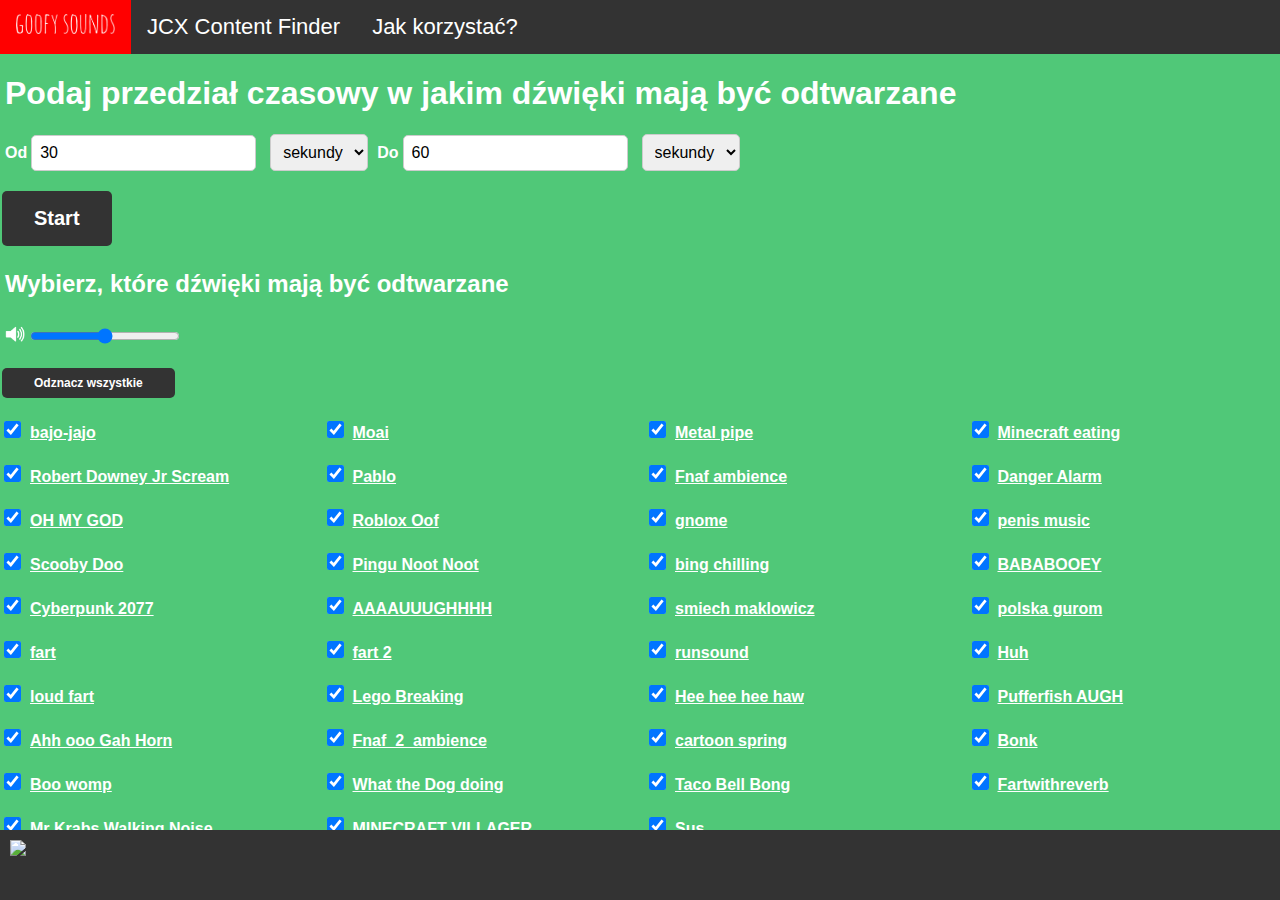
==== commit b323821e: "Add files via upload" ====
--- a/goofy.html
+++ b/goofy.html
@@ -1,675 +1,3 @@
-<<<<<<< HEAD
-<!DOCTYPE html>
-<html lang="en">
-<head>
-    <meta charset="UTF-8">
-    <meta name="viewport" content="width=device-width, initial-scale=1.0">
-    <title>Goofy Sounds</title>
-	<link rel="stylesheet" href="style.css">
-    <style>
-
-		
-    </style>
-</head>
-<body>
-
-
-
-<div class="navbar">
-  <a href=''>
-    <img src='gs.png' alt='goofy sounds' class='gs'>
-  </a>
-  <a href="https://www.jcxcontentfinder.pl/">JCX Content Finder</a>
-  <a class="news-button" onclick="openModal()">Jak korzystać?</a>
-  
- 
-<div id="poradnik" class="modal">
-    <div class="modal-content">
-        <span class="close-button" onclick="closeModal()">&times;</span>
-        <p>Losowe dźwięki są odtwarzane w losowym przedziale pomiędzy czasem podanym przez użytkownika</p>
-		<p>START uruchomi odtwarzanie, które będzie trwać do wciśnięcia STOP</p>
-		<p>Podczas trwania pętli możesz na bieżąco wybierać, które dźwięki będą odtwarzane</p>
-    </div>
-</div>
- 
-</div>
-
-<script>
-	document.addEventListener("DOMContentLoaded", function () {
-		// Ustaw wartości pól na przykładowe
-		document.getElementById('wprowadzLiczbeMin').value = '30';
-		document.getElementById('wprowadzLiczbeMax').value = '60';
-	});
-</script>
-<h1>Podaj przedział czasowy w jakim dźwięki mają być odtwarzane</h1>
-<label class='labels2' for="wprowadzLiczbeMin">Od</label>
-<input class='labels' type="number" id="wprowadzLiczbeMin" />
-
-<label for="wybor"></label>
-<select id="wybor" name="wybor">
-    <option value="sek1">sekundy</option>
-    <option value="min1">minuty</option>
-</select>
-
-<label class='labels2' for="wprowadzLiczbeMax">Do</label>
-<input class='labels' type="number" id="wprowadzLiczbeMax" />
-
-<label for="wybor2"></label>
-<select id="wybor2" name="wybor">
-    <option value="sek2">sekundy</option>
-    <option value="min2">minuty</option>
-</select>
-<div id="button-container">
-	<button class='button' id="button" onclick="startButtonClicked()">Start</button>
-</div>
-
-
-<h2>Wybierz, które dźwięki mają być odtwarzane</h2>
-
-
-<img id="speaker" src='speaker.png' width='20' height='20'><input type="range" id="suwak-glosnosci" min="0" max="100" step="1" value="50">
-
-
-<div id="checkbutton-container">
-<button class='buttoncheck' id="checkbutton" onclick="odznaczWszystkie()">Odznacz wszystkie</button>
-</div>
-
-<ul id="linki">
-	<li class="checkbox-container">
- 		<input type="checkbox" id="check1" value="https://cdn.discordapp.com/attachments/1095447108473073885/1109639145283919944/bajo-jajo-sound-effect.mp3" checked>
-	    <label for="check">
-			<a href="https://cdn.discordapp.com/attachments/1095447108473073885/1109639145283919944/bajo-jajo-sound-effect.mp3" target="_blank">
-				bajo-jajo
-			</a>
-		</label>
-	</li>
-    <li class="checkbox-container">
-		<input type="checkbox" id="check2" value="https://cdn.discordapp.com/attachments/1095447108473073885/1097548335541387274/Moai_sound.mp3.mp3" checked>
-		<label for="check2">
-				<a href="https://cdn.discordapp.com/attachments/1095447108473073885/1097548335541387274/Moai_sound.mp3.mp3" target="_blank">
-					Moai
-				</a>
-		</label>
-	</li>
-	
-    <li class="checkbox-container">
-		<input type="checkbox" id="check3" value="https://cdn.discordapp.com/attachments/1095447108473073885/1097544876381442088/metal_pipe_falling_sound_effect.mp3" checked>
-		<label for="check2">
-				<a href="https://cdn.discordapp.com/attachments/1095447108473073885/1097544876381442088/metal_pipe_falling_sound_effect.mp3" target="_blank">
-					Metal pipe
-				</a>
-		</label>
-	</li>
-	
-    <li class="checkbox-container">
- 		<input type="checkbox" id="check4" value="https://cdn.discordapp.com/attachments/1095447108473073885/1097548273818013766/Minecraft_eating_sound_effect.mp3" checked>
-	    <label for="check">
-			<a href="https://cdn.discordapp.com/attachments/1095447108473073885/1097548273818013766/Minecraft_eating_sound_effect.mp3" target="_blank">
-				Minecraft eating
-
-			</a>
-	</label>
-	</li>
-    <li class="checkbox-container">
- 		<input type="checkbox" id="check5" value="https://cdn.discordapp.com/attachments/1095447108473073885/1097548276531728474/Robert_Downey_Jr_Scream_ORIGINAL.mp3" checked>
-	    <label for="check">
-			<a href="https://cdn.discordapp.com/attachments/1095447108473073885/1097548276531728474/Robert_Downey_Jr_Scream_ORIGINAL.mp3" target="_blank">
-				Robert Downey Jr Scream
-
-			</a>
-	</label>
-	</li>
-    <li class="checkbox-container">
- 		<input type="checkbox" id="check6" value="https://cdn.discordapp.com/attachments/1095447108473073885/1097548334903869490/Pablo_sound_effect.mp3" checked>
-	    <label for="check">
-			<a href="https://cdn.discordapp.com/attachments/1095447108473073885/1097548334903869490/Pablo_sound_effect.mp3" target="_blank">
-				Pablo
-
-			</a>
-	</label>
-	</li>
-    <li class="checkbox-container">
- 		<input type="checkbox" id="check7" value="https://cdn.discordapp.com/attachments/1095447108473073885/1097548375106277467/Fnaf_2_ambience.mp3" checked>
-	    <label for="check">
-			<a href="https://cdn.discordapp.com/attachments/1095447108473073885/1097548375106277467/Fnaf_2_ambience.mp3" target="_blank">
-				Fnaf ambience
-
-			</a>
-	</label>
-	</li>
-    <li class="checkbox-container">
- 		<input type="checkbox" id="check8" value="https://cdn.discordapp.com/attachments/1095447108473073885/1097548477359210626/Danger_Alarm_Meme_Sound_Effect.mp3" checked>
-	    <label for="check">
-			<a href="https://cdn.discordapp.com/attachments/1095447108473073885/1097548477359210626/Danger_Alarm_Meme_Sound_Effect.mp3" target="_blank">
-				Danger Alarm
-
-			</a>
-	</label>
-	</li>
-    <li class="checkbox-container">
- 		<input type="checkbox" id="check9" value="https://cdn.discordapp.com/attachments/1095447108473073885/1097548477661204571/OH_MY_GOD_Sound_Effect.mp3" checked>
-	    <label for="check">
-			<a href="https://cdn.discordapp.com/attachments/1095447108473073885/1097548477661204571/OH_MY_GOD_Sound_Effect.mp3" target="_blank">
-				OH MY GOD
-
-			</a>
-	</label>
-	</li>
-    <li class="checkbox-container">
- 		<input type="checkbox" id="check10" value="https://cdn.discordapp.com/attachments/1095447108473073885/1097548479347310782/Roblox_Death_Sound_Oof_-_Sound_Effect_HD.mp3" checked>
-	    <label for="check">
-			<a href="https://cdn.discordapp.com/attachments/1095447108473073885/1097548479347310782/Roblox_Death_Sound_Oof_-_Sound_Effect_HD.mp3" target="_blank">
-				Roblox Oof
-
-			</a>
-	</label>
-	</li>
-    <li class="checkbox-container">
- 		<input type="checkbox" id="check11" value="https://cdn.discordapp.com/attachments/1095447108473073885/1097548581168222338/gnom.mp3" checked>
-	    <label for="check">
-			<a href="https://cdn.discordapp.com/attachments/1095447108473073885/1097548581168222338/gnom.mp3" target="_blank">
-				gnome
-
-			</a>
-	</label>
-	</li>
-    <li class="checkbox-container">
- 		<input type="checkbox" id="check12" value="https://cdn.discordapp.com/attachments/1095447108473073885/1100443513738498099/zelensky_penis_music.mp3" checked>
-	    <label for="check">
-			<a href="https://cdn.discordapp.com/attachments/1095447108473073885/1100443513738498099/zelensky_penis_music.mp3" target="_blank">
-				penis music
-
-			</a>
-	</label>
-	</li>
-    <li class="checkbox-container">
- 		<input type="checkbox" id="check13" value="https://cdn.discordapp.com/attachments/807695329407402035/1100444245497745448/Scooby.mp3" checked>
-	    <label for="check">
-			<a href="https://cdn.discordapp.com/attachments/807695329407402035/1100444245497745448/Scooby.mp3" target="_blank">
-				Scooby Doo
-			</a>
-	</label>
-	</li>
-    <li class="checkbox-container">
- 		<input type="checkbox" id="check14" value="https://cdn.discordapp.com/attachments/1095447108473073885/1129472255873777684/Pingu_-_Noot_Noot_Sound_Effect.mp3
-" checked>
-	    <label for="check">
-			<a href="https://cdn.discordapp.com/attachments/1095447108473073885/1129472255873777684/Pingu_-_Noot_Noot_Sound_Effect.mp3
-" target="_blank">
-				Pingu Noot Noot
-
-			</a>
-	</label>
-	</li>
-    <li class="checkbox-container">
- 		<input type="checkbox" id="check15" value="https://cdn.discordapp.com/attachments/1095447108473073885/1109639165026521129/bing-chilling_fcdGgUc.mp3
-" checked>
-	    <label for="check">
-			<a href="https://cdn.discordapp.com/attachments/1095447108473073885/1109639165026521129/bing-chilling_fcdGgUc.mp3
-" target="_blank">
-				bing chilling
-
-			</a>
-	</label>
-	</li>
-    <li class="checkbox-container">
- 		<input type="checkbox" id="check16" value="https://cdn.discordapp.com/attachments/1095447108473073885/1097548333616201748/BABABOOEY_Sound_Effect.mp3
-" checked>
-	    <label for="check">
-			<a href="https://cdn.discordapp.com/attachments/1095447108473073885/1097548333616201748/BABABOOEY_Sound_Effect.mp3
-" target="_blank">
-				BABABOOEY
-
-			</a>
-	</label>
-	</li>
-    <li class="checkbox-container">
- 		<input type="checkbox" id="check17" value="https://cdn.discordapp.com/attachments/1095447108473073885/1097548336250224791/Cyberpunk_2077_Shitpost_Sound_Effect.mp3
-" checked>
-	    <label for="check">
-			<a href="https://cdn.discordapp.com/attachments/1095447108473073885/1097548336250224791/Cyberpunk_2077_Shitpost_Sound_Effect.mp3
-" target="_blank">
-				Cyberpunk 2077
-
-			</a>
-	</label>
-	</li>
-    <li class="checkbox-container">
- 		<input type="checkbox" id="check18" value="https://cdn.discordapp.com/attachments/733384698616741982/1196794029581553704/AAAAUUUGHHHH.mp3
-" checked>
-	    <label for="check">
-			<a href="https://cdn.discordapp.com/attachments/733384698616741982/1196794029581553704/AAAAUUUGHHHH.mp3
-" target="_blank">
-				AAAAUUUGHHHH
-
-			</a>
-	</label>
-	</li>
-    <li class="checkbox-container">
- 		<input type="checkbox" id="check19" value="https://cdn.discordapp.com/attachments/1095447108473073885/1109639006574092349/smiech-makowicz-i-koperkowy-pies.mp3
-" checked>
-	    <label for="check">
-			<a href="https://cdn.discordapp.com/attachments/1095447108473073885/1109639006574092349/smiech-makowicz-i-koperkowy-pies.mp3
-" target="_blank">
-				smiech maklowicz
-
-			</a>
-	</label>
-	</li>
-    <li class="checkbox-container">
- 		<input type="checkbox" id="check20" value="https://cdn.discordapp.com/attachments/1095447108473073885/1109639167681495220/polska-gurom-3.mp3
-" checked>
-	    <label for="check">
-			<a href="https://cdn.discordapp.com/attachments/1095447108473073885/1109639167681495220/polska-gurom-3.mp3
-" target="_blank">
-				polska gurom
-
-			</a>
-	</label>
-	</li>
-    <li class="checkbox-container">
- 		<input type="checkbox" id="check21" value="https://cdn.discordapp.com/attachments/1124452586959929437/1124452729901809794/fart2.mp3
-" checked>
-	    <label for="check">
-			<a href="https://cdn.discordapp.com/attachments/1124452586959929437/1124452729901809794/fart2.mp3
-" target="_blank">
-				fart
-
-			</a>
-	</label>
-	</li>
-    <li class="checkbox-container">
- 		<input type="checkbox" id="check22" value="https://cdn.discordapp.com/attachments/1095447108473073885/1124453306232750310/fart.mp3
-" checked>
-	    <label for="check">
-			<a href="https://cdn.discordapp.com/attachments/1095447108473073885/1124453306232750310/fart.mp3
-" target="_blank">
-				fart 2
-
-			</a>
-	</label>
-	</li>
-    <li class="checkbox-container">
- 		<input type="checkbox" id="check23" value="https://cdn.discordapp.com/attachments/733384698616741982/1196536457754595541/Goofy_aah_run_sound.mp3
-" checked>
-	    <label for="check">
-			<a href="https://cdn.discordapp.com/attachments/733384698616741982/1196536457754595541/Goofy_aah_run_sound.mp3
-" target="_blank">
-				runsound
-
-			</a>
-	</label>
-	</li>
-    <li class="checkbox-container">
- 		<input type="checkbox" id="check25" value="https://cdn.discordapp.com/attachments/733384698616741982/1196537238897569935/Huh_sound_effect.mp3
-" checked>
-	    <label for="check">
-			<a href="https://cdn.discordapp.com/attachments/733384698616741982/1196537238897569935/Huh_sound_effect.mp3
-" target="_blank">
-				Huh
-
-			</a>
-	</label>
-	</li>
-    <li class="checkbox-container">
- 		<input type="checkbox" id="check26" value="https://cdn.discordapp.com/attachments/733384698616741982/1196537686916354138/loud-shitpost-fart.mp3
-" checked>
-	    <label for="check">
-			<a href="https://cdn.discordapp.com/attachments/733384698616741982/1196537686916354138/loud-shitpost-fart.mp3
-" target="_blank">
-				loud fart
-
-			</a>
-	</label>
-	</li>
-    <li class="checkbox-container">
- 		<input type="checkbox" id="check27" value="https://cdn.discordapp.com/attachments/733384698616741982/1196538551425314897/Lego_Breaking_Sound_Effect.mp3
-" checked>
-	    <label for="check">
-			<a href="https://cdn.discordapp.com/attachments/733384698616741982/1196538551425314897/Lego_Breaking_Sound_Effect.mp3
-" target="_blank">
-				Lego Breaking
-
-			</a>
-	</label>
-	</li>
-    <li class="checkbox-container">
- 		<input type="checkbox" id="check28" value="https://cdn.discordapp.com/attachments/733384698616741982/1196538978581626931/Hee_hee_hee_haw_sound..mp3
-" checked>
-	    <label for="check">
-			<a href="https://cdn.discordapp.com/attachments/733384698616741982/1196538978581626931/Hee_hee_hee_haw_sound..mp3
-" target="_blank">
-				Hee hee hee haw
-
-			</a>
-	</label>
-	</li>
-    <li class="checkbox-container">
- 		<input type="checkbox" id="check29" value="https://cdn.discordapp.com/attachments/733384698616741982/1196539395700961321/Pufferfish_AUGH_Sound_effect.mp3
-" checked>
-	    <label for="check">
-			<a href="https://cdn.discordapp.com/attachments/733384698616741982/1196539395700961321/Pufferfish_AUGH_Sound_effect.mp3
-" target="_blank">
-				Pufferfish AUGH
-
-			</a>
-	</label>
-	</li>
-    <li class="checkbox-container">
- 		<input type="checkbox" id="check30" value="https://cdn.discordapp.com/attachments/885932569424699442/1102373257807667220/Ahh-ooo-Gah_Horn_Sound_Effect.mp3
-" checked>
-	    <label for="check">
-			<a href="https://cdn.discordapp.com/attachments/885932569424699442/1102373257807667220/Ahh-ooo-Gah_Horn_Sound_Effect.mp3
-" target="_blank">
-				Ahh ooo Gah Horn
-
-			</a>
-	</label>
-	</li>
-    <li class="checkbox-container">
- 		<input type="checkbox" id="check31" value="https://cdn.discordapp.com/attachments/1095447108473073885/1097548375106277467/Fnaf_2_ambience.mp3
-" checked>
-	    <label for="check">
-			<a href="https://cdn.discordapp.com/attachments/1095447108473073885/1097548375106277467/Fnaf_2_ambience.mp3
-" target="_blank">
-				Fnaf_2_ambience
-
-			</a>
-	</label>
-	</li>
-    <li class="checkbox-container">
- 		<input type="checkbox" id="check32" value="https://cdn.discordapp.com/attachments/733384698616741982/1196540405651615865/cartoon_spring_sound_effect_2016.mp3
-" checked>
-	    <label for="check">
-			<a href="https://cdn.discordapp.com/attachments/733384698616741982/1196540405651615865/cartoon_spring_sound_effect_2016.mp3
-" target="_blank">
-				cartoon spring
-
-			</a>
-	</label>
-	</li>
-    <li class="checkbox-container">
- 		<input type="checkbox" id="check33" value="https://cdn.discordapp.com/attachments/1095447108473073885/1097548372740677673/Bonk_-_Sound_Effect_HD.mp3
-" checked>
-	    <label for="check">
-			<a href="https://cdn.discordapp.com/attachments/1095447108473073885/1097548372740677673/Bonk_-_Sound_Effect_HD.mp3
-" target="_blank">
-				Bonk
-
-			</a>
-	</label>
-	</li>
-    <li class="checkbox-container">
- 		<input type="checkbox" id="check34" value="https://cdn.discordapp.com/attachments/733384698616741982/1196540754454126685/Boo-womp_-_Sound_Effect.mp3
-" checked>
-	    <label for="check">
-			<a href="https://cdn.discordapp.com/attachments/733384698616741982/1196540754454126685/Boo-womp_-_Sound_Effect.mp3
-" target="_blank">
-				Boo womp
-
-			</a>
-	</label>
-	</li>
-    <li class="checkbox-container">
- 		<input type="checkbox" id="check35" value="https://cdn.discordapp.com/attachments/1095447108473073885/1097548579264008332/What_the_Dog_doing_vine_Sound_Effect.mp3
-" checked>
-	    <label for="check">
-			<a href="https://cdn.discordapp.com/attachments/1095447108473073885/1097548579264008332/What_the_Dog_doing_vine_Sound_Effect.mp3
-" target="_blank">
-				What the Dog doing
-
-			</a>
-	</label>
-	</li>
-    <li class="checkbox-container">
- 		<input type="checkbox" id="check36" value="https://cdn.discordapp.com/attachments/733384698616741982/1196541107773907005/Taco_Bell_Bong_sound_effect.mp3
-" checked>
-	    <label for="check">
-			<a href="https://cdn.discordapp.com/attachments/733384698616741982/1196541107773907005/Taco_Bell_Bong_sound_effect.mp3
-" target="_blank">
-				Taco Bell Bong
-
-			</a>
-	</label>
-	</li>
-    <li class="checkbox-container">
- 		<input type="checkbox" id="check37" value="https://cdn.discordapp.com/attachments/733384698616741982/1196541295758422217/Fart_with_reverb_sound_effect.mp3
-" checked>
-	    <label for="check">
-			<a href="https://cdn.discordapp.com/attachments/733384698616741982/1196541295758422217/Fart_with_reverb_sound_effect.mp3
-" target="_blank">
-				Fartwithreverb
-
-			</a>
-	</label>
-	</li>
-    <li class="checkbox-container">
- 		<input type="checkbox" id="check38" value="https://cdn.discordapp.com/attachments/733384698616741982/1196542090390274240/Mr_Krabs_Walking_Noise_Sound_Effect.mp3
-" checked>
-	    <label for="check">
-			<a href="https://cdn.discordapp.com/attachments/733384698616741982/1196542090390274240/Mr_Krabs_Walking_Noise_Sound_Effect.mp3
-" target="_blank">
-				Mr Krabs Walking Noise
-
-			</a>
-	</label>
-	</li>
-    <li class="checkbox-container">
- 		<input type="checkbox" id="check39" value="https://cdn.discordapp.com/attachments/733384698616741982/1196542624090304512/MINECRAFT_VILLAGER_SOUND.mp3
-" checked>
-	    <label for="check">
-			<a href="https://cdn.discordapp.com/attachments/733384698616741982/1196542624090304512/MINECRAFT_VILLAGER_SOUND.mp3
-" target="_blank">
-				MINECRAFT VILLAGER
-
-			</a>
-	</label>
-	</li>
-    <li class="checkbox-container">
- 		<input type="checkbox" id="check40" value="https://cdn.discordapp.com/attachments/1095447108473073885/1097548374380650596/Sus_-_Sound_effect.mp3
-" checked>
-	    <label for="check">
-			<a href="https://cdn.discordapp.com/attachments/1095447108473073885/1097548374380650596/Sus_-_Sound_effect.mp3
-" target="_blank">
-				Sus
-
-			</a>
-	</label>
-	</li>
-
-
-
-
-
-
-
-	
-    <!-- Dodaj kolejne elementy listy z checkboxami -->
-    <!-- ... -->
-</ul>
-
-<script>
-
-	var glosnosc = 1; // Domyślna wartość głośności (możesz dostosować)
-	var obecnieOdtwarzaneDzwieki = []; // Tablica do przechowywania aktualnie odtwarzanych dźwięków
-
-	document.getElementById('suwak-glosnosci').addEventListener('input', function () {
-		glosnosc = this.value / 100;
-
-		// Aktualizacja głośności dla wszystkich aktualnie odtwarzanych dźwięków
-		obecnieOdtwarzaneDzwieki.forEach(function (audio) {
-			audio.volume = glosnosc;
-		});
-	});
-
-
-    var audio;
-    var loopRunning = false;
-    var clicked = false;
-	var checkboxchecked = true;
-
-
-    function startButtonClicked() {
-        if (clicked == false) {
-            clicked = true;
-            var button = document.getElementById('button');
-            button.innerText = "Stop";
-            startInfiniteLoop();
-        } else {
-            stopInfiniteLoop();
-            clicked = false;
-            var button = document.getElementById('button');
-			terazOdtwarzane.pause();
-            button.innerText = "Start";
-        }
-    }
-
-    function startInfiniteLoop() {
-        loopRunning = true;
-        runInfiniteLoop();
-    }
-
-    function stopInfiniteLoop() {
-        loopRunning = false;
-        var wszystkieElementyAudio = document.getElementsByTagName('audio');
-
-        for (var i = 0; i < wszystkieElementyAudio.length; i++) {
-            wszystkieElementyAudio[i].pause();
-        }
-    }
-
-    function randomNumber(min, max) {
-        return Math.floor(Math.random() * (max - min + 1) + min);
-    }
-
-    function losujLiczbe() {
-        var liczba1 = document.getElementById('wprowadzLiczbeMin').value.trim();
-        var liczba2 = document.getElementById('wprowadzLiczbeMax').value.trim();
-
-        if (liczba1 !== '' && liczba2 !== '') {
-            liczba1 = Number(liczba1);
-            liczba2 = Number(liczba2);
-
-            if (!isNaN(liczba1) && !isNaN(liczba2) && liczba1 > 0 && liczba2 > 0) {
-                var min = liczba1 * 1000;
-                var max = liczba2 * 1000;
-                var timeFormat1 = document.getElementById('wybor');
-                if (timeFormat1.value == 'min1') {
-                    min = min * 60;
-                }
-                var timeFormat2 = document.getElementById('wybor2');
-                if (timeFormat2.value == 'min2') {
-                    max = max * 60;
-                }
-                var wylosowanaLiczba = Number(randomNumber(min, max));
-                console.log(wylosowanaLiczba);
-                return wylosowanaLiczba;
-            } else {
-                alert('Wprowadź prawidłową wartość, liczby muszą być większe od zera');
-                return '';
-            }
-        } else {
-            alert('Wprowadź wartości do obu pól');
-            return '';
-        }
-    }
-	
-	var audio = new Audio(); // Inicjalizacja jednej instancji obiektu Audio
-	var glosnosc = 0.5; // Domyślna wartość głośności (możesz dostosować)
-
-	document.getElementById('suwak-glosnosci').addEventListener('input', function () {
-		glosnosc = this.value / 100;
-	});
-
-
-	
-    function runInfiniteLoop() {
-        function iteration() {
-            if (loopRunning) {
-                
-                var wylosowanaLiczba = losujLiczbe();
-                if (wylosowanaLiczba !== null && wylosowanaLiczba !== '') {
-                   
-                    wylosowanyLink = losujElement();
-                    audio.src = wylosowanyLink;
-					console.log(wylosowanyLink)
-					audio.volume = glosnosc;
-                    audio.play();
-					terazOdtwarzane = audio;
-                    setTimeout(iteration, Number(wylosowanaLiczba));
-                } else {
-                    console.log('');
-                }
-            } else {
-                stopInfiniteLoop();
-                console.log("Nieprawidłowe dane");
-            }
-        }
-
-        iteration();
-    }
-
-    function losujElement() {
-        var lista = document.getElementById('linki');
-        var elementyListy = lista.getElementsByTagName('li');
-        var wybraneLinki = [];
-
-        for (var i = 0; i < elementyListy.length; i++) {
-            var checkbox = elementyListy[i].querySelector('input[type="checkbox"]');
-
-            if (checkbox.checked) {
-                var wartoscCheckboxa = checkbox.value;
-				wybraneLinki.push(wartoscCheckboxa);
-            }
-        }
-
-        if (wybraneLinki.length > 0) {
-            var losowyIndeks = Math.floor(Math.random() * wybraneLinki.length);
-            return wybraneLinki[losowyIndeks];
-        } else {
-            return null;
-        }
-    }
-	
-	function odznaczWszystkie() {
-        var listaCheckboxow = document.querySelectorAll('#linki input[type="checkbox"]');
-        listaCheckboxow.forEach(function (checkbox) {
-            checkbox.checked = !checkboxchecked;
-        });
-
-        var button_check = document.getElementById('checkbutton');
-        button_check.innerText = checkboxchecked ? "Zaznacz wszystkie" : "Odznacz wszystkie";
-        checkboxchecked = !checkboxchecked;
-    }
-	
-    function openModal() {
-        document.getElementById('poradnik').style.display = 'flex';
-    }
-
-    function closeModal() {
-        document.getElementById('poradnik').style.display = 'none';
-    }
-
-    // Zamykanie okna modalnego po kliknięciu poza nim
-    window.onclick = function (event) {
-        var modal = document.getElementById('poradnik');
-        if (event.target === modal) {
-            closeModal();
-        }
-    };
-	
-</script>
-
-
-
-<div class="footer">
-	<footer>
-		<a href="https://discord.gg/hZdWmEHjJh" ><img class="discord" src='https://static-00.iconduck.com/assets.00/discord-icon-2048x2048-o5mluhz2.png'></a>
-	</footer>
-</div>
-</body>
-</html>
-=======
 <!DOCTYPE html>
 <html lang="en">
 <head>
@@ -1340,4 +668,3 @@
 </div>
 </body>
 </html>
->>>>>>> 75afa8429a98008a595e61f828d19d0687f17bcc
--- a/style.css
+++ b/style.css
@@ -1,325 +1,3 @@
-<<<<<<< HEAD
-body {
-	background-color: #50C878;
-}
-
-html, body {
-    height: 100%;
-    margin: 0;
-}
-
-
-
-h1 {
-  color: white;
-  text-align: left;
-  font-family: 'Palatino', sans-serif;
-  margin-left: 5px;
-}
-
-h2 {
-  color: white;
-  text-align: left;
-  font-family: 'Palatino', sans-serif;
-  margin-left: 5px;
-}
-
-#linki {
-    list-style: none;
-    padding: 0;
-	display: grid;
-    grid-template-columns: repeat(auto-fill, minmax(300px, 1fr));
-    grid-gap: 10px;
-	
-}
-
-.checkbox-container {
-    margin-bottom: 10px;
-}
-		
-#button-container {
-    margin-top: 16px; /* Dodany odstęp między nagłówkiem a przyciskiem */
-}
-#checkbutton-container {
-    margin-top: 16px; /* Dodany odstęp między nagłówkiem a przyciskiem */
- }
-		
-.checkbox-container input[type="checkbox"] {
-	background-color: green;
-	border: 1px solid darkgreen;
-	color: white; /* Kolor tekstu (jeśli chcesz zmienić) */
-	
-	height: 17px;
-	width: 17px;
-	background-color: #eee;
-	
-}
-.checkbox-container {
-    margin-bottom: 10px;
-}
-
-.checkbox-container input {
-    margin-right: 5px;
-}
-
-.checkbox-container label {
-    
-    margin-bottom: 8px; /* Margines na dole */
-    font-size: 16px; /* Rozmiar tekstu */
-    color: white; /* Kolor tekstu */
-	font-family: 'Palatino', sans-serif;
-	font-weight: bold;
-}
-
-.checkbox-container label a {
-    color: inherit; /* Dziedziczenie koloru od rodzica (czyli od etykiety) */
-     /* Usunięcie podkreślenia */
-}
-
-
-.button {
-  background-color: #333;
-  border: none;
-  color: white;
-  padding: 16px 32px;
-  text-align: center;
-  font-size: 20px;
-  margin: 4px 2px;
-  opacity: 1;
-  transition: 0.3s;
-  border-radius: 5px;
-  font-family: 'Palatino', sans-serif;
-  font-weight: bold;
-}
-
-.button:hover {opacity: 0.6}
-
-.buttoncheck {
-  background-color: #333;
-  border: none;
-  color: white;
-  padding: 8px 32px;
-  text-align: center;
-  font-size: 12px;
-  margin: 4px 2px;
-  opacity: 1;
-  transition: 0.3s;
-  border-radius: 5px;
-  font-family: 'Palatino', sans-serif;
-  font-weight: bold;
-}
-
-.buttoncheck:hover {opacity: 0.6}
-
-.navbar {
-  overflow: hidden;
-  background-color: #333;
-}
-
-.navbar a {
-  float: left;
-  font-size: 22px;
-  color: white;
-  text-align: center;
-  padding: 14px 16px;
-  text-decoration: none;
-  font-family: 'Palatino', sans-serif;
-   
-}
-.dropdown {
-  float: left;
-  overflow: hidden;
-}
-
-.dropdown .dropbtn {
-  font-size: 16px;  
-  border: none;
-  outline: none;
-  color: white;
-  padding: 14px 16px;
-  background-color: inherit;
-  font-family: inherit;
-  margin: 0;
-  
-}
-
-.navbar a:hover, .dropdown:hover .dropbtn {
-  background-color: red;
-}
-
-.dropdown-content {
-  display: none;
-  position: absolute;
-  background-color: #f9f9f9;
-  min-width: 160px;
-  box-shadow: 0px 8px 16px 0px rgba(0,0,0,0.2);
-  z-index: 1;
-}
-
-.dropdown-content a {
-  float: none;
-  color: black;
-  padding: 12px 16px;
-  text-decoration: none;
-  display: block;
-  text-align: left;
-}
-
-.dropdown-content a:hover {
-  background-color: #ddd;
-}
-
-.dropdown:hover .dropdown-content {
-  display: block;
-}
-
-/* Style the footer */
-.footer {
-  margin-top: auto;
-  background-color: #333;
-  padding: 10px;
-  text-align: center;
-  color: white;
-  padding: 10px;
-  width: 100%;
-  position: fixed;
-  bottom: 0;
-}
-
-.labels {
-    margin-right: 10px; /* Dodaj margines z prawej strony */
-}
-
-/* Styl dla pola wprowadzania liczby */
-#wprowadzLiczbeMin {
-    padding: 8px; /* Dodaj wypełnienie dla estetyki */
-    border: 1px solid #ccc; /* Dodaj obramowanie */
-    border-radius: 5px; /* Zaokrągl rogi */
-    font-size: 16px; /* Zwiększ rozmiar czcionki */
-}
-
-/* Dodatkowy styl, gdy pole jest aktywne */
-#wprowadzLiczbeMin:focus {
-    outline: none; /* Usuń domyślny kontur (ostrzeżenie: to może wpłynąć na dostępność) */
-    border-color: dodgerblue; /* Zmień kolor obramowania podczas aktywacji */
-    box-shadow: 0 0 5px rgba(30, 144, 255, 0.8); /* Dodaj lekki cień */
-}
-
-#wprowadzLiczbeMax {
-    padding: 8px; /* Dodaj wypełnienie dla estetyki */
-    border: 1px solid #ccc; /* Dodaj obramowanie */
-    border-radius: 5px; /* Zaokrągl rogi */
-    font-size: 16px; /* Zwiększ rozmiar czcionki */
-}
-
-/* Dodatkowy styl, gdy pole jest aktywne */
-#wprowadzLiczbeMax:focus {
-    outline: none; /* Usuń domyślny kontur (ostrzeżenie: to może wpłynąć na dostępność) */
-    border-color: dodgerblue; /* Zmień kolor obramowania podczas aktywacji */
-    box-shadow: 0 0 5px rgba(30, 144, 255, 0.8); /* Dodaj lekki cień */
-}
-
-.labels2 {
-  margin-left: 5px;
-  color: white;
-  text-align: left;
-  font-family: 'Palatino', sans-serif;
-  font-weight: bold;
-}
-
-/* Styl dla pola wyboru */
-#wybor {
-    padding: 8px; /* Dodaj wypełnienie dla estetyki */
-    border: 1px solid #ccc; /* Dodaj obramowanie */
-    border-radius: 5px; /* Zaokrągl rogi */
-    font-size: 16px; /* Zwiększ rozmiar czcionki */
-}
-
-/* Dodatkowy styl, gdy pole jest aktywne */
-#wybor:focus {
-    outline: none; /* Usuń domyślny kontur (ostrzeżenie: to może wpłynąć na dostępność) */
-    border-color: dodgerblue; /* Zmień kolor obramowania podczas aktywacji */
-    box-shadow: 0 0 5px rgba(30, 144, 255, 0.8); /* Dodaj lekki cień */
-}
-
-#wybor2 {
-    padding: 8px; /* Dodaj wypełnienie dla estetyki */
-    border: 1px solid #ccc; /* Dodaj obramowanie */
-    border-radius: 5px; /* Zaokrągl rogi */
-    font-size: 16px; /* Zwiększ rozmiar czcionki */
-}
-
-/* Dodatkowy styl, gdy pole jest aktywne */
-#wybor2:focus {
-    outline: none; /* Usuń domyślny kontur (ostrzeżenie: to może wpłynąć na dostępność) */
-    border-color: dodgerblue; /* Zmień kolor obramowania podczas aktywacji */
-    box-shadow: 0 0 5px rgba(30, 144, 255, 0.8); /* Dodaj lekki cień */
-}
-
-.gs {
-	widh: 60px;
-	height: 20px;
-}
-
-        .modal {
-            display: none;
-            position: fixed;
-            top: 50%;
-            left: 50%;
-            transform: translate(-50%, -50%);
-            background-color: rgba(0, 0, 0, 0.5);
-            justify-content: center;
-            align-items: center;
-            width: 100%;
-            height: 100%;
-        }
-
-        .modal-content {
-            background-color: #fff;
-            padding: 20px;
-            border-radius: 5px;
-            text-align: center;
-            animation: fadeIn 0.3s ease-out;
-        }
-
-        @keyframes fadeIn {
-            from {
-                opacity: 0;
-            }
-            to {
-                opacity: 1;
-            }
-        }
-
-        .close-button {
-            cursor: pointer;
-            font-weight: bold;
-            color: #333;
-        }
-.discord {
-	widh: 50px;
-	height: 50px;
-	float: left;
-	}
-	
-#suwak-glosnosci {
-    width: 150px; /* Dostosuj szerokość suwaka według potrzeb */
-    margin-top: 10px;
-	margin-left: 5px;
-}
-
-#speaker {
-	margin-left: 5px;
-}
-
-.modal-content {
-	font-family: 'Palatino', sans-serif;
-}
-
-.close-button {
-	float: right;
-}
-=======
 body {
 	background-color: #50C878;
 }
@@ -621,5 +299,22 @@
 	widh: 50px;
 	height: 50px;
 	float: left;
-	}
->>>>>>> 75afa8429a98008a595e61f828d19d0687f17bcc
+	}
+	
+#suwak-glosnosci {
+    width: 150px; /* Dostosuj szerokość suwaka według potrzeb */
+    margin-top: 10px;
+	margin-left: 5px;
+}
+
+#speaker {
+	margin-left: 5px;
+}
+
+.modal-content {
+	font-family: 'Palatino', sans-serif;
+}
+
+.close-button {
+	float: right;
+}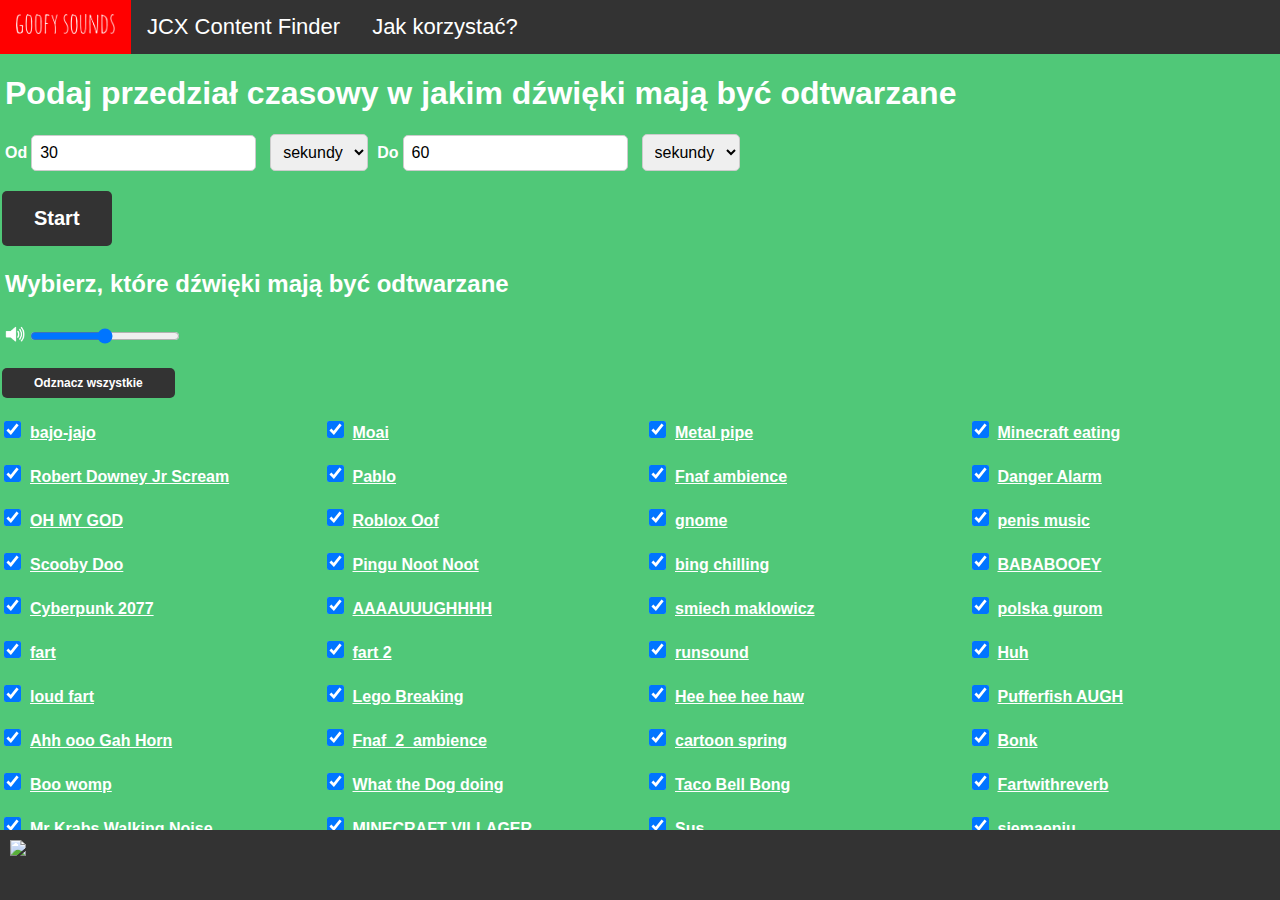
==== commit eb1dbc9e: "Add files via upload" ====
--- a/goofy.html
+++ b/goofy.html
@@ -472,6 +472,59 @@
 " target="_blank">
 				Sus
 
+			</a>
+	</label>
+	</li>
+
+    <li class="checkbox-container">
+ 		<input type="checkbox" id="check41" value="https://cdn.discordapp.com/attachments/1095447108473073885/1124453502127722606/siemaeniu.mp3
+" checked>
+	    <label for="check">
+			<a href="https://cdn.discordapp.com/attachments/1095447108473073885/1124453502127722606/siemaeniu.mp3
+" target="_blank">
+				siemaeniu
+
+			</a>
+	</label>
+	</li>
+    <li class="checkbox-container">
+ 		<input type="checkbox" id="check42" value="https://cdn.discordapp.com/attachments/1095447108473073885/1097548580820111423/bruh.mp3
+" checked>
+	    <label for="check">
+			<a href="https://cdn.discordapp.com/attachments/1095447108473073885/1097548580820111423/bruh.mp3
+" target="_blank">
+				bruh
+
+			</a>
+	</label>
+	</li>
+    <li class="checkbox-container">
+ 		<input type="checkbox" id="check43" value="https://cdn.discordapp.com/attachments/733384698616741982/1196878743868813352/angry_birds_sound_effect_1.mp3
+" checked>
+	    <label for="check">
+			<a href="https://cdn.discordapp.com/attachments/733384698616741982/1196878743868813352/angry_birds_sound_effect_1.mp3
+" target="_blank">
+				angry birds
+
+			</a>
+	</label>
+	</li>
+    <li class="checkbox-container">
+ 		<input type="checkbox" id="check44" value="https://cdn.discordapp.com/attachments/733384698616741982/1196879189966594218/Yoshis_Mlem___Sound_Effect.mp3
+" checked>
+	    <label for="check">
+			<a href="https://cdn.discordapp.com/attachments/733384698616741982/1196879189966594218/Yoshis_Mlem___Sound_Effect.mp3
+" target="_blank">
+				Yoshis Mlem
+
+			</a>
+	</label>
+	</li>
+    <li class="checkbox-container">
+ 		<input type="checkbox" id="check45" value="https://cdn.discordapp.com/attachments/733384698616741982/1196879436696530964/hampter.mp3" checked>
+	    <label for="check">
+			<a href="https://cdn.discordapp.com/attachments/733384698616741982/1196879436696530964/hampter.mp3" target="_blank">
+				hampter
 			</a>
 	</label>
 	</li>
